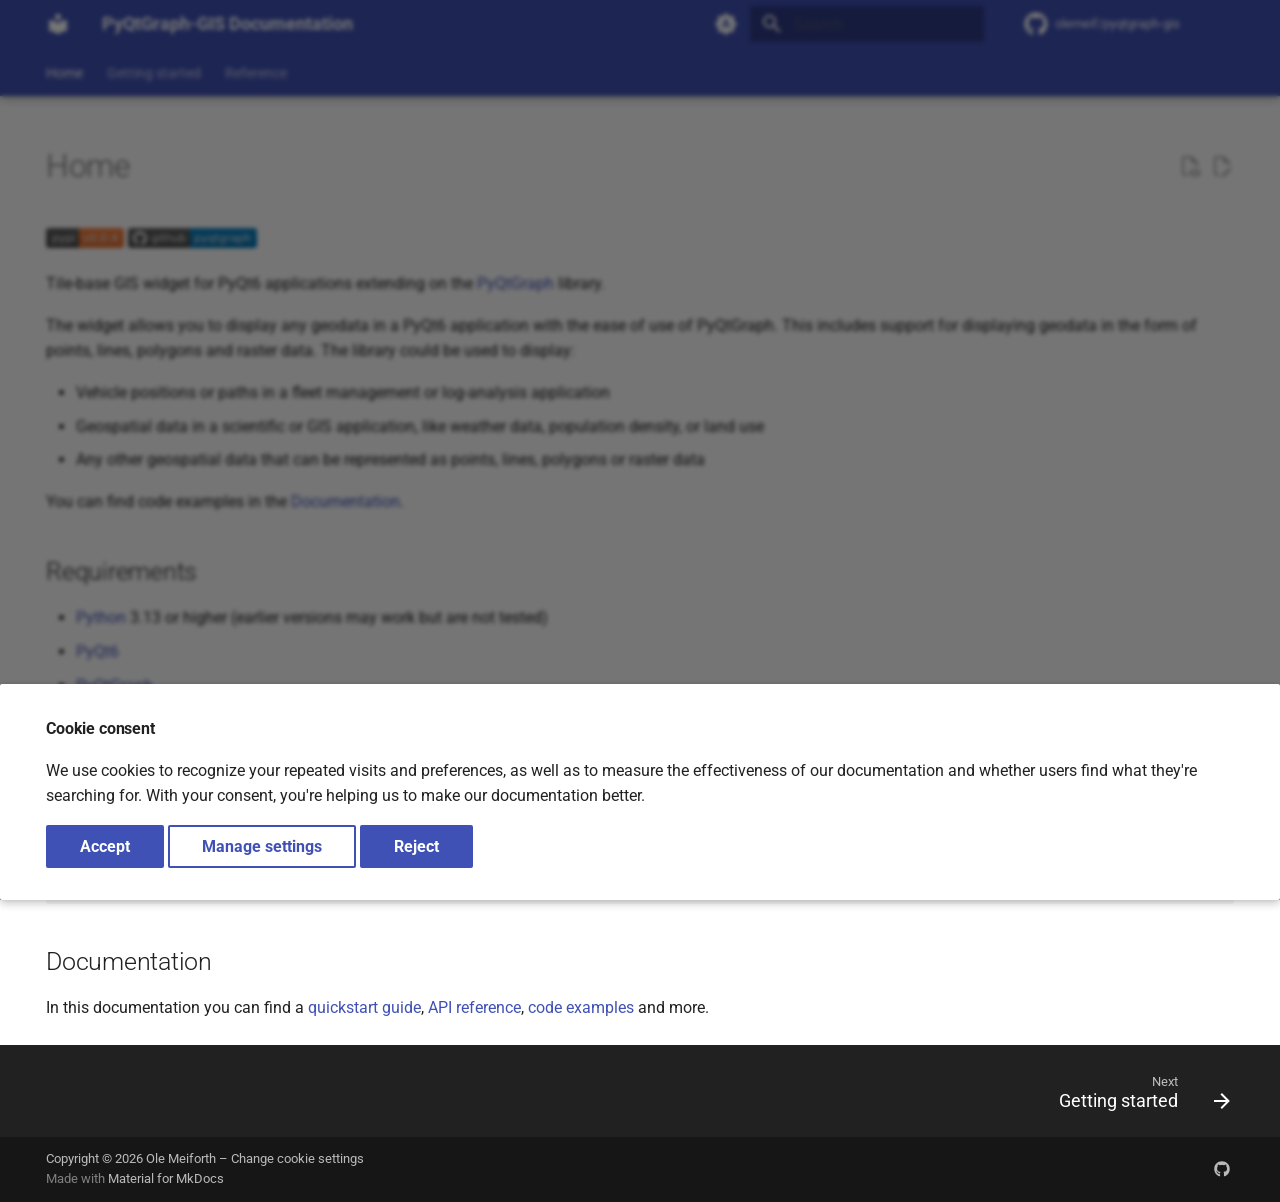
==== index.html @ 2fb93a49 "Deployed 7b2a3c8 with MkDocs version: 1.6.1" ====
<!doctype html>
<html lang="en" class="no-js">
  <head>
    
      <meta charset="utf-8">
      <meta name="viewport" content="width=device-width,initial-scale=1">
      
      
      
        <link rel="canonical" href="https://olemeif.github.io/pyqtgraph-gis/">
      
      
      
        <link rel="next" href="getting_started/">
      
      
        
      
      
      <link rel="icon" href="assets/images/favicon.png">
      <meta name="generator" content="mkdocs-1.6.1, mkdocs-material-9.7.5">
    
    
      
        <title>PyQtGraph-GIS Documentation</title>
      
    
    
      <link rel="stylesheet" href="assets/stylesheets/main.484c7ddc.min.css">
      
        
        <link rel="stylesheet" href="assets/stylesheets/palette.ab4e12ef.min.css">
      
      


    
    
      
    
    
      
        
        
        
        <link rel="stylesheet" href="assets/external/fonts.googleapis.com/css.49ea35f2.css">
        <style>:root{--md-text-font:"Roboto";--md-code-font:"Roboto Mono"}</style>
      
    
    
    <script>__md_scope=new URL(".",location),__md_hash=e=>[...e].reduce(((e,_)=>(e<<5)-e+_.charCodeAt(0)),0),__md_get=(e,_=localStorage,t=__md_scope)=>JSON.parse(_.getItem(t.pathname+"."+e)),__md_set=(e,_,t=localStorage,a=__md_scope)=>{try{t.setItem(a.pathname+"."+e,JSON.stringify(_))}catch(e){}}</script>
    
      

    
    
  </head>
  
  
    
    
      
    
    
    
    
    <body dir="ltr" data-md-color-scheme="default" data-md-color-primary="indigo" data-md-color-accent="indigo">
  
    
    <input class="md-toggle" data-md-toggle="drawer" type="checkbox" id="__drawer" autocomplete="off">
    <input class="md-toggle" data-md-toggle="search" type="checkbox" id="__search" autocomplete="off">
    <label class="md-overlay" for="__drawer"></label>
    <div data-md-component="skip">
      
        
        <a href="#home" class="md-skip">
          Skip to content
        </a>
      
    </div>
    <div data-md-component="announce">
      
    </div>
    
    
      

  

<header class="md-header md-header--shadow md-header--lifted" data-md-component="header">
  <nav class="md-header__inner md-grid" aria-label="Header">
    <a href="." title="PyQtGraph-GIS Documentation" class="md-header__button md-logo" aria-label="PyQtGraph-GIS Documentation" data-md-component="logo">
      
  
  <svg xmlns="http://www.w3.org/2000/svg" viewBox="0 0 24 24"><path d="M12 8a3 3 0 0 0 3-3 3 3 0 0 0-3-3 3 3 0 0 0-3 3 3 3 0 0 0 3 3m0 3.54C9.64 9.35 6.5 8 3 8v11c3.5 0 6.64 1.35 9 3.54 2.36-2.19 5.5-3.54 9-3.54V8c-3.5 0-6.64 1.35-9 3.54"/></svg>

    </a>
    <label class="md-header__button md-icon" for="__drawer">
      
      <svg xmlns="http://www.w3.org/2000/svg" viewBox="0 0 24 24"><path d="M3 6h18v2H3zm0 5h18v2H3zm0 5h18v2H3z"/></svg>
    </label>
    <div class="md-header__title" data-md-component="header-title">
      <div class="md-header__ellipsis">
        <div class="md-header__topic">
          <span class="md-ellipsis">
            PyQtGraph-GIS Documentation
          </span>
        </div>
        <div class="md-header__topic" data-md-component="header-topic">
          <span class="md-ellipsis">
            
              Home
            
          </span>
        </div>
      </div>
    </div>
    
      
        <form class="md-header__option" data-md-component="palette">
  
    
    
    
    <input class="md-option" data-md-color-media="(prefers-color-scheme)" data-md-color-scheme="default" data-md-color-primary="indigo" data-md-color-accent="indigo"  aria-label="Switch to light mode"  type="radio" name="__palette" id="__palette_0">
    
      <label class="md-header__button md-icon" title="Switch to light mode" for="__palette_1" hidden>
        <svg xmlns="http://www.w3.org/2000/svg" viewBox="0 0 24 24"><path d="m14.3 16-.7-2h-3.2l-.7 2H7.8L11 7h2l3.2 9zM20 8.69V4h-4.69L12 .69 8.69 4H4v4.69L.69 12 4 15.31V20h4.69L12 23.31 15.31 20H20v-4.69L23.31 12zm-9.15 3.96h2.3L12 9z"/></svg>
      </label>
    
  
    
    
    
    <input class="md-option" data-md-color-media="(prefers-color-scheme: light)" data-md-color-scheme="default" data-md-color-primary="indigo" data-md-color-accent="indigo"  aria-label="Switch to dark mode"  type="radio" name="__palette" id="__palette_1">
    
      <label class="md-header__button md-icon" title="Switch to dark mode" for="__palette_2" hidden>
        <svg xmlns="http://www.w3.org/2000/svg" viewBox="0 0 24 24"><path d="M12 8a4 4 0 0 0-4 4 4 4 0 0 0 4 4 4 4 0 0 0 4-4 4 4 0 0 0-4-4m0 10a6 6 0 0 1-6-6 6 6 0 0 1 6-6 6 6 0 0 1 6 6 6 6 0 0 1-6 6m8-9.31V4h-4.69L12 .69 8.69 4H4v4.69L.69 12 4 15.31V20h4.69L12 23.31 15.31 20H20v-4.69L23.31 12z"/></svg>
      </label>
    
  
    
    
    
    <input class="md-option" data-md-color-media="(prefers-color-scheme: dark)" data-md-color-scheme="slate" data-md-color-primary="indigo" data-md-color-accent="indigo"  aria-label="Switch to system preference"  type="radio" name="__palette" id="__palette_2">
    
      <label class="md-header__button md-icon" title="Switch to system preference" for="__palette_0" hidden>
        <svg xmlns="http://www.w3.org/2000/svg" viewBox="0 0 24 24"><path d="M12 18c-.89 0-1.74-.2-2.5-.55C11.56 16.5 13 14.42 13 12s-1.44-4.5-3.5-5.45C10.26 6.2 11.11 6 12 6a6 6 0 0 1 6 6 6 6 0 0 1-6 6m8-9.31V4h-4.69L12 .69 8.69 4H4v4.69L.69 12 4 15.31V20h4.69L12 23.31 15.31 20H20v-4.69L23.31 12z"/></svg>
      </label>
    
  
</form>
      
    
    
      <script>var palette=__md_get("__palette");if(palette&&palette.color){if("(prefers-color-scheme)"===palette.color.media){var media=matchMedia("(prefers-color-scheme: light)"),input=document.querySelector(media.matches?"[data-md-color-media='(prefers-color-scheme: light)']":"[data-md-color-media='(prefers-color-scheme: dark)']");palette.color.media=input.getAttribute("data-md-color-media"),palette.color.scheme=input.getAttribute("data-md-color-scheme"),palette.color.primary=input.getAttribute("data-md-color-primary"),palette.color.accent=input.getAttribute("data-md-color-accent")}for(var[key,value]of Object.entries(palette.color))document.body.setAttribute("data-md-color-"+key,value)}</script>
    
    
    
      
      
        <label class="md-header__button md-icon" for="__search">
          
          <svg xmlns="http://www.w3.org/2000/svg" viewBox="0 0 24 24"><path d="M9.5 3A6.5 6.5 0 0 1 16 9.5c0 1.61-.59 3.09-1.56 4.23l.27.27h.79l5 5-1.5 1.5-5-5v-.79l-.27-.27A6.52 6.52 0 0 1 9.5 16 6.5 6.5 0 0 1 3 9.5 6.5 6.5 0 0 1 9.5 3m0 2C7 5 5 7 5 9.5S7 14 9.5 14 14 12 14 9.5 12 5 9.5 5"/></svg>
        </label>
        <div class="md-search" data-md-component="search" role="dialog">
  <label class="md-search__overlay" for="__search"></label>
  <div class="md-search__inner" role="search">
    <form class="md-search__form" name="search">
      <input type="text" class="md-search__input" name="query" aria-label="Search" placeholder="Search" autocapitalize="off" autocorrect="off" autocomplete="off" spellcheck="false" data-md-component="search-query" required>
      <label class="md-search__icon md-icon" for="__search">
        
        <svg xmlns="http://www.w3.org/2000/svg" viewBox="0 0 24 24"><path d="M9.5 3A6.5 6.5 0 0 1 16 9.5c0 1.61-.59 3.09-1.56 4.23l.27.27h.79l5 5-1.5 1.5-5-5v-.79l-.27-.27A6.52 6.52 0 0 1 9.5 16 6.5 6.5 0 0 1 3 9.5 6.5 6.5 0 0 1 9.5 3m0 2C7 5 5 7 5 9.5S7 14 9.5 14 14 12 14 9.5 12 5 9.5 5"/></svg>
        
        <svg xmlns="http://www.w3.org/2000/svg" viewBox="0 0 24 24"><path d="M20 11v2H8l5.5 5.5-1.42 1.42L4.16 12l7.92-7.92L13.5 5.5 8 11z"/></svg>
      </label>
      <nav class="md-search__options" aria-label="Search">
        
          <a href="javascript:void(0)" class="md-search__icon md-icon" title="Share" aria-label="Share" data-clipboard data-clipboard-text="" data-md-component="search-share" tabindex="-1">
            
            <svg xmlns="http://www.w3.org/2000/svg" viewBox="0 0 24 24"><path d="M18 16.08c-.76 0-1.44.3-1.96.77L8.91 12.7c.05-.23.09-.46.09-.7s-.04-.47-.09-.7l7.05-4.11c.54.5 1.25.81 2.04.81a3 3 0 0 0 3-3 3 3 0 0 0-3-3 3 3 0 0 0-3 3c0 .24.04.47.09.7L8.04 9.81C7.5 9.31 6.79 9 6 9a3 3 0 0 0-3 3 3 3 0 0 0 3 3c.79 0 1.5-.31 2.04-.81l7.12 4.15c-.05.21-.08.43-.08.66 0 1.61 1.31 2.91 2.92 2.91s2.92-1.3 2.92-2.91A2.92 2.92 0 0 0 18 16.08"/></svg>
          </a>
        
        <button type="reset" class="md-search__icon md-icon" title="Clear" aria-label="Clear" tabindex="-1">
          
          <svg xmlns="http://www.w3.org/2000/svg" viewBox="0 0 24 24"><path d="M19 6.41 17.59 5 12 10.59 6.41 5 5 6.41 10.59 12 5 17.59 6.41 19 12 13.41 17.59 19 19 17.59 13.41 12z"/></svg>
        </button>
      </nav>
      
        <div class="md-search__suggest" data-md-component="search-suggest"></div>
      
    </form>
    <div class="md-search__output">
      <div class="md-search__scrollwrap" tabindex="0" data-md-scrollfix>
        <div class="md-search-result" data-md-component="search-result">
          <div class="md-search-result__meta">
            Initializing search
          </div>
          <ol class="md-search-result__list" role="presentation"></ol>
        </div>
      </div>
    </div>
  </div>
</div>
      
    
    
      <div class="md-header__source">
        <a href="https://github.com/olemeif/pyqtgraph-gis" title="Go to repository" class="md-source" data-md-component="source">
  <div class="md-source__icon md-icon">
    
    <svg xmlns="http://www.w3.org/2000/svg" viewBox="0 0 512 512"><!--! Font Awesome Free 7.1.0 by @fontawesome - https://fontawesome.com License - https://fontawesome.com/license/free (Icons: CC BY 4.0, Fonts: SIL OFL 1.1, Code: MIT License) Copyright 2025 Fonticons, Inc.--><path d="M173.9 397.4c0 2-2.3 3.6-5.2 3.6-3.3.3-5.6-1.3-5.6-3.6 0-2 2.3-3.6 5.2-3.6 3-.3 5.6 1.3 5.6 3.6m-31.1-4.5c-.7 2 1.3 4.3 4.3 4.9 2.6 1 5.6 0 6.2-2s-1.3-4.3-4.3-5.2c-2.6-.7-5.5.3-6.2 2.3m44.2-1.7c-2.9.7-4.9 2.6-4.6 4.9.3 2 2.9 3.3 5.9 2.6 2.9-.7 4.9-2.6 4.6-4.6-.3-1.9-3-3.2-5.9-2.9M252.8 8C114.1 8 8 113.3 8 252c0 110.9 69.8 205.8 169.5 239.2 12.8 2.3 17.3-5.6 17.3-12.1 0-6.2-.3-40.4-.3-61.4 0 0-70 15-84.7-29.8 0 0-11.4-29.1-27.8-36.6 0 0-22.9-15.7 1.6-15.4 0 0 24.9 2 38.6 25.8 21.9 38.6 58.6 27.5 72.9 20.9 2.3-16 8.8-27.1 16-33.7-55.9-6.2-112.3-14.3-112.3-110.5 0-27.5 7.6-41.3 23.6-58.9-2.6-6.5-11.1-33.3 2.6-67.9 20.9-6.5 69 27 69 27 20-5.6 41.5-8.5 62.8-8.5s42.8 2.9 62.8 8.5c0 0 48.1-33.6 69-27 13.7 34.7 5.2 61.4 2.6 67.9 16 17.7 25.8 31.5 25.8 58.9 0 96.5-58.9 104.2-114.8 110.5 9.2 7.9 17 22.9 17 46.4 0 33.7-.3 75.4-.3 83.6 0 6.5 4.6 14.4 17.3 12.1C436.2 457.8 504 362.9 504 252 504 113.3 391.5 8 252.8 8M105.2 352.9c-1.3 1-1 3.3.7 5.2 1.6 1.6 3.9 2.3 5.2 1 1.3-1 1-3.3-.7-5.2-1.6-1.6-3.9-2.3-5.2-1m-10.8-8.1c-.7 1.3.3 2.9 2.3 3.9 1.6 1 3.6.7 4.3-.7.7-1.3-.3-2.9-2.3-3.9-2-.6-3.6-.3-4.3.7m32.4 35.6c-1.6 1.3-1 4.3 1.3 6.2 2.3 2.3 5.2 2.6 6.5 1 1.3-1.3.7-4.3-1.3-6.2-2.2-2.3-5.2-2.6-6.5-1m-11.4-14.7c-1.6 1-1.6 3.6 0 5.9s4.3 3.3 5.6 2.3c1.6-1.3 1.6-3.9 0-6.2-1.4-2.3-4-3.3-5.6-2"/></svg>
  </div>
  <div class="md-source__repository">
    olemeif/pyqtgraph-gis
  </div>
</a>
      </div>
    
  </nav>
  
    
      
<nav class="md-tabs" aria-label="Tabs" data-md-component="tabs">
  <div class="md-grid">
    <ul class="md-tabs__list">
      
        
  
  
  
    
  
  
    <li class="md-tabs__item md-tabs__item--active">
      <a href="." class="md-tabs__link">
        
  
  
    
  
  Home

      </a>
    </li>
  

      
        
  
  
  
  
    
    
      <li class="md-tabs__item">
        <a href="getting_started/" class="md-tabs__link">
          
  
  
  Getting started

        </a>
      </li>
    
  

      
        
  
  
  
  
    
    
      <li class="md-tabs__item">
        <a href="reference/" class="md-tabs__link">
          
  
  
  Reference

        </a>
      </li>
    
  

      
    </ul>
  </div>
</nav>
    
  
</header>
    
    <div class="md-container" data-md-component="container">
      
      
        
      
      <main class="md-main" data-md-component="main">
        <div class="md-main__inner md-grid">
          
            
              
                
              
              <div class="md-sidebar md-sidebar--primary" data-md-component="sidebar" data-md-type="navigation" hidden>
                <div class="md-sidebar__scrollwrap">
                  <div class="md-sidebar__inner">
                    


  


  

<nav class="md-nav md-nav--primary md-nav--lifted md-nav--integrated" aria-label="Navigation" data-md-level="0">
  <label class="md-nav__title" for="__drawer">
    <a href="." title="PyQtGraph-GIS Documentation" class="md-nav__button md-logo" aria-label="PyQtGraph-GIS Documentation" data-md-component="logo">
      
  
  <svg xmlns="http://www.w3.org/2000/svg" viewBox="0 0 24 24"><path d="M12 8a3 3 0 0 0 3-3 3 3 0 0 0-3-3 3 3 0 0 0-3 3 3 3 0 0 0 3 3m0 3.54C9.64 9.35 6.5 8 3 8v11c3.5 0 6.64 1.35 9 3.54 2.36-2.19 5.5-3.54 9-3.54V8c-3.5 0-6.64 1.35-9 3.54"/></svg>

    </a>
    PyQtGraph-GIS Documentation
  </label>
  
    <div class="md-nav__source">
      <a href="https://github.com/olemeif/pyqtgraph-gis" title="Go to repository" class="md-source" data-md-component="source">
  <div class="md-source__icon md-icon">
    
    <svg xmlns="http://www.w3.org/2000/svg" viewBox="0 0 512 512"><!--! Font Awesome Free 7.1.0 by @fontawesome - https://fontawesome.com License - https://fontawesome.com/license/free (Icons: CC BY 4.0, Fonts: SIL OFL 1.1, Code: MIT License) Copyright 2025 Fonticons, Inc.--><path d="M173.9 397.4c0 2-2.3 3.6-5.2 3.6-3.3.3-5.6-1.3-5.6-3.6 0-2 2.3-3.6 5.2-3.6 3-.3 5.6 1.3 5.6 3.6m-31.1-4.5c-.7 2 1.3 4.3 4.3 4.9 2.6 1 5.6 0 6.2-2s-1.3-4.3-4.3-5.2c-2.6-.7-5.5.3-6.2 2.3m44.2-1.7c-2.9.7-4.9 2.6-4.6 4.9.3 2 2.9 3.3 5.9 2.6 2.9-.7 4.9-2.6 4.6-4.6-.3-1.9-3-3.2-5.9-2.9M252.8 8C114.1 8 8 113.3 8 252c0 110.9 69.8 205.8 169.5 239.2 12.8 2.3 17.3-5.6 17.3-12.1 0-6.2-.3-40.4-.3-61.4 0 0-70 15-84.7-29.8 0 0-11.4-29.1-27.8-36.6 0 0-22.9-15.7 1.6-15.4 0 0 24.9 2 38.6 25.8 21.9 38.6 58.6 27.5 72.9 20.9 2.3-16 8.8-27.1 16-33.7-55.9-6.2-112.3-14.3-112.3-110.5 0-27.5 7.6-41.3 23.6-58.9-2.6-6.5-11.1-33.3 2.6-67.9 20.9-6.5 69 27 69 27 20-5.6 41.5-8.5 62.8-8.5s42.8 2.9 62.8 8.5c0 0 48.1-33.6 69-27 13.7 34.7 5.2 61.4 2.6 67.9 16 17.7 25.8 31.5 25.8 58.9 0 96.5-58.9 104.2-114.8 110.5 9.2 7.9 17 22.9 17 46.4 0 33.7-.3 75.4-.3 83.6 0 6.5 4.6 14.4 17.3 12.1C436.2 457.8 504 362.9 504 252 504 113.3 391.5 8 252.8 8M105.2 352.9c-1.3 1-1 3.3.7 5.2 1.6 1.6 3.9 2.3 5.2 1 1.3-1 1-3.3-.7-5.2-1.6-1.6-3.9-2.3-5.2-1m-10.8-8.1c-.7 1.3.3 2.9 2.3 3.9 1.6 1 3.6.7 4.3-.7.7-1.3-.3-2.9-2.3-3.9-2-.6-3.6-.3-4.3.7m32.4 35.6c-1.6 1.3-1 4.3 1.3 6.2 2.3 2.3 5.2 2.6 6.5 1 1.3-1.3.7-4.3-1.3-6.2-2.2-2.3-5.2-2.6-6.5-1m-11.4-14.7c-1.6 1-1.6 3.6 0 5.9s4.3 3.3 5.6 2.3c1.6-1.3 1.6-3.9 0-6.2-1.4-2.3-4-3.3-5.6-2"/></svg>
  </div>
  <div class="md-source__repository">
    olemeif/pyqtgraph-gis
  </div>
</a>
    </div>
  
  <ul class="md-nav__list" data-md-scrollfix>
    
      
      
  
  
    
  
  
  
    <li class="md-nav__item md-nav__item--active">
      
      <input class="md-nav__toggle md-toggle" type="checkbox" id="__toc">
      
      
        
      
      
        <label class="md-nav__link md-nav__link--active" for="__toc">
          
  
  
  <span class="md-ellipsis">
    
  
    Home
  

    
  </span>
  
  

          <span class="md-nav__icon md-icon"></span>
        </label>
      
      <a href="." class="md-nav__link md-nav__link--active">
        
  
  
  <span class="md-ellipsis">
    
  
    Home
  

    
  </span>
  
  

      </a>
      
        

<nav class="md-nav md-nav--secondary" aria-label="Table of contents">
  
  
  
    
  
  
    <label class="md-nav__title" for="__toc">
      <span class="md-nav__icon md-icon"></span>
      Table of contents
    </label>
    <ul class="md-nav__list" data-md-component="toc" data-md-scrollfix>
      
        <li class="md-nav__item">
  <a href="#requirements" class="md-nav__link">
    <span class="md-ellipsis">
      
        Requirements
      
    </span>
  </a>
  
</li>
      
        <li class="md-nav__item">
  <a href="#installation" class="md-nav__link">
    <span class="md-ellipsis">
      
        Installation
      
    </span>
  </a>
  
</li>
      
        <li class="md-nav__item">
  <a href="#documentation" class="md-nav__link">
    <span class="md-ellipsis">
      
        Documentation
      
    </span>
  </a>
  
</li>
      
    </ul>
  
</nav>
      
    </li>
  

    
      
      
  
  
  
  
    
    
    
    
      
      
    
    
    <li class="md-nav__item md-nav__item--nested">
      
        
        
          
        
        <input class="md-nav__toggle md-toggle md-toggle--indeterminate" type="checkbox" id="__nav_2" >
        
          
          <label class="md-nav__link" for="__nav_2" id="__nav_2_label" tabindex="0">
            
  
  
  <span class="md-ellipsis">
    
  
    Getting started
  

    
  </span>
  
  

            <span class="md-nav__icon md-icon"></span>
          </label>
        
        <nav class="md-nav" data-md-level="1" aria-labelledby="__nav_2_label" aria-expanded="false">
          <label class="md-nav__title" for="__nav_2">
            <span class="md-nav__icon md-icon"></span>
            
  
    Getting started
  

          </label>
          <ul class="md-nav__list" data-md-scrollfix>
            
              
                
  
  
  
  
    <li class="md-nav__item">
      <a href="getting_started/" class="md-nav__link">
        
  
  
  <span class="md-ellipsis">
    
  
    Getting started
  

    
  </span>
  
  

      </a>
    </li>
  

              
            
              
                
  
  
  
  
    
    
    
    
      
      
    
    
    <li class="md-nav__item md-nav__item--nested">
      
        
        
          
        
        <input class="md-nav__toggle md-toggle md-toggle--indeterminate" type="checkbox" id="__nav_2_2" >
        
          
          <label class="md-nav__link" for="__nav_2_2" id="__nav_2_2_label" tabindex="0">
            
  
  
  <span class="md-ellipsis">
    
  
    Examples
  

    
  </span>
  
  

            <span class="md-nav__icon md-icon"></span>
          </label>
        
        <nav class="md-nav" data-md-level="2" aria-labelledby="__nav_2_2_label" aria-expanded="false">
          <label class="md-nav__title" for="__nav_2_2">
            <span class="md-nav__icon md-icon"></span>
            
  
    Examples
  

          </label>
          <ul class="md-nav__list" data-md-scrollfix>
            
              
                
  
  
  
  
    <li class="md-nav__item">
      <a href="getting_started/examples/" class="md-nav__link">
        
  
  
  <span class="md-ellipsis">
    
  
    Examples
  

    
  </span>
  
  

      </a>
    </li>
  

              
            
              
                
  
  
  
  
    <li class="md-nav__item">
      <a href="getting_started/examples/2d-array-heatmap/" class="md-nav__link">
        
  
  
  <span class="md-ellipsis">
    
  
    2D Array Heatmap
  

    
  </span>
  
  

      </a>
    </li>
  

              
            
              
                
  
  
  
  
    <li class="md-nav__item">
      <a href="getting_started/examples/gpx-viewer/" class="md-nav__link">
        
  
  
  <span class="md-ellipsis">
    
  
    GPX Viewer
  

    
  </span>
  
  

      </a>
    </li>
  

              
            
          </ul>
        </nav>
      
    </li>
  

              
            
          </ul>
        </nav>
      
    </li>
  

    
      
      
  
  
  
  
    
    
    
    
      
      
    
    
    <li class="md-nav__item md-nav__item--nested">
      
        
        
          
        
        <input class="md-nav__toggle md-toggle md-toggle--indeterminate" type="checkbox" id="__nav_3" >
        
          
          <label class="md-nav__link" for="__nav_3" id="__nav_3_label" tabindex="0">
            
  
  
  <span class="md-ellipsis">
    
  
    Reference
  

    
  </span>
  
  

            <span class="md-nav__icon md-icon"></span>
          </label>
        
        <nav class="md-nav" data-md-level="1" aria-labelledby="__nav_3_label" aria-expanded="false">
          <label class="md-nav__title" for="__nav_3">
            <span class="md-nav__icon md-icon"></span>
            
  
    Reference
  

          </label>
          <ul class="md-nav__list" data-md-scrollfix>
            
              
                
  
  
  
  
    <li class="md-nav__item">
      <a href="reference/" class="md-nav__link">
        
  
  
  <span class="md-ellipsis">
    
  
    API Reference
  

    
  </span>
  
  

      </a>
    </li>
  

              
            
              
                
  
  
  
  
    <li class="md-nav__item">
      <a href="reference/MapWidget/" class="md-nav__link">
        
  
  
  <span class="md-ellipsis">
    
  
    MapWidget
  

    
  </span>
  
  

      </a>
    </li>
  

              
            
              
                
  
  
  
  
    <li class="md-nav__item">
      <a href="reference/utils/" class="md-nav__link">
        
  
  
  <span class="md-ellipsis">
    
  
    Utils
  

    
  </span>
  
  

      </a>
    </li>
  

              
            
          </ul>
        </nav>
      
    </li>
  

    
  </ul>
</nav>
                  </div>
                </div>
              </div>
            
            
          
          
            <div class="md-content" data-md-component="content">
              
                

  



  


              
              <article class="md-content__inner md-typeset">
                
                  
  



  
    <a href="https://github.com/olemeif/pyqtgraph-gis/edit/main/docs/index.md" title="Edit this page" class="md-content__button md-icon" rel="edit">
      
      <svg xmlns="http://www.w3.org/2000/svg" viewBox="0 0 24 24"><path d="M10 20H6V4h7v5h5v3.1l2-2V8l-6-6H6c-1.1 0-2 .9-2 2v16c0 1.1.9 2 2 2h4zm10.2-7c.1 0 .3.1.4.2l1.3 1.3c.2.2.2.6 0 .8l-1 1-2.1-2.1 1-1c.1-.1.2-.2.4-.2m0 3.9L14.1 23H12v-2.1l6.1-6.1z"/></svg>
    </a>
  
  
    
      
    
    <a href="https://github.com/olemeif/pyqtgraph-gis/raw/main/docs/index.md" title="View source of this page" class="md-content__button md-icon">
      
      <svg xmlns="http://www.w3.org/2000/svg" viewBox="0 0 24 24"><path d="M17 18c.56 0 1 .44 1 1s-.44 1-1 1-1-.44-1-1 .44-1 1-1m0-3c-2.73 0-5.06 1.66-6 4 .94 2.34 3.27 4 6 4s5.06-1.66 6-4c-.94-2.34-3.27-4-6-4m0 6.5a2.5 2.5 0 0 1-2.5-2.5 2.5 2.5 0 0 1 2.5-2.5 2.5 2.5 0 0 1 2.5 2.5 2.5 2.5 0 0 1-2.5 2.5M9.27 20H6V4h7v5h5v4.07c.7.08 1.36.25 2 .49V8l-6-6H6a2 2 0 0 0-2 2v16a2 2 0 0 0 2 2h4.5a8.2 8.2 0 0 1-1.23-2"/></svg>
    </a>
  


<h1 id="home">Home</h1>
<p><a href="https://pypi.org/project/pyqtgraph-gis/"><img alt="PyPi" src="assets/external/img.shields.io/pypi/v/pyqtgraph-gis.svg"></a>
<a href="https://github.com/pyqtgraph/pyqtgraph"><img alt="pyqtgraph" src="assets/external/img.shields.io/badge/github-pyqtgraph-blue.4e42f246.svg"></a></p>
<p>Tile-base GIS widget for PyQt6 applications extending on the <a href="https://github.com/pyqtgraph/pyqtgraph/">PyQtGraph</a>
library.</p>
<p>The widget allows you to display any geodata in a PyQt6 application with the ease of use of PyQtGraph.
This includes support for displaying geodata in the form of points, lines, polygons and raster data.
The library could be used to display:</p>
<ul>
<li>Vehicle positions or paths in a fleet management or log-analysis application</li>
<li>Geospatial data in a scientific or GIS application, like weather data, population density, or land use</li>
<li>Any other geospatial data that can be represented as points, lines, polygons or raster data</li>
</ul>
<p>You can find code examples in the <a href="https://olemeif.github.io/pyqtgraph-gis/">Documentation</a>.</p>
<h2 id="requirements">Requirements</h2>
<ul>
<li><a href="https://www.python.org/">Python</a> 3.13 or higher (earlier versions may work but are not tested)</li>
<li><a href="https://www.riverbankcomputing.com/software/pyqt/">PyQt6</a></li>
<li><a href="https://www.pyqtgraph.org/">PyQtGraph</a></li>
<li><a href="https://requests.readthedocs.io/en/latest/">Requests</a></li>
</ul>
<h2 id="installation">Installation</h2>
<p>You can install the library using pip:</p>
<div class="language-bash highlight"><pre><span></span><code><span id="__span-0-1"><a id="__codelineno-0-1" name="__codelineno-0-1" href="#__codelineno-0-1"></a>pip<span class="w"> </span>install<span class="w"> </span>pyqtgraph-gis
</span></code></pre></div>
<h2 id="documentation">Documentation</h2>
<p>In this documentation you can find 
a <a href="getting_started/">quickstart guide</a>, <a href="reference/">API reference</a>,
<a href="getting_started/examples/">code examples</a> and more.</p>







  
  




  



                
              </article>
            </div>
          
          
<script>var target=document.getElementById(location.hash.slice(1));target&&target.name&&(target.checked=target.name.startsWith("__tabbed_"))</script>
        </div>
        
      </main>
      
        <footer class="md-footer">
  
    
      
        
      
      <nav class="md-footer__inner md-grid" aria-label="Footer" >
        
        
          
          <a href="getting_started/" class="md-footer__link md-footer__link--next" aria-label="Next: Getting started">
            <div class="md-footer__title">
              <span class="md-footer__direction">
                Next
              </span>
              <div class="md-ellipsis">
                Getting started
              </div>
            </div>
            <div class="md-footer__button md-icon">
              
              <svg xmlns="http://www.w3.org/2000/svg" viewBox="0 0 24 24"><path d="M4 11v2h12l-5.5 5.5 1.42 1.42L19.84 12l-7.92-7.92L10.5 5.5 16 11z"/></svg>
            </div>
          </a>
        
      </nav>
    
  
  <div class="md-footer-meta md-typeset">
    <div class="md-footer-meta__inner md-grid">
      <div class="md-copyright">
  
    <div class="md-copyright__highlight">
      Copyright &copy; 2026 Ole Meiforth – <a href="#__consent">Change cookie settings</a>

    </div>
  
  
    Made with
    <a href="https://squidfunk.github.io/mkdocs-material/" target="_blank" rel="noopener">
      Material for MkDocs
    </a>
  
</div>
      
        
<div class="md-social">
  
    
    
    
    
    <a href="https://github.com/olemeif/pyqtgraph-gis" target="_blank" rel="noopener" title="PyQtGraph-GIS on GitHub" class="md-social__link">
      <svg xmlns="http://www.w3.org/2000/svg" viewBox="0 0 512 512"><!--! Font Awesome Free 7.1.0 by @fontawesome - https://fontawesome.com License - https://fontawesome.com/license/free (Icons: CC BY 4.0, Fonts: SIL OFL 1.1, Code: MIT License) Copyright 2025 Fonticons, Inc.--><path d="M173.9 397.4c0 2-2.3 3.6-5.2 3.6-3.3.3-5.6-1.3-5.6-3.6 0-2 2.3-3.6 5.2-3.6 3-.3 5.6 1.3 5.6 3.6m-31.1-4.5c-.7 2 1.3 4.3 4.3 4.9 2.6 1 5.6 0 6.2-2s-1.3-4.3-4.3-5.2c-2.6-.7-5.5.3-6.2 2.3m44.2-1.7c-2.9.7-4.9 2.6-4.6 4.9.3 2 2.9 3.3 5.9 2.6 2.9-.7 4.9-2.6 4.6-4.6-.3-1.9-3-3.2-5.9-2.9M252.8 8C114.1 8 8 113.3 8 252c0 110.9 69.8 205.8 169.5 239.2 12.8 2.3 17.3-5.6 17.3-12.1 0-6.2-.3-40.4-.3-61.4 0 0-70 15-84.7-29.8 0 0-11.4-29.1-27.8-36.6 0 0-22.9-15.7 1.6-15.4 0 0 24.9 2 38.6 25.8 21.9 38.6 58.6 27.5 72.9 20.9 2.3-16 8.8-27.1 16-33.7-55.9-6.2-112.3-14.3-112.3-110.5 0-27.5 7.6-41.3 23.6-58.9-2.6-6.5-11.1-33.3 2.6-67.9 20.9-6.5 69 27 69 27 20-5.6 41.5-8.5 62.8-8.5s42.8 2.9 62.8 8.5c0 0 48.1-33.6 69-27 13.7 34.7 5.2 61.4 2.6 67.9 16 17.7 25.8 31.5 25.8 58.9 0 96.5-58.9 104.2-114.8 110.5 9.2 7.9 17 22.9 17 46.4 0 33.7-.3 75.4-.3 83.6 0 6.5 4.6 14.4 17.3 12.1C436.2 457.8 504 362.9 504 252 504 113.3 391.5 8 252.8 8M105.2 352.9c-1.3 1-1 3.3.7 5.2 1.6 1.6 3.9 2.3 5.2 1 1.3-1 1-3.3-.7-5.2-1.6-1.6-3.9-2.3-5.2-1m-10.8-8.1c-.7 1.3.3 2.9 2.3 3.9 1.6 1 3.6.7 4.3-.7.7-1.3-.3-2.9-2.3-3.9-2-.6-3.6-.3-4.3.7m32.4 35.6c-1.6 1.3-1 4.3 1.3 6.2 2.3 2.3 5.2 2.6 6.5 1 1.3-1.3.7-4.3-1.3-6.2-2.2-2.3-5.2-2.6-6.5-1m-11.4-14.7c-1.6 1-1.6 3.6 0 5.9s4.3 3.3 5.6 2.3c1.6-1.3 1.6-3.9 0-6.2-1.4-2.3-4-3.3-5.6-2"/></svg>
    </a>
  
</div>
      
    </div>
  </div>
</footer>
      
    </div>
    <div class="md-dialog" data-md-component="dialog">
      <div class="md-dialog__inner md-typeset"></div>
    </div>
    
      <div class="md-progress" data-md-component="progress" role="progressbar"></div>
    
    
      <div class="md-consent" data-md-component="consent" id="__consent" hidden>
        <div class="md-consent__overlay"></div>
        <aside class="md-consent__inner">
          <form class="md-consent__form md-grid md-typeset" name="consent">
            



<h4>Cookie consent</h4>
<p>We use cookies to recognize your repeated visits and preferences, as well as to measure the effectiveness of our documentation and whether users find what they're searching for. With your consent, you're helping us to make our documentation better.</p>
<input class="md-toggle" type="checkbox" id="__settings" >
<div class="md-consent__settings">
  <ul class="task-list">
    
    
      
    
    
      
        
  
  
    
    
  
  <li class="task-list-item">
    <label class="task-list-control">
      <input type="checkbox" name="github" checked>
      <span class="task-list-indicator"></span>
      GitHub
    </label>
  </li>

      
    
    
  </ul>
</div>
<div class="md-consent__controls">
  
    
      <button class="md-button md-button--primary">Accept</button>
    
    
    
  
    
    
    
      <label class="md-button" for="__settings">Manage settings</label>
    
  
    
    
      <button type="reset" class="md-button md-button--primary">Reject</button>
    
    
  
</div>
          </form>
        </aside>
      </div>
      <script>var consent=__md_get("__consent");if(consent)for(var input of document.forms.consent.elements)input.name&&(input.checked=consent[input.name]||!1);else"file:"!==location.protocol&&setTimeout((function(){document.querySelector("[data-md-component=consent]").hidden=!1}),250);var form=document.forms.consent;for(var action of["submit","reset"])form.addEventListener(action,(function(e){if(e.preventDefault(),"reset"===e.type)for(var n of document.forms.consent.elements)n.name&&(n.checked=!1);__md_set("__consent",Object.fromEntries(Array.from(new FormData(form).keys()).map((function(e){return[e,!0]})))),location.hash="",location.reload()}))</script>
    
    
      
      
      <script id="__config" type="application/json">{"annotate": null, "base": ".", "features": ["navigation.instant", "navigation.instant.progress", "navigation.tabs", "navigation.tabs.sticky", "navigation.path", "navigation.footer", "navigation.expand", "search.suggest", "search.highlight", "search.share", "header.autohide", "content.action.edit", "content.action.view", "content.code.copy", "content.code.select", "content.code.annotate", "toc.integrate"], "search": "assets/javascripts/workers/search.2c215733.min.js", "tags": null, "translations": {"clipboard.copied": "Copied to clipboard", "clipboard.copy": "Copy to clipboard", "search.result.more.one": "1 more on this page", "search.result.more.other": "# more on this page", "search.result.none": "No matching documents", "search.result.one": "1 matching document", "search.result.other": "# matching documents", "search.result.placeholder": "Type to start searching", "search.result.term.missing": "Missing", "select.version": "Select version"}, "version": null}</script>
    
    
      <script src="assets/javascripts/bundle.79ae519e.min.js"></script>
      
    
  </body>
</html>
---- assets/stylesheets/main.484c7ddc.min.css ----
@charset "UTF-8";html{-webkit-text-size-adjust:none;-moz-text-size-adjust:none;text-size-adjust:none;box-sizing:border-box}*,:after,:before{box-sizing:inherit}@media (prefers-reduced-motion){*,:after,:before{transition:none!important}}body{margin:0}a,button,input,label{-webkit-tap-highlight-color:transparent}a{color:inherit;text-decoration:none}hr{border:0;box-sizing:initial;display:block;height:.05rem;overflow:visible;padding:0}small{font-size:80%}sub,sup{line-height:1em}img{border-style:none}table{border-collapse:initial;border-spacing:0}td,th{font-weight:400;vertical-align:top}button{background:#0000;border:0;font-family:inherit;font-size:inherit;margin:0;padding:0}input{border:0;outline:none}:root{--md-primary-fg-color:#4051b5;--md-primary-fg-color--light:#5d6cc0;--md-primary-fg-color--dark:#303fa1;--md-primary-bg-color:#fff;--md-primary-bg-color--light:#ffffffb3;--md-accent-fg-color:#526cfe;--md-accent-fg-color--transparent:#526cfe1a;--md-accent-bg-color:#fff;--md-accent-bg-color--light:#ffffffb3}[data-md-color-scheme=default]{color-scheme:light}[data-md-color-scheme=default] img[src$="#gh-dark-mode-only"],[data-md-color-scheme=default] img[src$="#only-dark"]{display:none}:root,[data-md-color-scheme=default]{--md-hue:225deg;--md-default-fg-color:#000000de;--md-default-fg-color--light:#0000008a;--md-default-fg-color--lighter:#00000052;--md-default-fg-color--lightest:#00000012;--md-default-bg-color:#fff;--md-default-bg-color--light:#ffffffb3;--md-default-bg-color--lighter:#ffffff4d;--md-default-bg-color--lightest:#ffffff1f;--md-code-fg-color:#36464e;--md-code-bg-color:#f5f5f5;--md-code-bg-color--light:#f5f5f5b3;--md-code-bg-color--lighter:#f5f5f54d;--md-code-hl-color:#4287ff;--md-code-hl-color--light:#4287ff1a;--md-code-hl-number-color:#d52a2a;--md-code-hl-special-color:#db1457;--md-code-hl-function-color:#a846b9;--md-code-hl-constant-color:#6e59d9;--md-code-hl-keyword-color:#3f6ec6;--md-code-hl-string-color:#1c7d4d;--md-code-hl-name-color:var(--md-code-fg-color);--md-code-hl-operator-color:var(--md-default-fg-color--light);--md-code-hl-punctuation-color:var(--md-default-fg-color--light);--md-code-hl-comment-color:var(--md-default-fg-color--light);--md-code-hl-generic-color:var(--md-default-fg-color--light);--md-code-hl-variable-color:var(--md-default-fg-color--light);--md-typeset-color:var(--md-default-fg-color);--md-typeset-a-color:var(--md-primary-fg-color);--md-typeset-del-color:#f5503d26;--md-typeset-ins-color:#0bd57026;--md-typeset-kbd-color:#fafafa;--md-typeset-kbd-accent-color:#fff;--md-typeset-kbd-border-color:#b8b8b8;--md-typeset-mark-color:#ffff0080;--md-typeset-table-color:#0000001f;--md-typeset-table-color--light:rgba(0,0,0,.035);--md-admonition-fg-color:var(--md-default-fg-color);--md-admonition-bg-color:var(--md-default-bg-color);--md-warning-fg-color:#000000de;--md-warning-bg-color:#ff9;--md-footer-fg-color:#fff;--md-footer-fg-color--light:#ffffffb3;--md-footer-fg-color--lighter:#ffffff73;--md-footer-bg-color:#000000de;--md-footer-bg-color--dark:#00000052;--md-shadow-z1:0 0.2rem 0.5rem #0000000d,0 0 0.05rem #0000001a;--md-shadow-z2:0 0.2rem 0.5rem #0000001a,0 0 0.05rem #00000040;--md-shadow-z3:0 0.2rem 0.5rem #0003,0 0 0.05rem #00000059}.md-icon svg{fill:currentcolor;display:block;height:1.2rem;width:1.2rem}body{-webkit-font-smoothing:antialiased;-moz-osx-font-smoothing:grayscale;--md-text-font-family:var(--md-text-font,_),-apple-system,BlinkMacSystemFont,Helvetica,Arial,sans-serif;--md-code-font-family:var(--md-code-font,_),SFMono-Regular,Consolas,Menlo,monospace}aside,body,input{font-feature-settings:"kern","liga";color:var(--md-typeset-color);font-family:var(--md-text-font-family)}code,kbd,pre{font-feature-settings:"kern";font-family:var(--md-code-font-family)}:root{--md-typeset-table-sort-icon:url('data:image/svg+xml;charset=utf-8,<svg xmlns="http://www.w3.org/2000/svg" viewBox="0 0 24 24"><path d="m18 21-4-4h3V7h-3l4-4 4 4h-3v10h3M2 19v-2h10v2M2 13v-2h7v2M2 7V5h4v2z"/></svg>');--md-typeset-table-sort-icon--asc:url('data:image/svg+xml;charset=utf-8,<svg xmlns="http://www.w3.org/2000/svg" viewBox="0 0 24 24"><path d="M19 17h3l-4 4-4-4h3V3h2M2 17h10v2H2M6 5v2H2V5m0 6h7v2H2z"/></svg>');--md-typeset-table-sort-icon--desc:url('data:image/svg+xml;charset=utf-8,<svg xmlns="http://www.w3.org/2000/svg" viewBox="0 0 24 24"><path d="M19 7h3l-4-4-4 4h3v14h2M2 17h10v2H2M6 5v2H2V5m0 6h7v2H2z"/></svg>')}.md-typeset{-webkit-print-color-adjust:exact;color-adjust:exact;font-size:.8rem;line-height:1.6;overflow-wrap:break-word}@media print{.md-typeset{font-size:.68rem}}.md-typeset blockquote,.md-typeset dl,.md-typeset figure,.md-typeset ol,.md-typeset pre,.md-typeset ul{margin-bottom:1em;margin-top:1em}.md-typeset h1{color:var(--md-default-fg-color--light);font-size:2em;line-height:1.3;margin:0 0 1.25em}.md-typeset h1,.md-typeset h2{font-weight:300;letter-spacing:-.01em}.md-typeset h2{font-size:1.5625em;line-height:1.4;margin:1.6em 0 .64em}.md-typeset h3{font-size:1.25em;font-weight:400;letter-spacing:-.01em;line-height:1.5;margin:1.6em 0 .8em}.md-typeset h2+h3{margin-top:.8em}.md-typeset h4{font-weight:700;letter-spacing:-.01em;margin:1em 0}.md-typeset h5,.md-typeset h6{color:var(--md-default-fg-color--light);font-size:.8em;font-weight:700;letter-spacing:-.01em;margin:1.25em 0}.md-typeset h5{text-transform:uppercase}.md-typeset h5 code{text-transform:none}.md-typeset hr{border-bottom:.05rem solid var(--md-default-fg-color--lightest);display:flow-root;margin:1.5em 0}.md-typeset a{color:var(--md-typeset-a-color);word-break:break-word}.md-typeset a,.md-typeset a:before{transition:color 125ms}.md-typeset a:focus,.md-typeset a:hover{color:var(--md-accent-fg-color)}.md-typeset a:focus code,.md-typeset a:hover code{background-color:var(--md-accent-fg-color--transparent);color:var(--md-accent-fg-color)}.md-typeset a code{color:var(--md-typeset-a-color)}.md-typeset a.focus-visible{outline-color:var(--md-accent-fg-color);outline-offset:.2rem}.md-typeset code,.md-typeset kbd,.md-typeset pre{color:var(--md-code-fg-color);direction:ltr;font-variant-ligatures:none;transition:background-color 125ms}@media print{.md-typeset code,.md-typeset kbd,.md-typeset pre{white-space:pre-wrap}}.md-typeset code{background-color:var(--md-code-bg-color);border-radius:.1rem;-webkit-box-decoration-break:clone;box-decoration-break:clone;font-size:.85em;padding:0 .2941176471em;transition:color 125ms,background-color 125ms;word-break:break-word}.md-typeset code:not(.focus-visible){-webkit-tap-highlight-color:transparent;outline:none}.md-typeset pre{display:flow-root;line-height:1.4;position:relative}.md-typeset pre>code{-webkit-box-decoration-break:slice;box-decoration-break:slice;box-shadow:none;display:block;margin:0;outline-color:var(--md-accent-fg-color);overflow:auto;padding:.7720588235em 1.1764705882em;scrollbar-color:var(--md-default-fg-color--lighter) #0000;scrollbar-width:thin;touch-action:auto;word-break:normal}.md-typeset pre>code:hover{scrollbar-color:var(--md-accent-fg-color) #0000}.md-typeset pre>code::-webkit-scrollbar{height:.2rem;width:.2rem}.md-typeset pre>code::-webkit-scrollbar-thumb{background-color:var(--md-default-fg-color--lighter)}.md-typeset pre>code::-webkit-scrollbar-thumb:hover{background-color:var(--md-accent-fg-color)}.md-typeset kbd{background-color:var(--md-typeset-kbd-color);border-radius:.1rem;box-shadow:0 .1rem 0 .05rem var(--md-typeset-kbd-border-color),0 .1rem 0 var(--md-typeset-kbd-border-color),0 -.1rem .2rem var(--md-typeset-kbd-accent-color) inset;color:var(--md-default-fg-color);display:inline-block;font-size:.75em;padding:0 .6666666667em;vertical-align:text-top;word-break:break-word}.md-typeset mark{background-color:var(--md-typeset-mark-color);-webkit-box-decoration-break:clone;box-decoration-break:clone;color:inherit;word-break:break-word}.md-typeset abbr{cursor:help;text-decoration:none}.md-typeset [data-preview],.md-typeset abbr{border-bottom:.05rem dotted var(--md-default-fg-color--light)}.md-typeset small{opacity:.75}[dir=ltr] .md-typeset sub,[dir=ltr] .md-typeset sup{margin-left:.078125em}[dir=rtl] .md-typeset sub,[dir=rtl] .md-typeset sup{margin-right:.078125em}[dir=ltr] .md-typeset blockquote{padding-left:.6rem}[dir=rtl] .md-typeset blockquote{padding-right:.6rem}[dir=ltr] .md-typeset blockquote{border-left:.2rem solid var(--md-default-fg-color--lighter)}[dir=rtl] .md-typeset blockquote{border-right:.2rem solid var(--md-default-fg-color--lighter)}.md-typeset blockquote{color:var(--md-default-fg-color--light);margin-left:0;margin-right:0}.md-typeset ul{list-style-type:disc}.md-typeset ul[type]{list-style-type:revert-layer}[dir=ltr] .md-typeset ol,[dir=ltr] .md-typeset ul{margin-left:.625em}[dir=rtl] .md-typeset ol,[dir=rtl] .md-typeset ul{margin-right:.625em}.md-typeset ol,.md-typeset ul{padding:0}.md-typeset ol:not([hidden]),.md-typeset ul:not([hidden]){display:flow-root}.md-typeset ol ol,.md-typeset ul ol{list-style-type:lower-alpha}.md-typeset ol ol ol,.md-typeset ul ol ol{list-style-type:lower-roman}.md-typeset ol ol ol ol,.md-typeset ul ol ol ol{list-style-type:upper-alpha}.md-typeset ol ol ol ol ol,.md-typeset ul ol ol ol ol{list-style-type:upper-roman}.md-typeset ol[type],.md-typeset ul[type]{list-style-type:revert-layer}[dir=ltr] .md-typeset ol li,[dir=ltr] .md-typeset ul li{margin-left:1.25em}[dir=rtl] .md-typeset ol li,[dir=rtl] .md-typeset ul li{margin-right:1.25em}.md-typeset ol li,.md-typeset ul li{margin-bottom:.5em}.md-typeset ol li blockquote,.md-typeset ol li p,.md-typeset ul li blockquote,.md-typeset ul li p{margin:.5em 0}.md-typeset ol li:last-child,.md-typeset ul li:last-child{margin-bottom:0}[dir=ltr] .md-typeset ol li ol,[dir=ltr] .md-typeset ol li ul,[dir=ltr] .md-typeset ul li ol,[dir=ltr] .md-typeset ul li ul{margin-left:.625em}[dir=rtl] .md-typeset ol li ol,[dir=rtl] .md-typeset ol li ul,[dir=rtl] .md-typeset ul li ol,[dir=rtl] .md-typeset ul li ul{margin-right:.625em}.md-typeset ol li ol,.md-typeset ol li ul,.md-typeset ul li ol,.md-typeset ul li ul{margin-bottom:.5em;margin-top:.5em}[dir=ltr] .md-typeset dd{margin-left:1.875em}[dir=rtl] .md-typeset dd{margin-right:1.875em}.md-typeset dd{margin-bottom:1.5em;margin-top:1em}.md-typeset img,.md-typeset svg,.md-typeset video{height:auto;max-width:100%}.md-typeset img[align=left]{margin:1em 1em 1em 0}.md-typeset img[align=right]{margin:1em 0 1em 1em}.md-typeset img[align]:only-child{margin-top:0}.md-typeset figure{display:flow-root;margin:1em auto;max-width:100%;text-align:center;width:fit-content}.md-typeset figure img{display:block;margin:0 auto}.md-typeset figcaption{font-style:italic;margin:1em auto;max-width:24rem}.md-typeset iframe{max-width:100%}.md-typeset table:not([class]){background-color:var(--md-default-bg-color);border:.05rem solid var(--md-typeset-table-color);border-radius:.1rem;display:inline-block;font-size:.64rem;max-width:100%;overflow:auto;touch-action:auto}@media print{.md-typeset table:not([class]){display:table}}.md-typeset table:not([class])+*{margin-top:1.5em}.md-typeset table:not([class]) td>:first-child,.md-typeset table:not([class]) th>:first-child{margin-top:0}.md-typeset table:not([class]) td>:last-child,.md-typeset table:not([class]) th>:last-child{margin-bottom:0}.md-typeset table:not([class]) td:not([align]),.md-typeset table:not([class]) th:not([align]){text-align:left}[dir=rtl] .md-typeset table:not([class]) td:not([align]),[dir=rtl] .md-typeset table:not([class]) th:not([align]){text-align:right}.md-typeset table:not([class]) th{font-weight:700;min-width:5rem;padding:.9375em 1.25em;vertical-align:top}.md-typeset table:not([class]) td{border-top:.05rem solid var(--md-typeset-table-color);padding:.9375em 1.25em;vertical-align:top}.md-typeset table:not([class]) tbody tr{transition:background-color 125ms}.md-typeset table:not([class]) tbody tr:hover{background-color:var(--md-typeset-table-color--light);box-shadow:0 .05rem 0 var(--md-default-bg-color) inset}.md-typeset table:not([class]) a{word-break:normal}.md-typeset table th[role=columnheader]{cursor:pointer}[dir=ltr] .md-typeset table th[role=columnheader]:after{margin-left:.5em}[dir=rtl] .md-typeset table th[role=columnheader]:after{margin-right:.5em}.md-typeset table th[role=columnheader]:after{content:"";display:inline-block;height:1.2em;-webkit-mask-image:var(--md-typeset-table-sort-icon);mask-image:var(--md-typeset-table-sort-icon);-webkit-mask-repeat:no-repeat;mask-repeat:no-repeat;-webkit-mask-size:contain;mask-size:contain;transition:background-color 125ms;vertical-align:text-bottom;width:1.2em}.md-typeset table th[role=columnheader]:hover:after{background-color:var(--md-default-fg-color--lighter)}.md-typeset table th[role=columnheader][aria-sort=ascending]:after{background-color:var(--md-default-fg-color--light);-webkit-mask-image:var(--md-typeset-table-sort-icon--asc);mask-image:var(--md-typeset-table-sort-icon--asc)}.md-typeset table th[role=columnheader][aria-sort=descending]:after{background-color:var(--md-default-fg-color--light);-webkit-mask-image:var(--md-typeset-table-sort-icon--desc);mask-image:var(--md-typeset-table-sort-icon--desc)}.md-typeset__scrollwrap{margin:1em -.8rem;overflow-x:auto;touch-action:auto}.md-typeset__table{display:inline-block;margin-bottom:.5em;padding:0 .8rem}@media print{.md-typeset__table{display:block}}html .md-typeset__table table{display:table;margin:0;overflow:hidden;width:100%}@media screen and (max-width:44.984375em){.md-content__inner>pre{margin:1em -.8rem}.md-content__inner>pre code{border-radius:0}}.md-typeset .md-author{border-radius:100%;display:block;flex-shrink:0;height:1.6rem;overflow:hidden;position:relative;transition:color 125ms,transform 125ms;width:1.6rem}.md-typeset .md-author img{display:block}.md-typeset .md-author--more{background:var(--md-default-fg-color--lightest);color:var(--md-default-fg-color--lighter);font-size:.6rem;font-weight:700;line-height:1.6rem;text-align:center}.md-typeset .md-author--long{height:2.4rem;width:2.4rem}.md-typeset a.md-author{transform:scale(1)}.md-typeset a.md-author img{border-radius:100%;filter:grayscale(100%) opacity(75%);transition:filter 125ms}.md-typeset a.md-author:focus,.md-typeset a.md-author:hover{transform:scale(1.1);z-index:1}.md-typeset a.md-author:focus img,.md-typeset a.md-author:hover img{filter:grayscale(0)}.md-banner{background-color:var(--md-footer-bg-color);color:var(--md-footer-fg-color);overflow:auto}@media print{.md-banner{display:none}}.md-banner--warning{background-color:var(--md-warning-bg-color);color:var(--md-warning-fg-color)}.md-banner__inner{font-size:.7rem;margin:.6rem auto;padding:0 .8rem}[dir=ltr] .md-banner__button{float:right}[dir=rtl] .md-banner__button{float:left}.md-banner__button{color:inherit;cursor:pointer;transition:opacity .25s}.no-js .md-banner__button{display:none}.md-banner__button:hover{opacity:.7}html{font-size:125%;height:100%;overflow-x:hidden}@media screen and (min-width:100em){html{font-size:137.5%}}@media screen and (min-width:125em){html{font-size:150%}}body{background-color:var(--md-default-bg-color);display:flex;flex-direction:column;font-size:.5rem;min-height:100%;position:relative;width:100%}@media print{body{display:block}}@media screen and (max-width:59.984375em){body[data-md-scrolllock]{position:fixed}}.md-grid{margin-left:auto;margin-right:auto;max-width:61rem}.md-container{display:flex;flex-direction:column;flex-grow:1}@media print{.md-container{display:block}}.md-main{flex-grow:1}.md-main__inner{display:flex;height:100%;margin-top:1.5rem}.md-ellipsis{overflow:hidden;text-overflow:ellipsis}.md-toggle{display:none}.md-option{height:0;opacity:0;position:absolute;width:0}.md-option:checked+label:not([hidden]){display:block}.md-option.focus-visible+label{outline-color:var(--md-accent-fg-color);outline-style:auto}.md-skip{background-color:var(--md-default-fg-color);border-radius:.1rem;color:var(--md-default-bg-color);font-size:.64rem;margin:.5rem;opacity:0;outline-color:var(--md-accent-fg-color);padding:.3rem .5rem;position:fixed;transform:translateY(.4rem);z-index:-1}.md-skip:focus{opacity:1;transform:translateY(0);transition:transform .25s cubic-bezier(.4,0,.2,1),opacity 175ms 75ms;z-index:10}@page{margin:25mm}:root{--md-clipboard-icon:url('data:image/svg+xml;charset=utf-8,<svg xmlns="http://www.w3.org/2000/svg" viewBox="0 0 24 24"><path d="M19 21H8V7h11m0-2H8a2 2 0 0 0-2 2v14a2 2 0 0 0 2 2h11a2 2 0 0 0 2-2V7a2 2 0 0 0-2-2m-3-4H4a2 2 0 0 0-2 2v14h2V3h12z"/></svg>')}.md-clipboard{border-radius:.1rem;color:var(--md-default-fg-color--lightest);cursor:pointer;height:1.5em;outline-color:var(--md-accent-fg-color);outline-offset:.1rem;transition:color .25s;width:1.5em;z-index:1}@media print{.md-clipboard{display:none}}.md-clipboard:not(.focus-visible){-webkit-tap-highlight-color:transparent;outline:none}:hover>.md-clipboard{color:var(--md-default-fg-color--light)}.md-clipboard:focus,.md-clipboard:hover{color:var(--md-accent-fg-color)}.md-clipboard:after{background-color:currentcolor;content:"";display:block;height:1.125em;margin:0 auto;-webkit-mask-image:var(--md-clipboard-icon);mask-image:var(--md-clipboard-icon);-webkit-mask-position:center;mask-position:center;-webkit-mask-repeat:no-repeat;mask-repeat:no-repeat;-webkit-mask-size:contain;mask-size:contain;width:1.125em}.md-clipboard--inline{cursor:pointer}.md-clipboard--inline code{transition:color .25s,background-color .25s}.md-clipboard--inline:focus code,.md-clipboard--inline:hover code{background-color:var(--md-accent-fg-color--transparent);color:var(--md-accent-fg-color)}:root{--md-code-select-icon:url('data:image/svg+xml;charset=utf-8,<svg xmlns="http://www.w3.org/2000/svg" viewBox="0 0 24 24"><path d="M19 19h-4v2h4c1.1 0 2-.9 2-2v-4h-2m0-12h-4v2h4v4h2V5c0-1.1-.9-2-2-2M5 5h4V3H5c-1.1 0-2 .9-2 2v4h2m0 6H3v4c0 1.1.9 2 2 2h4v-2H5zm2-4h2v2H7zm4 0h2v2h-2zm4 0h2v2h-2zM7 7h2v2H7zm4 0h2v2h-2zm4 0h2v2h-2zm-8 8h2v2H7zm4 0h2v2h-2zm4 0h2v2h-2z"/></svg>');--md-code-copy-icon:url('data:image/svg+xml;charset=utf-8,<svg xmlns="http://www.w3.org/2000/svg" viewBox="0 0 24 24"><path d="M19 21H8V7h11m0-2H8a2 2 0 0 0-2 2v14a2 2 0 0 0 2 2h11a2 2 0 0 0 2-2V7a2 2 0 0 0-2-2m-3-4H4a2 2 0 0 0-2 2v14h2V3h12z"/></svg>')}.md-typeset .md-code__content{display:grid}.md-code__nav{background-color:var(--md-code-bg-color--lighter);border-radius:.1rem;display:flex;gap:.2rem;padding:.2rem;position:absolute;right:.25em;top:.25em;transition:background-color .25s;z-index:1}:hover>.md-code__nav{background-color:var(--md-code-bg-color--light)}.md-code__button{color:var(--md-default-fg-color--lightest);cursor:pointer;display:block;height:1.5em;outline-color:var(--md-accent-fg-color);outline-offset:.1rem;transition:color .25s;width:1.5em}:hover>*>.md-code__button{color:var(--md-default-fg-color--light)}.md-code__button.focus-visible,.md-code__button:hover{color:var(--md-accent-fg-color)}.md-code__button--active{color:var(--md-default-fg-color)!important}.md-code__button:after{background-color:currentcolor;content:"";display:block;height:1.125em;margin:0 auto;-webkit-mask-position:center;mask-position:center;-webkit-mask-repeat:no-repeat;mask-repeat:no-repeat;-webkit-mask-size:contain;mask-size:contain;width:1.125em}.md-code__button[data-md-type=select]:after{-webkit-mask-image:var(--md-code-select-icon);mask-image:var(--md-code-select-icon)}.md-code__button[data-md-type=copy]:after{-webkit-mask-image:var(--md-code-copy-icon);mask-image:var(--md-code-copy-icon)}@keyframes consent{0%{opacity:0;transform:translateY(100%)}to{opacity:1;transform:translateY(0)}}@keyframes overlay{0%{opacity:0}to{opacity:1}}.md-consent__overlay{animation:overlay .25s both;-webkit-backdrop-filter:blur(.1rem);backdrop-filter:blur(.1rem);background-color:#0000008a;height:100%;opacity:1;position:fixed;top:0;width:100%;z-index:5}.md-consent__inner{animation:consent .5s cubic-bezier(.1,.7,.1,1) both;background-color:var(--md-default-bg-color);border:0;border-radius:.1rem;bottom:0;box-shadow:0 0 .2rem #0000001a,0 .2rem .4rem #0003;max-height:100%;overflow:auto;padding:0;position:fixed;width:100%;z-index:5}.md-consent__form{padding:.8rem}.md-consent__settings{display:none;margin:1em 0}input:checked+.md-consent__settings{display:block}.md-consent__controls{margin-bottom:.8rem}.md-typeset .md-consent__controls .md-button{display:inline}@media screen and (max-width:44.984375em){.md-typeset .md-consent__controls .md-button{display:block;margin-top:.4rem;text-align:center;width:100%}}.md-consent label{cursor:pointer}.md-content{flex-grow:1;min-width:0}.md-content__inner{margin:0 .8rem 1.2rem;padding-top:.6rem}@media screen and (min-width:76.25em){[dir=ltr] .md-sidebar--primary:not([hidden])~.md-content>.md-content__inner{margin-left:1.2rem}[dir=ltr] .md-sidebar--secondary:not([hidden])~.md-content>.md-content__inner,[dir=rtl] .md-sidebar--primary:not([hidden])~.md-content>.md-content__inner{margin-right:1.2rem}[dir=rtl] .md-sidebar--secondary:not([hidden])~.md-content>.md-content__inner{margin-left:1.2rem}}.md-content__inner:before{content:"";display:block;height:.4rem}.md-content__inner>:last-child{margin-bottom:0}[dir=ltr] .md-content__button{float:right}[dir=rtl] .md-content__button{float:left}[dir=ltr] .md-content__button{margin-left:.4rem}[dir=rtl] .md-content__button{margin-right:.4rem}.md-content__button{margin:.4rem 0;padding:0}@media print{.md-content__button{display:none}}.md-typeset .md-content__button{color:var(--md-default-fg-color--lighter)}.md-content__button svg{display:inline;vertical-align:top}[dir=rtl] .md-content__button svg{transform:scaleX(-1)}[dir=ltr] .md-dialog{right:.8rem}[dir=rtl] .md-dialog{left:.8rem}.md-dialog{background-color:var(--md-default-fg-color);border-radius:.1rem;bottom:.8rem;box-shadow:var(--md-shadow-z3);min-width:11.1rem;opacity:0;padding:.4rem .6rem;pointer-events:none;position:fixed;transform:translateY(100%);transition:transform 0ms .4s,opacity .4s;z-index:4}@media print{.md-dialog{display:none}}.md-dialog--active{opacity:1;pointer-events:auto;transform:translateY(0);transition:transform .4s cubic-bezier(.075,.85,.175,1),opacity .4s}.md-dialog__inner{color:var(--md-default-bg-color);font-size:.7rem}.md-feedback{margin:2em 0 1em;text-align:center}.md-feedback fieldset{border:none;margin:0;padding:0}.md-feedback__title{font-weight:700;margin:1em auto}.md-feedback__inner{position:relative}.md-feedback__list{display:flex;flex-wrap:wrap;place-content:baseline center;position:relative}.md-feedback__list:hover .md-icon:not(:disabled){color:var(--md-default-fg-color--lighter)}:disabled .md-feedback__list{min-height:1.8rem}.md-feedback__icon{color:var(--md-default-fg-color--light);cursor:pointer;flex-shrink:0;margin:0 .1rem;transition:color 125ms}.md-feedback__icon:not(:disabled).md-icon:hover{color:var(--md-accent-fg-color)}.md-feedback__icon:disabled{color:var(--md-default-fg-color--lightest);pointer-events:none}.md-feedback__note{opacity:0;position:relative;transform:translateY(.4rem);transition:transform .4s cubic-bezier(.1,.7,.1,1),opacity .15s}.md-feedback__note>*{margin:0 auto;max-width:16rem}:disabled .md-feedback__note{opacity:1;transform:translateY(0)}@media print{.md-feedback{display:none}}.md-footer{background-color:var(--md-footer-bg-color);color:var(--md-footer-fg-color)}@media print{.md-footer{display:none}}.md-footer__inner{justify-content:space-between;overflow:auto;padding:.2rem}.md-footer__inner:not([hidden]){display:flex}.md-footer__link{align-items:end;display:flex;flex-grow:0.01;margin-bottom:.4rem;margin-top:1rem;max-width:100%;outline-color:var(--md-accent-fg-color);overflow:hidden;transition:opacity .25s}.md-footer__link:focus,.md-footer__link:hover{opacity:.7}[dir=rtl] .md-footer__link svg{transform:scaleX(-1)}@media screen and (max-width:44.984375em){.md-footer__link--prev{flex-shrink:0}.md-footer__link--prev .md-footer__title{display:none}}[dir=ltr] .md-footer__link--next{margin-left:auto}[dir=rtl] .md-footer__link--next{margin-right:auto}.md-footer__link--next{text-align:right}[dir=rtl] .md-footer__link--next{text-align:left}.md-footer__title{flex-grow:1;font-size:.9rem;margin-bottom:.7rem;max-width:calc(100% - 2.4rem);padding:0 1rem;white-space:nowrap}.md-footer__button{margin:.2rem;padding:.4rem}.md-footer__direction{font-size:.64rem;opacity:.7}.md-footer-meta{background-color:var(--md-footer-bg-color--dark)}.md-footer-meta__inner{display:flex;flex-wrap:wrap;justify-content:space-between;padding:.2rem}html .md-footer-meta.md-typeset a{color:var(--md-footer-fg-color--light)}html .md-footer-meta.md-typeset a:focus,html .md-footer-meta.md-typeset a:hover{color:var(--md-footer-fg-color)}.md-copyright{color:var(--md-footer-fg-color--lighter);font-size:.64rem;margin:auto .6rem;padding:.4rem 0;width:100%}@media screen and (min-width:45em){.md-copyright{width:auto}}.md-copyright__highlight{color:var(--md-footer-fg-color--light)}.md-social{display:inline-flex;gap:.2rem;margin:0 .4rem;padding:.2rem 0 .6rem}@media screen and (min-width:45em){.md-social{padding:.6rem 0}}.md-social__link{display:inline-block;height:1.6rem;text-align:center;width:1.6rem}.md-social__link:before{line-height:1.9}.md-social__link svg{fill:currentcolor;max-height:.8rem;vertical-align:-25%}.md-typeset .md-button{border:.1rem solid;border-radius:.1rem;color:var(--md-primary-fg-color);cursor:pointer;display:inline-block;font-weight:700;padding:.625em 2em;transition:color 125ms,background-color 125ms,border-color 125ms}.md-typeset .md-button--primary{background-color:var(--md-primary-fg-color);border-color:var(--md-primary-fg-color);color:var(--md-primary-bg-color)}.md-typeset .md-button:focus,.md-typeset .md-button:hover{background-color:var(--md-accent-fg-color);border-color:var(--md-accent-fg-color);color:var(--md-accent-bg-color)}[dir=ltr] .md-typeset .md-input{border-top-left-radius:.1rem}[dir=ltr] .md-typeset .md-input,[dir=rtl] .md-typeset .md-input{border-top-right-radius:.1rem}[dir=rtl] .md-typeset .md-input{border-top-left-radius:.1rem}.md-typeset .md-input{border-bottom:.1rem solid var(--md-default-fg-color--lighter);box-shadow:var(--md-shadow-z1);font-size:.8rem;height:1.8rem;padding:0 .6rem;transition:border .25s,box-shadow .25s}.md-typeset .md-input:focus,.md-typeset .md-input:hover{border-bottom-color:var(--md-accent-fg-color);box-shadow:var(--md-shadow-z2)}.md-typeset .md-input--stretch{width:100%}.md-header{background-color:var(--md-primary-fg-color);box-shadow:0 0 .2rem #0000,0 .2rem .4rem #0000;color:var(--md-primary-bg-color);display:block;left:0;position:sticky;right:0;top:0;z-index:4}@media print{.md-header{display:none}}.md-header[hidden]{transform:translateY(-100%);transition:transform .25s cubic-bezier(.8,0,.6,1),box-shadow .25s}.md-header--shadow{box-shadow:0 0 .2rem #0000001a,0 .2rem .4rem #0003;transition:transform .25s cubic-bezier(.1,.7,.1,1),box-shadow .25s}.md-header__inner{align-items:center;display:flex;padding:0 .2rem}.md-header__button{color:currentcolor;cursor:pointer;margin:.2rem;outline-color:var(--md-accent-fg-color);padding:.4rem;position:relative;transition:opacity .25s;vertical-align:middle;z-index:1}.md-header__button:hover{opacity:.7}.md-header__button:not([hidden]){display:inline-block}.md-header__button:not(.focus-visible){-webkit-tap-highlight-color:transparent;outline:none}.md-header__button.md-logo{margin:.2rem;padding:.4rem}@media screen and (max-width:76.234375em){.md-header__button.md-logo{display:none}}.md-header__button.md-logo img,.md-header__button.md-logo svg{fill:currentcolor;display:block;height:1.2rem;width:auto}@media screen and (min-width:60em){.md-header__button[for=__search]{display:none}}.no-js .md-header__button[for=__search]{display:none}[dir=rtl] .md-header__button[for=__search] svg{transform:scaleX(-1)}@media screen and (min-width:76.25em){.md-header__button[for=__drawer]{display:none}}.md-header__topic{display:flex;max-width:100%;position:absolute;transition:transform .4s cubic-bezier(.1,.7,.1,1),opacity .15s;white-space:nowrap}.md-header__topic+.md-header__topic{opacity:0;pointer-events:none;transform:translateX(1.25rem);transition:transform .4s cubic-bezier(1,.7,.1,.1),opacity .15s;z-index:-1}[dir=rtl] .md-header__topic+.md-header__topic{transform:translateX(-1.25rem)}.md-header__topic:first-child{font-weight:700}[dir=ltr] .md-header__title{margin-left:1rem;margin-right:.4rem}[dir=rtl] .md-header__title{margin-left:.4rem;margin-right:1rem}.md-header__title{flex-grow:1;font-size:.9rem;height:2.4rem;line-height:2.4rem}.md-header__title--active .md-header__topic{opacity:0;pointer-events:none;transform:translateX(-1.25rem);transition:transform .4s cubic-bezier(1,.7,.1,.1),opacity .15s;z-index:-1}[dir=rtl] .md-header__title--active .md-header__topic{transform:translateX(1.25rem)}.md-header__title--active .md-header__topic+.md-header__topic{opacity:1;pointer-events:auto;transform:translateX(0);transition:transform .4s cubic-bezier(.1,.7,.1,1),opacity .15s;z-index:0}.md-header__title>.md-header__ellipsis{height:100%;position:relative;width:100%}.md-header__option{display:flex;flex-shrink:0;max-width:100%;transition:max-width 0ms .25s,opacity .25s .25s;white-space:nowrap}[data-md-toggle=search]:checked~.md-header .md-header__option{max-width:0;opacity:0;transition:max-width 0ms,opacity 0ms}.md-header__option>input{bottom:0}.md-header__source{display:none}@media screen and (min-width:60em){[dir=ltr] .md-header__source{margin-left:1rem}[dir=rtl] .md-header__source{margin-right:1rem}.md-header__source{display:block;max-width:11.7rem;width:11.7rem}}@media screen and (min-width:76.25em){[dir=ltr] .md-header__source{margin-left:1.4rem}[dir=rtl] .md-header__source{margin-right:1.4rem}}.md-meta{color:var(--md-default-fg-color--light);font-size:.7rem;line-height:1.3}.md-meta__list{display:inline-flex;flex-wrap:wrap;list-style:none;margin:0;padding:0}.md-meta__item:not(:last-child):after{content:"·";margin-left:.2rem;margin-right:.2rem}.md-meta__link{color:var(--md-typeset-a-color)}.md-meta__link:focus,.md-meta__link:hover{color:var(--md-accent-fg-color)}.md-draft{background-color:#ff1744;border-radius:.125em;color:#fff;display:inline-block;font-weight:700;padding-left:.5714285714em;padding-right:.5714285714em}:root{--md-nav-icon--prev:url('data:image/svg+xml;charset=utf-8,<svg xmlns="http://www.w3.org/2000/svg" viewBox="0 0 24 24"><path d="M20 11v2H8l5.5 5.5-1.42 1.42L4.16 12l7.92-7.92L13.5 5.5 8 11z"/></svg>');--md-nav-icon--next:url('data:image/svg+xml;charset=utf-8,<svg xmlns="http://www.w3.org/2000/svg" viewBox="0 0 24 24"><path d="M8.59 16.58 13.17 12 8.59 7.41 10 6l6 6-6 6z"/></svg>');--md-toc-icon:url('data:image/svg+xml;charset=utf-8,<svg xmlns="http://www.w3.org/2000/svg" viewBox="0 0 24 24"><path d="M3 9h14V7H3zm0 4h14v-2H3zm0 4h14v-2H3zm16 0h2v-2h-2zm0-10v2h2V7zm0 6h2v-2h-2z"/></svg>')}.md-nav{font-size:.7rem;line-height:1.3}.md-nav__title{color:var(--md-default-fg-color--light);display:block;font-weight:700;overflow:hidden;padding:0 .6rem;text-overflow:ellipsis}.md-nav__title .md-nav__button{display:none}.md-nav__title .md-nav__button img{height:100%;width:auto}.md-nav__title .md-nav__button.md-logo img,.md-nav__title .md-nav__button.md-logo svg{fill:currentcolor;display:block;height:2.4rem;max-width:100%;object-fit:contain;width:auto}.md-nav__list{list-style:none;margin:0;padding:0}.md-nav__link{align-items:flex-start;display:flex;gap:.4rem;margin-top:.625em;scroll-snap-align:start;transition:color 125ms}.md-nav__link--passed,.md-nav__link--passed code{color:var(--md-default-fg-color--light)}.md-nav__item .md-nav__link--active,.md-nav__item .md-nav__link--active code{color:var(--md-typeset-a-color)}.md-nav__link .md-ellipsis{position:relative}.md-nav__link .md-ellipsis code{word-break:normal}[dir=ltr] .md-nav__link .md-icon:last-child{margin-left:auto}[dir=rtl] .md-nav__link .md-icon:last-child{margin-right:auto}.md-nav__link .md-typeset{font-size:.7rem;line-height:1.3}.md-nav__link svg{fill:currentcolor;flex-shrink:0;height:1.3em;position:relative}.md-nav__link[for]:focus,.md-nav__link[for]:hover,.md-nav__link[href]:focus,.md-nav__link[href]:hover{color:var(--md-accent-fg-color);cursor:pointer}.md-nav__link[for]:focus code,.md-nav__link[for]:hover code,.md-nav__link[href]:focus code,.md-nav__link[href]:hover code{background-color:var(--md-accent-fg-color--transparent);color:var(--md-accent-fg-color)}.md-nav__link.focus-visible{outline-color:var(--md-accent-fg-color);outline-offset:.2rem}.md-nav--primary .md-nav__link[for=__toc]{display:none}.md-nav--primary .md-nav__link[for=__toc] .md-icon:after{background-color:currentcolor;display:block;height:100%;-webkit-mask-image:var(--md-toc-icon);mask-image:var(--md-toc-icon);width:100%}.md-nav--primary .md-nav__link[for=__toc]~.md-nav{display:none}.md-nav__container>.md-nav__link{margin-top:0}.md-nav__container>.md-nav__link:first-child{flex-grow:1;min-width:0}.md-nav__icon{flex-shrink:0}.md-nav__source{display:none}@media screen and (max-width:76.234375em){.md-nav--primary,.md-nav--primary .md-nav{background-color:var(--md-default-bg-color);display:flex;flex-direction:column;height:100%;left:0;position:absolute;right:0;top:0;z-index:1}.md-nav--primary .md-nav__item,.md-nav--primary .md-nav__title{font-size:.8rem;line-height:1.5}.md-nav--primary .md-nav__title{background-color:var(--md-default-fg-color--lightest);color:var(--md-default-fg-color--light);cursor:pointer;height:5.6rem;line-height:2.4rem;padding:3rem .8rem .2rem;position:relative;white-space:nowrap}[dir=ltr] .md-nav--primary .md-nav__title .md-nav__icon{left:.4rem}[dir=rtl] .md-nav--primary .md-nav__title .md-nav__icon{right:.4rem}.md-nav--primary .md-nav__title .md-nav__icon{display:block;height:1.2rem;margin:.2rem;position:absolute;top:.4rem;width:1.2rem}.md-nav--primary .md-nav__title .md-nav__icon:after{background-color:currentcolor;content:"";display:block;height:100%;-webkit-mask-image:var(--md-nav-icon--prev);mask-image:var(--md-nav-icon--prev);-webkit-mask-position:center;mask-position:center;-webkit-mask-repeat:no-repeat;mask-repeat:no-repeat;-webkit-mask-size:contain;mask-size:contain;width:100%}.md-nav--primary .md-nav__title~.md-nav__list{background-color:var(--md-default-bg-color);box-shadow:0 .05rem 0 var(--md-default-fg-color--lightest) inset;overflow-y:auto;scroll-snap-type:y mandatory;touch-action:pan-y}.md-nav--primary .md-nav__title~.md-nav__list>:first-child{border-top:0}.md-nav--primary .md-nav__title[for=__drawer]{background-color:var(--md-primary-fg-color);color:var(--md-primary-bg-color);font-weight:700}.md-nav--primary .md-nav__title .md-logo{display:block;left:.2rem;margin:.2rem;padding:.4rem;position:absolute;right:.2rem;top:.2rem}.md-nav--primary .md-nav__list{flex:1}.md-nav--primary .md-nav__item{border-top:.05rem solid var(--md-default-fg-color--lightest)}.md-nav--primary .md-nav__item--active>.md-nav__link{color:var(--md-typeset-a-color)}.md-nav--primary .md-nav__item--active>.md-nav__link:focus,.md-nav--primary .md-nav__item--active>.md-nav__link:hover{color:var(--md-accent-fg-color)}.md-nav--primary .md-nav__link{margin-top:0;padding:.6rem .8rem}.md-nav--primary .md-nav__link svg{margin-top:.1em}.md-nav--primary .md-nav__link>.md-nav__link{padding:0}[dir=ltr] .md-nav--primary .md-nav__link .md-nav__icon{margin-right:-.2rem}[dir=rtl] .md-nav--primary .md-nav__link .md-nav__icon{margin-left:-.2rem}.md-nav--primary .md-nav__link .md-nav__icon{font-size:1.2rem;height:1.2rem;width:1.2rem}.md-nav--primary .md-nav__link .md-nav__icon:after{background-color:currentcolor;content:"";display:block;height:100%;-webkit-mask-image:var(--md-nav-icon--next);mask-image:var(--md-nav-icon--next);-webkit-mask-position:center;mask-position:center;-webkit-mask-repeat:no-repeat;mask-repeat:no-repeat;-webkit-mask-size:contain;mask-size:contain;width:100%}[dir=rtl] .md-nav--primary .md-nav__icon:after{transform:scale(-1)}.md-nav--primary .md-nav--secondary .md-nav{background-color:initial;position:static}[dir=ltr] .md-nav--primary .md-nav--secondary .md-nav .md-nav__link{padding-left:1.4rem}[dir=rtl] .md-nav--primary .md-nav--secondary .md-nav .md-nav__link{padding-right:1.4rem}[dir=ltr] .md-nav--primary .md-nav--secondary .md-nav .md-nav .md-nav__link{padding-left:2rem}[dir=rtl] .md-nav--primary .md-nav--secondary .md-nav .md-nav .md-nav__link{padding-right:2rem}[dir=ltr] .md-nav--primary .md-nav--secondary .md-nav .md-nav .md-nav .md-nav__link{padding-left:2.6rem}[dir=rtl] .md-nav--primary .md-nav--secondary .md-nav .md-nav .md-nav .md-nav__link{padding-right:2.6rem}[dir=ltr] .md-nav--primary .md-nav--secondary .md-nav .md-nav .md-nav .md-nav .md-nav__link{padding-left:3.2rem}[dir=rtl] .md-nav--primary .md-nav--secondary .md-nav .md-nav .md-nav .md-nav .md-nav__link{padding-right:3.2rem}.md-nav--secondary{background-color:initial}.md-nav__toggle~.md-nav{display:flex;opacity:0;transform:translateX(100%);transition:transform .25s cubic-bezier(.8,0,.6,1),opacity 125ms 50ms}[dir=rtl] .md-nav__toggle~.md-nav{transform:translateX(-100%)}.md-nav__toggle:checked~.md-nav{opacity:1;transform:translateX(0);transition:transform .25s cubic-bezier(.4,0,.2,1),opacity 125ms 125ms}.md-nav__toggle:checked~.md-nav>.md-nav__list{backface-visibility:hidden}}@media screen and (max-width:59.984375em){.md-nav--primary .md-nav__link[for=__toc]{display:flex}.md-nav--primary .md-nav__link[for=__toc] .md-icon:after{content:""}.md-nav--primary .md-nav__link[for=__toc]+.md-nav__link{display:none}.md-nav--primary .md-nav__link[for=__toc]~.md-nav{display:flex}.md-nav__source{background-color:var(--md-primary-fg-color--dark);color:var(--md-primary-bg-color);display:block;padding:0 .2rem}}@media screen and (min-width:60em) and (max-width:76.234375em){.md-nav--integrated .md-nav__link[for=__toc]{display:flex}.md-nav--integrated .md-nav__link[for=__toc] .md-icon:after{content:""}.md-nav--integrated .md-nav__link[for=__toc]+.md-nav__link{display:none}.md-nav--integrated .md-nav__link[for=__toc]~.md-nav{display:flex}}@media screen and (min-width:60em){.md-nav{margin-bottom:-.4rem}.md-nav--secondary .md-nav__title{background:var(--md-default-bg-color);box-shadow:0 0 .4rem .4rem var(--md-default-bg-color);position:sticky;top:0;z-index:1}.md-nav--secondary .md-nav__title[for=__toc]{scroll-snap-align:start}.md-nav--secondary .md-nav__title .md-nav__icon{display:none}[dir=ltr] .md-nav--secondary .md-nav__list{padding-left:.6rem}[dir=rtl] .md-nav--secondary .md-nav__list{padding-right:.6rem}.md-nav--secondary .md-nav__list{padding-bottom:.4rem}[dir=ltr] .md-nav--secondary .md-nav__item>.md-nav__link{margin-right:.4rem}[dir=rtl] .md-nav--secondary .md-nav__item>.md-nav__link{margin-left:.4rem}}@media screen and (min-width:76.25em){.md-nav{margin-bottom:-.4rem;transition:max-height .25s cubic-bezier(.86,0,.07,1)}.md-nav--primary .md-nav__title{background:var(--md-default-bg-color);box-shadow:0 0 .4rem .4rem var(--md-default-bg-color);position:sticky;top:0;z-index:1}.md-nav--primary .md-nav__title[for=__drawer]{scroll-snap-align:start}.md-nav--primary .md-nav__title .md-nav__icon{display:none}[dir=ltr] .md-nav--primary .md-nav__list{padding-left:.6rem}[dir=rtl] .md-nav--primary .md-nav__list{padding-right:.6rem}.md-nav--primary .md-nav__list{padding-bottom:.4rem}[dir=ltr] .md-nav--primary .md-nav__item>.md-nav__link{margin-right:.4rem}[dir=rtl] .md-nav--primary .md-nav__item>.md-nav__link{margin-left:.4rem}.md-nav__toggle~.md-nav{display:grid;grid-template-rows:minmax(.4rem,0fr);opacity:0;transition:grid-template-rows .25s cubic-bezier(.86,0,.07,1),opacity .25s,visibility 0ms .25s;visibility:collapse}.md-nav__toggle~.md-nav>.md-nav__list{overflow:hidden}.md-nav__toggle.md-toggle--indeterminate~.md-nav,.md-nav__toggle:checked~.md-nav{grid-template-rows:minmax(.4rem,1fr);opacity:1;transition:grid-template-rows .25s cubic-bezier(.86,0,.07,1),opacity .15s .1s,visibility 0ms;visibility:visible}.md-nav__toggle.md-toggle--indeterminate~.md-nav{transition:none}.md-nav__item--nested>.md-nav>.md-nav__title{display:none}.md-nav__item--section{display:block;margin:1.25em 0}.md-nav__item--section:last-child{margin-bottom:0}.md-nav__item--section>.md-nav__link{font-weight:700}.md-nav__item--section>.md-nav__link[for]{color:var(--md-default-fg-color--light)}.md-nav__item--section>.md-nav__link:not(.md-nav__container){pointer-events:none}.md-nav__item--section>.md-nav__link .md-icon,.md-nav__item--section>.md-nav__link>[for]{display:none}[dir=ltr] .md-nav__item--section>.md-nav{margin-left:-.6rem}[dir=rtl] .md-nav__item--section>.md-nav{margin-right:-.6rem}.md-nav__item--section>.md-nav{display:block;opacity:1;visibility:visible}.md-nav__item--section>.md-nav>.md-nav__list>.md-nav__item{padding:0}.md-nav__icon{border-radius:100%;height:.9rem;transition:background-color .25s;width:.9rem}.md-nav__icon:hover{background-color:var(--md-accent-fg-color--transparent)}.md-nav__icon:after{background-color:currentcolor;border-radius:100%;content:"";display:inline-block;height:100%;-webkit-mask-image:var(--md-nav-icon--next);mask-image:var(--md-nav-icon--next);-webkit-mask-position:center;mask-position:center;-webkit-mask-repeat:no-repeat;mask-repeat:no-repeat;-webkit-mask-size:contain;mask-size:contain;transition:transform .25s;vertical-align:-.1rem;width:100%}[dir=rtl] .md-nav__icon:after{transform:rotate(180deg)}.md-nav__item--nested .md-nav__toggle:checked~.md-nav__link .md-nav__icon:after,.md-nav__item--nested .md-toggle--indeterminate~.md-nav__link .md-nav__icon:after{transform:rotate(90deg)}.md-nav--lifted>.md-nav__list>.md-nav__item,.md-nav--lifted>.md-nav__title{display:none}.md-nav--lifted>.md-nav__list>.md-nav__item--active{display:block}.md-nav--lifted>.md-nav__list>.md-nav__item--active>.md-nav__link{background:var(--md-default-bg-color);box-shadow:0 0 .4rem .4rem var(--md-default-bg-color);margin-top:0;position:sticky;top:0;z-index:1}.md-nav--lifted>.md-nav__list>.md-nav__item--active>.md-nav__link:not(.md-nav__container){pointer-events:none}.md-nav--lifted>.md-nav__list>.md-nav__item--active.md-nav__item--section{margin:0}[dir=ltr] .md-nav--lifted>.md-nav__list>.md-nav__item>.md-nav:not(.md-nav--secondary){margin-left:-.6rem}[dir=rtl] .md-nav--lifted>.md-nav__list>.md-nav__item>.md-nav:not(.md-nav--secondary){margin-right:-.6rem}.md-nav--lifted>.md-nav__list>.md-nav__item>[for]{color:var(--md-default-fg-color--light)}.md-nav--lifted .md-nav[data-md-level="1"]{grid-template-rows:minmax(.4rem,1fr);opacity:1;visibility:visible}[dir=ltr] .md-nav--integrated>.md-nav__list>.md-nav__item--active .md-nav--secondary{border-left:.05rem solid var(--md-primary-fg-color)}[dir=rtl] .md-nav--integrated>.md-nav__list>.md-nav__item--active .md-nav--secondary{border-right:.05rem solid var(--md-primary-fg-color)}.md-nav--integrated>.md-nav__list>.md-nav__item--active .md-nav--secondary{display:block;margin-bottom:1.25em;opacity:1;visibility:visible}.md-nav--integrated>.md-nav__list>.md-nav__item--active .md-nav--secondary>.md-nav__list{overflow:visible;padding-bottom:0}.md-nav--integrated>.md-nav__list>.md-nav__item--active .md-nav--secondary>.md-nav__title{display:none}}.md-pagination{font-size:.8rem;font-weight:700;gap:.4rem}.md-pagination,.md-pagination>*{align-items:center;display:flex;justify-content:center}.md-pagination>*{border-radius:.2rem;height:1.8rem;min-width:1.8rem;text-align:center}.md-pagination__current{background-color:var(--md-default-fg-color--lightest);color:var(--md-default-fg-color--light)}.md-pagination__link{transition:color 125ms,background-color 125ms}.md-pagination__link:focus,.md-pagination__link:hover{background-color:var(--md-accent-fg-color--transparent);color:var(--md-accent-fg-color)}.md-pagination__link:focus svg,.md-pagination__link:hover svg{color:var(--md-accent-fg-color)}.md-pagination__link.focus-visible{outline-color:var(--md-accent-fg-color);outline-offset:.2rem}.md-pagination__link svg{fill:currentcolor;color:var(--md-default-fg-color--lighter);display:block;max-height:100%;width:1.2rem}:root{--md-path-icon:url('data:image/svg+xml;charset=utf-8,<svg xmlns="http://www.w3.org/2000/svg" viewBox="0 0 24 24"><path d="M8.59 16.58 13.17 12 8.59 7.41 10 6l6 6-6 6z"/></svg>')}.md-path{font-size:.7rem;margin:0 .8rem;overflow:auto;padding-top:1.2rem}.md-path:not([hidden]){display:block}@media screen and (min-width:76.25em){.md-path{margin:0 1.2rem}}.md-path__list{align-items:center;display:flex;gap:.2rem;list-style:none;margin:0;padding:0}.md-path__item:not(:first-child){display:inline-flex;gap:.2rem;white-space:nowrap}.md-path__item:not(:first-child):before{background-color:var(--md-default-fg-color--lighter);content:"";display:inline;height:.8rem;-webkit-mask-image:var(--md-path-icon);mask-image:var(--md-path-icon);width:.8rem}.md-path__link{align-items:center;color:var(--md-default-fg-color--light);display:flex}.md-path__link:focus,.md-path__link:hover{color:var(--md-accent-fg-color)}:root{--md-post-pin-icon:url('data:image/svg+xml;charset=utf-8,<svg xmlns="http://www.w3.org/2000/svg" viewBox="0 0 24 24"><path d="M16 12V4h1V2H7v2h1v8l-2 2v2h5.2v6h1.6v-6H18v-2z"/></svg>')}.md-post__back{border-bottom:.05rem solid var(--md-default-fg-color--lightest);margin-bottom:1.2rem;padding-bottom:1.2rem}@media screen and (max-width:76.234375em){.md-post__back{display:none}}[dir=rtl] .md-post__back svg{transform:scaleX(-1)}.md-post__authors{display:flex;flex-direction:column;gap:.6rem;margin:0 .6rem 1.2rem}.md-post .md-post__meta a{transition:color 125ms}.md-post .md-post__meta a:focus,.md-post .md-post__meta a:hover{color:var(--md-accent-fg-color)}.md-post__title{color:var(--md-default-fg-color--light);font-weight:700}.md-post--excerpt{margin-bottom:3.2rem}.md-post--excerpt .md-post__header{align-items:center;display:flex;gap:.6rem;min-height:1.6rem}.md-post--excerpt .md-post__authors{align-items:center;display:inline-flex;flex-direction:row;gap:.2rem;margin:0;min-height:2.4rem}[dir=ltr] .md-post--excerpt .md-post__meta .md-meta__list{margin-right:.4rem}[dir=rtl] .md-post--excerpt .md-post__meta .md-meta__list{margin-left:.4rem}.md-post--excerpt .md-post__content>:first-child{--md-scroll-margin:6rem;margin-top:0}.md-post>.md-nav--secondary{margin:1em 0}.md-pin{background:var(--md-default-fg-color--lightest);border-radius:1rem;margin-top:-.05rem;padding:.2rem}.md-pin:after{background-color:currentcolor;content:"";display:block;height:.6rem;margin:0 auto;-webkit-mask-image:var(--md-post-pin-icon);mask-image:var(--md-post-pin-icon);-webkit-mask-position:center;mask-position:center;-webkit-mask-repeat:no-repeat;mask-repeat:no-repeat;-webkit-mask-size:contain;mask-size:contain;width:.6rem}.md-profile{align-items:center;display:flex;font-size:.7rem;gap:.6rem;line-height:1.4;width:100%}.md-profile__description{flex-grow:1}.md-content--post{display:flex}@media screen and (max-width:76.234375em){.md-content--post{flex-flow:column-reverse}}.md-content--post>.md-content__inner{flex-grow:1;min-width:0}@media screen and (min-width:76.25em){[dir=ltr] .md-content--post>.md-content__inner{margin-left:1.2rem}[dir=rtl] .md-content--post>.md-content__inner{margin-right:1.2rem}}@media screen and (max-width:76.234375em){.md-sidebar.md-sidebar--post{padding:0;position:static;width:100%}.md-sidebar.md-sidebar--post .md-sidebar__scrollwrap{overflow:visible}.md-sidebar.md-sidebar--post .md-sidebar__inner{padding:0}.md-sidebar.md-sidebar--post .md-post__meta{margin-left:.6rem;margin-right:.6rem}.md-sidebar.md-sidebar--post .md-nav__item{border:none;display:inline}.md-sidebar.md-sidebar--post .md-nav__list{display:inline-flex;flex-wrap:wrap;gap:.6rem;padding-bottom:.6rem;padding-top:.6rem}.md-sidebar.md-sidebar--post .md-nav__link{padding:0}.md-sidebar.md-sidebar--post .md-nav{height:auto;margin-bottom:0;position:static}}:root{--md-progress-value:0;--md-progress-delay:400ms}.md-progress{background:var(--md-primary-bg-color);height:.075rem;opacity:min(clamp(0,var(--md-progress-value),1),clamp(0,100 - var(--md-progress-value),1));position:fixed;top:0;transform:scaleX(calc(var(--md-progress-value)*1%));transform-origin:left;transition:transform .5s cubic-bezier(.19,1,.22,1),opacity .25s var(--md-progress-delay);width:100%;z-index:4}:root{--md-search-result-icon:url('data:image/svg+xml;charset=utf-8,<svg xmlns="http://www.w3.org/2000/svg" viewBox="0 0 24 24"><path d="M14 2H6a2 2 0 0 0-2 2v16a2 2 0 0 0 2 2h7c-.41-.25-.8-.56-1.14-.9-.33-.33-.61-.7-.86-1.1H6V4h7v5h5v1.18c.71.16 1.39.43 2 .82V8zm6.31 16.9c1.33-2.11.69-4.9-1.4-6.22-2.11-1.33-4.91-.68-6.22 1.4-1.34 2.11-.69 4.89 1.4 6.22 1.46.93 3.32.93 4.79.02L22 23.39 23.39 22zm-3.81.1a2.5 2.5 0 0 1-2.5-2.5 2.5 2.5 0 0 1 2.5-2.5 2.5 2.5 0 0 1 2.5 2.5 2.5 2.5 0 0 1-2.5 2.5"/></svg>')}.md-search{position:relative}@media screen and (min-width:60em){.md-search{padding:.2rem 0}}.no-js .md-search{display:none}.md-search__overlay{opacity:0;z-index:1}@media screen and (max-width:59.984375em){[dir=ltr] .md-search__overlay{left:-2.2rem}[dir=rtl] .md-search__overlay{right:-2.2rem}.md-search__overlay{background-color:var(--md-default-bg-color);border-radius:1rem;height:2rem;overflow:hidden;pointer-events:none;position:absolute;top:-1rem;transform-origin:center;transition:transform .3s .1s,opacity .2s .2s;width:2rem}[data-md-toggle=search]:checked~.md-header .md-search__overlay{opacity:1;transition:transform .4s,opacity .1s}}@media screen and (min-width:60em){[dir=ltr] .md-search__overlay{left:0}[dir=rtl] .md-search__overlay{right:0}.md-search__overlay{background-color:#0000008a;cursor:pointer;height:0;position:fixed;top:0;transition:width 0ms .25s,height 0ms .25s,opacity .25s;width:0}[data-md-toggle=search]:checked~.md-header .md-search__overlay{height:200vh;opacity:1;transition:width 0ms,height 0ms,opacity .25s;width:100%}}@media screen and (max-width:29.984375em){[data-md-toggle=search]:checked~.md-header .md-search__overlay{transform:scale(45)}}@media screen and (min-width:30em) and (max-width:44.984375em){[data-md-toggle=search]:checked~.md-header .md-search__overlay{transform:scale(60)}}@media screen and (min-width:45em) and (max-width:59.984375em){[data-md-toggle=search]:checked~.md-header .md-search__overlay{transform:scale(75)}}.md-search__inner{backface-visibility:hidden}@media screen and (max-width:59.984375em){[dir=ltr] .md-search__inner{left:0}[dir=rtl] .md-search__inner{right:0}.md-search__inner{height:0;opacity:0;overflow:hidden;position:fixed;top:0;transform:translateX(5%);transition:width 0ms .3s,height 0ms .3s,transform .15s cubic-bezier(.4,0,.2,1) .15s,opacity .15s .15s;width:0;z-index:2}[dir=rtl] .md-search__inner{transform:translateX(-5%)}[data-md-toggle=search]:checked~.md-header .md-search__inner{height:100%;opacity:1;transform:translateX(0);transition:width 0ms 0ms,height 0ms 0ms,transform .15s cubic-bezier(.1,.7,.1,1) .15s,opacity .15s .15s;width:100%}}@media screen and (min-width:60em){[dir=ltr] .md-search__inner{float:right}[dir=rtl] .md-search__inner{float:left}.md-search__inner{padding:.1rem 0;position:relative;transition:width .25s cubic-bezier(.1,.7,.1,1);width:11.7rem}}@media screen and (min-width:60em) and (max-width:76.234375em){[data-md-toggle=search]:checked~.md-header .md-search__inner{width:23.4rem}}@media screen and (min-width:76.25em){[data-md-toggle=search]:checked~.md-header .md-search__inner{width:34.4rem}}.md-search__form{background-color:var(--md-default-bg-color);box-shadow:0 0 .6rem #0000;height:2.4rem;position:relative;transition:color .25s,background-color .25s;z-index:2}@media screen and (min-width:60em){.md-search__form{background-color:#00000042;border-radius:.1rem;height:1.8rem}.md-search__form:hover{background-color:#ffffff1f}}[data-md-toggle=search]:checked~.md-header .md-search__form{background-color:var(--md-default-bg-color);border-radius:.1rem .1rem 0 0;box-shadow:0 0 .6rem #00000012;color:var(--md-default-fg-color)}[dir=ltr] .md-search__input{padding-left:3.6rem;padding-right:2.2rem}[dir=rtl] .md-search__input{padding-left:2.2rem;padding-right:3.6rem}.md-search__input{background:#0000;font-size:.9rem;height:100%;position:relative;text-overflow:ellipsis;width:100%;z-index:2}.md-search__input::placeholder{transition:color .25s}.md-search__input::placeholder,.md-search__input~.md-search__icon{color:var(--md-default-fg-color--light)}.md-search__input::-ms-clear{display:none}@media screen and (max-width:59.984375em){.md-search__input{font-size:.9rem;height:2.4rem;width:100%}}@media screen and (min-width:60em){[dir=ltr] .md-search__input{padding-left:2.2rem}[dir=rtl] .md-search__input{padding-right:2.2rem}.md-search__input{color:inherit;font-size:.8rem}.md-search__input::placeholder{color:var(--md-primary-bg-color--light)}.md-search__input+.md-search__icon{color:var(--md-primary-bg-color)}[data-md-toggle=search]:checked~.md-header .md-search__input{text-overflow:clip}[data-md-toggle=search]:checked~.md-header .md-search__input+.md-search__icon{color:var(--md-default-fg-color--light)}[data-md-toggle=search]:checked~.md-header .md-search__input::placeholder{color:#0000}}.md-search__icon{cursor:pointer;display:inline-block;height:1.2rem;transition:color .25s,opacity .25s;width:1.2rem}.md-search__icon:hover{opacity:.7}[dir=ltr] .md-search__icon[for=__search]{left:.5rem}[dir=rtl] .md-search__icon[for=__search]{right:.5rem}.md-search__icon[for=__search]{position:absolute;top:.3rem;z-index:2}[dir=rtl] .md-search__icon[for=__search] svg{transform:scaleX(-1)}@media screen and (max-width:59.984375em){[dir=ltr] .md-search__icon[for=__search]{left:.8rem}[dir=rtl] .md-search__icon[for=__search]{right:.8rem}.md-search__icon[for=__search]{top:.6rem}.md-search__icon[for=__search] svg:first-child{display:none}}@media screen and (min-width:60em){.md-search__icon[for=__search]{pointer-events:none}.md-search__icon[for=__search] svg:last-child{display:none}}[dir=ltr] .md-search__options{right:.5rem}[dir=rtl] .md-search__options{left:.5rem}.md-search__options{pointer-events:none;position:absolute;top:.3rem;z-index:2}@media screen and (max-width:59.984375em){[dir=ltr] .md-search__options{right:.8rem}[dir=rtl] .md-search__options{left:.8rem}.md-search__options{top:.6rem}}[dir=ltr] .md-search__options>.md-icon{margin-left:.2rem}[dir=rtl] .md-search__options>.md-icon{margin-right:.2rem}.md-search__options>.md-icon{color:var(--md-default-fg-color--light);opacity:0;transform:scale(.75);transition:transform .15s cubic-bezier(.1,.7,.1,1),opacity .15s}.md-search__options>.md-icon:not(.focus-visible){-webkit-tap-highlight-color:transparent;outline:none}[data-md-toggle=search]:checked~.md-header .md-search__input:valid~.md-search__options>.md-icon{opacity:1;pointer-events:auto;transform:scale(1)}[data-md-toggle=search]:checked~.md-header .md-search__input:valid~.md-search__options>.md-icon:hover{opacity:.7}[dir=ltr] .md-search__suggest{padding-left:3.6rem;padding-right:2.2rem}[dir=rtl] .md-search__suggest{padding-left:2.2rem;padding-right:3.6rem}.md-search__suggest{align-items:center;color:var(--md-default-fg-color--lighter);display:flex;font-size:.9rem;height:100%;opacity:0;position:absolute;top:0;transition:opacity 50ms;white-space:nowrap;width:100%}@media screen and (min-width:60em){[dir=ltr] .md-search__suggest{padding-left:2.2rem}[dir=rtl] .md-search__suggest{padding-right:2.2rem}.md-search__suggest{font-size:.8rem}}[data-md-toggle=search]:checked~.md-header .md-search__suggest{opacity:1;transition:opacity .3s .1s}[dir=ltr] .md-search__output{border-bottom-left-radius:.1rem}[dir=ltr] .md-search__output,[dir=rtl] .md-search__output{border-bottom-right-radius:.1rem}[dir=rtl] .md-search__output{border-bottom-left-radius:.1rem}.md-search__output{overflow:hidden;position:absolute;width:100%;z-index:1}@media screen and (max-width:59.984375em){.md-search__output{bottom:0;top:2.4rem}}@media screen and (min-width:60em){.md-search__output{opacity:0;top:1.9rem;transition:opacity .4s}[data-md-toggle=search]:checked~.md-header .md-search__output{box-shadow:var(--md-shadow-z3);opacity:1}}.md-search__scrollwrap{backface-visibility:hidden;background-color:var(--md-default-bg-color);height:100%;overflow-y:auto;touch-action:pan-y}@media (-webkit-max-device-pixel-ratio:1),(max-resolution:1dppx){.md-search__scrollwrap{transform:translateZ(0)}}@media screen and (min-width:60em) and (max-width:76.234375em){.md-search__scrollwrap{width:23.4rem}}@media screen and (min-width:76.25em){.md-search__scrollwrap{width:34.4rem}}@media screen and (min-width:60em){.md-search__scrollwrap{max-height:0;scrollbar-color:var(--md-default-fg-color--lighter) #0000;scrollbar-width:thin}[data-md-toggle=search]:checked~.md-header .md-search__scrollwrap{max-height:75vh}.md-search__scrollwrap:hover{scrollbar-color:var(--md-accent-fg-color) #0000}.md-search__scrollwrap::-webkit-scrollbar{height:.2rem;width:.2rem}.md-search__scrollwrap::-webkit-scrollbar-thumb{background-color:var(--md-default-fg-color--lighter)}.md-search__scrollwrap::-webkit-scrollbar-thumb:hover{background-color:var(--md-accent-fg-color)}}.md-search-result{color:var(--md-default-fg-color);word-break:break-word}.md-search-result__meta{background-color:var(--md-default-fg-color--lightest);color:var(--md-default-fg-color--light);font-size:.64rem;line-height:1.8rem;padding:0 .8rem;scroll-snap-align:start}@media screen and (min-width:60em){[dir=ltr] .md-search-result__meta{padding-left:2.2rem}[dir=rtl] .md-search-result__meta{padding-right:2.2rem}}.md-search-result__list{list-style:none;margin:0;padding:0;-webkit-user-select:none;user-select:none}.md-search-result__item{box-shadow:0 -.05rem var(--md-default-fg-color--lightest)}.md-search-result__item:first-child{box-shadow:none}.md-search-result__link{display:block;outline:none;scroll-snap-align:start;transition:background-color .25s}.md-search-result__link:focus,.md-search-result__link:hover{background-color:var(--md-accent-fg-color--transparent)}.md-search-result__link:last-child p:last-child{margin-bottom:.6rem}.md-search-result__more>summary{cursor:pointer;display:block;outline:none;position:sticky;scroll-snap-align:start;top:0;z-index:1}.md-search-result__more>summary::marker{display:none}.md-search-result__more>summary::-webkit-details-marker{display:none}.md-search-result__more>summary>div{color:var(--md-typeset-a-color);font-size:.64rem;padding:.75em .8rem;transition:color .25s,background-color .25s}@media screen and (min-width:60em){[dir=ltr] .md-search-result__more>summary>div{padding-left:2.2rem}[dir=rtl] .md-search-result__more>summary>div{padding-right:2.2rem}}.md-search-result__more>summary:focus>div,.md-search-result__more>summary:hover>div{background-color:var(--md-accent-fg-color--transparent);color:var(--md-accent-fg-color)}.md-search-result__more[open]>summary{background-color:var(--md-default-bg-color)}.md-search-result__article{overflow:hidden;padding:0 .8rem;position:relative}@media screen and (min-width:60em){[dir=ltr] .md-search-result__article{padding-left:2.2rem}[dir=rtl] .md-search-result__article{padding-right:2.2rem}}[dir=ltr] .md-search-result__icon{left:0}[dir=rtl] .md-search-result__icon{right:0}.md-search-result__icon{color:var(--md-default-fg-color--light);height:1.2rem;margin:.5rem;position:absolute;width:1.2rem}@media screen and (max-width:59.984375em){.md-search-result__icon{display:none}}.md-search-result__icon:after{background-color:currentcolor;content:"";display:inline-block;height:100%;-webkit-mask-image:var(--md-search-result-icon);mask-image:var(--md-search-result-icon);-webkit-mask-position:center;mask-position:center;-webkit-mask-repeat:no-repeat;mask-repeat:no-repeat;-webkit-mask-size:contain;mask-size:contain;width:100%}[dir=rtl] .md-search-result__icon:after{transform:scaleX(-1)}.md-search-result .md-typeset{color:var(--md-default-fg-color--light);font-size:.64rem;line-height:1.6}.md-search-result .md-typeset h1{color:var(--md-default-fg-color);font-size:.8rem;font-weight:400;line-height:1.4;margin:.55rem 0}.md-search-result .md-typeset h1 mark{text-decoration:none}.md-search-result .md-typeset h2{color:var(--md-default-fg-color);font-size:.64rem;font-weight:700;line-height:1.6;margin:.5em 0}.md-search-result .md-typeset h2 mark{text-decoration:none}.md-search-result__terms{color:var(--md-default-fg-color);display:block;font-size:.64rem;font-style:italic;margin:.5em 0}.md-search-result mark{background-color:initial;color:var(--md-accent-fg-color);text-decoration:underline}.md-select{position:relative;z-index:1}.md-select__inner{background-color:var(--md-default-bg-color);border-radius:.1rem;box-shadow:var(--md-shadow-z2);color:var(--md-default-fg-color);left:50%;margin-top:.2rem;max-height:0;opacity:0;position:absolute;top:calc(100% - .2rem);transform:translate3d(-50%,.3rem,0);transition:transform .25s 375ms,opacity .25s .25s,max-height 0ms .5s}.md-select:focus-within .md-select__inner,.md-select:hover .md-select__inner{max-height:10rem;opacity:1;transform:translate3d(-50%,0,0);transition:transform .25s cubic-bezier(.1,.7,.1,1),opacity .25s,max-height 0ms}.md-select__inner:after{border-bottom:.2rem solid #0000;border-bottom-color:var(--md-default-bg-color);border-left:.2rem solid #0000;border-right:.2rem solid #0000;border-top:0;content:"";height:0;left:50%;margin-left:-.2rem;margin-top:-.2rem;position:absolute;top:0;width:0}.md-select__list{border-radius:.1rem;font-size:.8rem;list-style-type:none;margin:0;max-height:inherit;overflow:auto;padding:0}.md-select__item{line-height:1.8rem}[dir=ltr] .md-select__link{padding-left:.6rem;padding-right:1.2rem}[dir=rtl] .md-select__link{padding-left:1.2rem;padding-right:.6rem}.md-select__link{cursor:pointer;display:block;outline:none;scroll-snap-align:start;transition:background-color .25s,color .25s;width:100%}.md-select__link:focus,.md-select__link:hover{color:var(--md-accent-fg-color)}.md-select__link:focus{background-color:var(--md-default-fg-color--lightest)}.md-sidebar{align-self:flex-start;flex-shrink:0;padding:1.2rem 0;position:sticky;top:2.4rem;width:12.1rem}@media print{.md-sidebar{display:none}}@media screen and (max-width:76.234375em){[dir=ltr] .md-sidebar--primary{left:-12.1rem}[dir=rtl] .md-sidebar--primary{right:-12.1rem}.md-sidebar--primary{background-color:var(--md-default-bg-color);display:block;height:100%;position:fixed;top:0;transform:translateX(0);transition:transform .25s cubic-bezier(.4,0,.2,1),box-shadow .25s;width:12.1rem;z-index:5}[data-md-toggle=drawer]:checked~.md-container .md-sidebar--primary{box-shadow:var(--md-shadow-z3);transform:translateX(12.1rem)}[dir=rtl] [data-md-toggle=drawer]:checked~.md-container .md-sidebar--primary{transform:translateX(-12.1rem)}.md-sidebar--primary .md-sidebar__scrollwrap{bottom:0;left:0;margin:0;overflow:hidden;position:absolute;right:0;scroll-snap-type:none;top:0}}@media screen and (min-width:76.25em){.md-sidebar{height:0}.no-js .md-sidebar{height:auto}.md-header--lifted~.md-container .md-sidebar{top:4.8rem}}.md-sidebar--secondary{display:none;order:2}@media screen and (min-width:60em){.md-sidebar--secondary{height:0}.no-js .md-sidebar--secondary{height:auto}.md-sidebar--secondary:not([hidden]){display:block}.md-sidebar--secondary .md-sidebar__scrollwrap{touch-action:pan-y}}.md-sidebar__scrollwrap{backface-visibility:hidden;margin:0 .2rem;overflow-y:auto;scrollbar-color:var(--md-default-fg-color--lighter) #0000}@media screen and (min-width:60em){.md-sidebar__scrollwrap{scrollbar-gutter:stable;scrollbar-width:thin}}.md-sidebar__scrollwrap::-webkit-scrollbar{height:.2rem;width:.2rem}.md-sidebar__scrollwrap:focus-within,.md-sidebar__scrollwrap:hover{scrollbar-color:var(--md-accent-fg-color) #0000}.md-sidebar__scrollwrap:focus-within::-webkit-scrollbar-thumb,.md-sidebar__scrollwrap:hover::-webkit-scrollbar-thumb{background-color:var(--md-default-fg-color--lighter)}.md-sidebar__scrollwrap:focus-within::-webkit-scrollbar-thumb:hover,.md-sidebar__scrollwrap:hover::-webkit-scrollbar-thumb:hover{background-color:var(--md-accent-fg-color)}@supports selector(::-webkit-scrollbar){.md-sidebar__scrollwrap{scrollbar-gutter:auto}[dir=ltr] .md-sidebar__inner{padding-right:calc(100% - 11.5rem)}[dir=rtl] .md-sidebar__inner{padding-left:calc(100% - 11.5rem)}}@media screen and (max-width:76.234375em){.md-overlay{background-color:#0000008a;height:0;opacity:0;position:fixed;top:0;transition:width 0ms .25s,height 0ms .25s,opacity .25s;width:0;z-index:5}[data-md-toggle=drawer]:checked~.md-overlay{height:100%;opacity:1;transition:width 0ms,height 0ms,opacity .25s;width:100%}}@keyframes facts{0%{height:0}to{height:.65rem}}@keyframes fact{0%{opacity:0;transform:translateY(100%)}50%{opacity:0}to{opacity:1;transform:translateY(0)}}:root{--md-source-forks-icon:url('data:image/svg+xml;charset=utf-8,<svg xmlns="http://www.w3.org/2000/svg" viewBox="0 0 16 16"><path d="M5 5.372v.878c0 .414.336.75.75.75h4.5a.75.75 0 0 0 .75-.75v-.878a2.25 2.25 0 1 1 1.5 0v.878a2.25 2.25 0 0 1-2.25 2.25h-1.5v2.128a2.251 2.251 0 1 1-1.5 0V8.5h-1.5A2.25 2.25 0 0 1 3.5 6.25v-.878a2.25 2.25 0 1 1 1.5 0M5 3.25a.75.75 0 1 0-1.5 0 .75.75 0 0 0 1.5 0m6.75.75a.75.75 0 1 0 0-1.5.75.75 0 0 0 0 1.5m-3 8.75a.75.75 0 1 0-1.5 0 .75.75 0 0 0 1.5 0"/></svg>');--md-source-repositories-icon:url('data:image/svg+xml;charset=utf-8,<svg xmlns="http://www.w3.org/2000/svg" viewBox="0 0 16 16"><path d="M2 2.5A2.5 2.5 0 0 1 4.5 0h8.75a.75.75 0 0 1 .75.75v12.5a.75.75 0 0 1-.75.75h-2.5a.75.75 0 0 1 0-1.5h1.75v-2h-8a1 1 0 0 0-.714 1.7.75.75 0 1 1-1.072 1.05A2.5 2.5 0 0 1 2 11.5Zm10.5-1h-8a1 1 0 0 0-1 1v6.708A2.5 2.5 0 0 1 4.5 9h8ZM5 12.25a.25.25 0 0 1 .25-.25h3.5a.25.25 0 0 1 .25.25v3.25a.25.25 0 0 1-.4.2l-1.45-1.087a.25.25 0 0 0-.3 0L5.4 15.7a.25.25 0 0 1-.4-.2Z"/></svg>');--md-source-stars-icon:url('data:image/svg+xml;charset=utf-8,<svg xmlns="http://www.w3.org/2000/svg" viewBox="0 0 16 16"><path d="M8 .25a.75.75 0 0 1 .673.418l1.882 3.815 4.21.612a.75.75 0 0 1 .416 1.279l-3.046 2.97.719 4.192a.751.751 0 0 1-1.088.791L8 12.347l-3.766 1.98a.75.75 0 0 1-1.088-.79l.72-4.194L.818 6.374a.75.75 0 0 1 .416-1.28l4.21-.611L7.327.668A.75.75 0 0 1 8 .25m0 2.445L6.615 5.5a.75.75 0 0 1-.564.41l-3.097.45 2.24 2.184a.75.75 0 0 1 .216.664l-.528 3.084 2.769-1.456a.75.75 0 0 1 .698 0l2.77 1.456-.53-3.084a.75.75 0 0 1 .216-.664l2.24-2.183-3.096-.45a.75.75 0 0 1-.564-.41z"/></svg>');--md-source-version-icon:url('data:image/svg+xml;charset=utf-8,<svg xmlns="http://www.w3.org/2000/svg" viewBox="0 0 16 16"><path d="M1 7.775V2.75C1 1.784 1.784 1 2.75 1h5.025c.464 0 .91.184 1.238.513l6.25 6.25a1.75 1.75 0 0 1 0 2.474l-5.026 5.026a1.75 1.75 0 0 1-2.474 0l-6.25-6.25A1.75 1.75 0 0 1 1 7.775m1.5 0c0 .066.026.13.073.177l6.25 6.25a.25.25 0 0 0 .354 0l5.025-5.025a.25.25 0 0 0 0-.354l-6.25-6.25a.25.25 0 0 0-.177-.073H2.75a.25.25 0 0 0-.25.25ZM6 5a1 1 0 1 1 0 2 1 1 0 0 1 0-2"/></svg>')}.md-source{backface-visibility:hidden;display:block;font-size:.65rem;line-height:1.2;outline-color:var(--md-accent-fg-color);transition:opacity .25s;white-space:nowrap}.md-source:hover{opacity:.7}.md-source__icon{display:inline-block;height:2.4rem;vertical-align:middle;width:2rem}[dir=ltr] .md-source__icon svg{margin-left:.6rem}[dir=rtl] .md-source__icon svg{margin-right:.6rem}.md-source__icon svg{margin-top:.6rem}[dir=ltr] .md-source__icon+.md-source__repository{padding-left:2rem}[dir=rtl] .md-source__icon+.md-source__repository{padding-right:2rem}[dir=ltr] .md-source__icon+.md-source__repository{margin-left:-2rem}[dir=rtl] .md-source__icon+.md-source__repository{margin-right:-2rem}[dir=ltr] .md-source__repository{margin-left:.6rem}[dir=rtl] .md-source__repository{margin-right:.6rem}.md-source__repository{display:inline-block;max-width:calc(100% - 1.2rem);overflow:hidden;text-overflow:ellipsis;vertical-align:middle}.md-source__facts{display:flex;font-size:.55rem;gap:.4rem;list-style-type:none;margin:.1rem 0 0;opacity:.75;overflow:hidden;padding:0;width:100%}.md-source__repository--active .md-source__facts{animation:facts .25s ease-in}.md-source__fact{overflow:hidden;text-overflow:ellipsis}.md-source__repository--active .md-source__fact{animation:fact .4s ease-out}[dir=ltr] .md-source__fact:before{margin-right:.1rem}[dir=rtl] .md-source__fact:before{margin-left:.1rem}.md-source__fact:before{background-color:currentcolor;content:"";display:inline-block;height:.6rem;-webkit-mask-position:center;mask-position:center;-webkit-mask-repeat:no-repeat;mask-repeat:no-repeat;-webkit-mask-size:contain;mask-size:contain;vertical-align:text-top;width:.6rem}.md-source__fact:nth-child(1n+2){flex-shrink:0}.md-source__fact--version:before{-webkit-mask-image:var(--md-source-version-icon);mask-image:var(--md-source-version-icon)}.md-source__fact--stars:before{-webkit-mask-image:var(--md-source-stars-icon);mask-image:var(--md-source-stars-icon)}.md-source__fact--forks:before{-webkit-mask-image:var(--md-source-forks-icon);mask-image:var(--md-source-forks-icon)}.md-source__fact--repositories:before{-webkit-mask-image:var(--md-source-repositories-icon);mask-image:var(--md-source-repositories-icon)}.md-source-file{margin:1em 0}[dir=ltr] .md-source-file__fact{margin-right:.6rem}[dir=rtl] .md-source-file__fact{margin-left:.6rem}.md-source-file__fact{align-items:center;color:var(--md-default-fg-color--light);display:inline-flex;font-size:.68rem;gap:.3rem}.md-source-file__fact .md-icon{flex-shrink:0;margin-bottom:.05rem}[dir=ltr] .md-source-file__fact .md-author{float:left}[dir=rtl] .md-source-file__fact .md-author{float:right}.md-source-file__fact .md-author{margin-right:.2rem}.md-source-file__fact svg{width:.9rem}:root{--md-status:url('data:image/svg+xml;charset=utf-8,<svg xmlns="http://www.w3.org/2000/svg" viewBox="0 0 24 24"><path d="M11 9h2V7h-2m1 13c-4.41 0-8-3.59-8-8s3.59-8 8-8 8 3.59 8 8-3.59 8-8 8m0-18A10 10 0 0 0 2 12a10 10 0 0 0 10 10 10 10 0 0 0 10-10A10 10 0 0 0 12 2m-1 15h2v-6h-2z"/></svg>');--md-status--new:url('data:image/svg+xml;charset=utf-8,<svg xmlns="http://www.w3.org/2000/svg" viewBox="0 0 24 24"><path d="m23 12-2.44-2.78.34-3.68-3.61-.82-1.89-3.18L12 3 8.6 1.54 6.71 4.72l-3.61.81.34 3.68L1 12l2.44 2.78-.34 3.69 3.61.82 1.89 3.18L12 21l3.4 1.46 1.89-3.18 3.61-.82-.34-3.68zm-10 5h-2v-2h2zm0-4h-2V7h2z"/></svg>');--md-status--deprecated:url('data:image/svg+xml;charset=utf-8,<svg xmlns="http://www.w3.org/2000/svg" viewBox="0 0 24 24"><path d="M9 3v1H4v2h1v13a2 2 0 0 0 2 2h10a2 2 0 0 0 2-2V6h1V4h-5V3zm0 5h2v9H9zm4 0h2v9h-2z"/></svg>');--md-status--encrypted:url('data:image/svg+xml;charset=utf-8,<svg xmlns="http://www.w3.org/2000/svg" viewBox="0 0 24 24"><path d="M12 1 3 5v6c0 5.55 3.84 10.74 9 12 5.16-1.26 9-6.45 9-12V5zm0 6c1.4 0 2.8 1.1 2.8 2.5V11c.6 0 1.2.6 1.2 1.3v3.5c0 .6-.6 1.2-1.3 1.2H9.2c-.6 0-1.2-.6-1.2-1.3v-3.5c0-.6.6-1.2 1.2-1.2V9.5C9.2 8.1 10.6 7 12 7m0 1.2c-.8 0-1.5.5-1.5 1.3V11h3V9.5c0-.8-.7-1.3-1.5-1.3"/></svg>')}.md-status:after{background-color:var(--md-default-fg-color--light);content:"";display:inline-block;height:1.125em;-webkit-mask-image:var(--md-status);mask-image:var(--md-status);-webkit-mask-position:center;mask-position:center;-webkit-mask-repeat:no-repeat;mask-repeat:no-repeat;-webkit-mask-size:contain;mask-size:contain;vertical-align:text-bottom;width:1.125em}.md-status:hover:after{background-color:currentcolor}.md-status--new:after{-webkit-mask-image:var(--md-status--new);mask-image:var(--md-status--new)}.md-status--deprecated:after{-webkit-mask-image:var(--md-status--deprecated);mask-image:var(--md-status--deprecated)}.md-status--encrypted:after{-webkit-mask-image:var(--md-status--encrypted);mask-image:var(--md-status--encrypted)}.md-tabs{background-color:var(--md-primary-fg-color);color:var(--md-primary-bg-color);display:block;line-height:1.3;overflow:auto;width:100%;z-index:3}@media print{.md-tabs{display:none}}@media screen and (max-width:76.234375em){.md-tabs{display:none}}.md-tabs[hidden]{pointer-events:none}[dir=ltr] .md-tabs__list{margin-left:.2rem}[dir=rtl] .md-tabs__list{margin-right:.2rem}.md-tabs__list{contain:content;display:flex;list-style:none;margin:0;overflow:auto;padding:0;scrollbar-width:none;white-space:nowrap}.md-tabs__list::-webkit-scrollbar{display:none}.md-tabs__item{height:2.4rem;padding-left:.6rem;padding-right:.6rem}.md-tabs__item--active .md-tabs__link{color:inherit;opacity:1}.md-tabs__link{backface-visibility:hidden;display:flex;font-size:.7rem;margin-top:.8rem;opacity:.7;outline-color:var(--md-accent-fg-color);outline-offset:.2rem;transition:transform .4s cubic-bezier(.1,.7,.1,1),opacity .25s}.md-tabs__link:focus,.md-tabs__link:hover{color:inherit;opacity:1}[dir=ltr] .md-tabs__link svg{margin-right:.4rem}[dir=rtl] .md-tabs__link svg{margin-left:.4rem}.md-tabs__link svg{fill:currentcolor;height:1.3em}.md-tabs__item:nth-child(2) .md-tabs__link{transition-delay:20ms}.md-tabs__item:nth-child(3) .md-tabs__link{transition-delay:40ms}.md-tabs__item:nth-child(4) .md-tabs__link{transition-delay:60ms}.md-tabs__item:nth-child(5) .md-tabs__link{transition-delay:80ms}.md-tabs__item:nth-child(6) .md-tabs__link{transition-delay:.1s}.md-tabs__item:nth-child(7) .md-tabs__link{transition-delay:.12s}.md-tabs__item:nth-child(8) .md-tabs__link{transition-delay:.14s}.md-tabs__item:nth-child(9) .md-tabs__link{transition-delay:.16s}.md-tabs__item:nth-child(10) .md-tabs__link{transition-delay:.18s}.md-tabs__item:nth-child(11) .md-tabs__link{transition-delay:.2s}.md-tabs__item:nth-child(12) .md-tabs__link{transition-delay:.22s}.md-tabs__item:nth-child(13) .md-tabs__link{transition-delay:.24s}.md-tabs__item:nth-child(14) .md-tabs__link{transition-delay:.26s}.md-tabs__item:nth-child(15) .md-tabs__link{transition-delay:.28s}.md-tabs__item:nth-child(16) .md-tabs__link{transition-delay:.3s}.md-tabs[hidden] .md-tabs__link{opacity:0;transform:translateY(50%);transition:transform 0ms .1s,opacity .1s}:root{--md-tag-icon:url('data:image/svg+xml;charset=utf-8,<svg xmlns="http://www.w3.org/2000/svg" viewBox="0 0 24 24"><path d="m5.41 21 .71-4h-4l.35-2h4l1.06-6h-4l.35-2h4l.71-4h2l-.71 4h6l.71-4h2l-.71 4h4l-.35 2h-4l-1.06 6h4l-.35 2h-4l-.71 4h-2l.71-4h-6l-.71 4zM9.53 9l-1.06 6h6l1.06-6z"/></svg>')}.md-typeset .md-tags:not([hidden]){display:inline-flex;flex-wrap:wrap;gap:.5em;margin-bottom:.75em;margin-top:-.125em}.md-typeset .md-tag{align-items:center;background:var(--md-default-fg-color--lightest);border-radius:2.4rem;display:inline-flex;font-size:.64rem;font-size:min(.8em,.64rem);font-weight:700;gap:.5em;letter-spacing:normal;line-height:1.6;padding:.3125em .78125em}.md-typeset .md-tag[href]{-webkit-tap-highlight-color:transparent;color:inherit;outline:none;transition:color 125ms,background-color 125ms}.md-typeset .md-tag[href]:focus,.md-typeset .md-tag[href]:hover{background-color:var(--md-accent-fg-color);color:var(--md-accent-bg-color)}[id]>.md-typeset .md-tag{vertical-align:text-top}.md-typeset .md-tag-shadow{opacity:.5}.md-typeset .md-tag-icon:before{background-color:var(--md-default-fg-color--lighter);content:"";display:inline-block;height:1.2em;-webkit-mask-image:var(--md-tag-icon);mask-image:var(--md-tag-icon);-webkit-mask-position:center;mask-position:center;-webkit-mask-repeat:no-repeat;mask-repeat:no-repeat;-webkit-mask-size:contain;mask-size:contain;transition:background-color 125ms;vertical-align:text-bottom;width:1.2em}.md-typeset .md-tag-icon[href]:focus:before,.md-typeset .md-tag-icon[href]:hover:before{background-color:var(--md-accent-bg-color)}@keyframes pulse{0%{transform:scale(.95)}75%{transform:scale(1)}to{transform:scale(.95)}}:root{--md-annotation-bg-icon:url('data:image/svg+xml;charset=utf-8,<svg xmlns="http://www.w3.org/2000/svg" viewBox="0 0 24 24"><path d="M12 2A10 10 0 0 0 2 12a10 10 0 0 0 10 10 10 10 0 0 0 10-10A10 10 0 0 0 12 2"/></svg>');--md-annotation-icon:url('data:image/svg+xml;charset=utf-8,<svg xmlns="http://www.w3.org/2000/svg" viewBox="0 0 24 24"><path d="M17 13h-4v4h-2v-4H7v-2h4V7h2v4h4m-5-9A10 10 0 0 0 2 12a10 10 0 0 0 10 10 10 10 0 0 0 10-10A10 10 0 0 0 12 2"/></svg>')}.md-tooltip{backface-visibility:hidden;background-color:var(--md-default-bg-color);border-radius:.1rem;box-shadow:var(--md-shadow-z2);color:var(--md-default-fg-color);font-family:var(--md-text-font-family);left:clamp(var(--md-tooltip-0,0rem) + .8rem,var(--md-tooltip-x),100vw + var(--md-tooltip-0,0rem) + .8rem - var(--md-tooltip-width) - 2 * .8rem);max-width:calc(100vw - 1.6rem);opacity:0;position:absolute;top:var(--md-tooltip-y);transform:translateY(-.4rem);transition:transform 0ms .25s,opacity .25s,z-index .25s;width:var(--md-tooltip-width);z-index:0}.md-tooltip--active{opacity:1;transform:translateY(0);transition:transform .25s cubic-bezier(.1,.7,.1,1),opacity .25s,z-index 0ms;z-index:2}.md-tooltip--inline{font-weight:700;-webkit-user-select:none;user-select:none;width:auto}.md-tooltip--inline:not(.md-tooltip--active){transform:translateY(.2rem) scale(.9)}.md-tooltip--inline .md-tooltip__inner{font-size:.5rem;padding:.2rem .4rem}[hidden]+.md-tooltip--inline{display:none}.focus-visible>.md-tooltip,.md-tooltip:target{outline:var(--md-accent-fg-color) auto}.md-tooltip__inner{font-size:.64rem;padding:.8rem}.md-tooltip__inner.md-typeset>:first-child{margin-top:0}.md-tooltip__inner.md-typeset>:last-child{margin-bottom:0}.md-annotation{font-style:normal;font-weight:400;outline:none;text-align:initial;vertical-align:text-bottom;white-space:normal}[dir=rtl] .md-annotation{direction:rtl}code .md-annotation{font-family:var(--md-code-font-family);font-size:inherit}.md-annotation:not([hidden]){display:inline-block;line-height:1.25}.md-annotation__index{border-radius:.01px;cursor:pointer;display:inline-block;margin-left:.4ch;margin-right:.4ch;outline:none;overflow:hidden;position:relative;-webkit-user-select:none;user-select:none;vertical-align:text-top;z-index:0}.md-annotation .md-annotation__index{transition:z-index .25s}@media screen{.md-annotation__index{width:2.2ch}[data-md-visible]>.md-annotation__index{animation:pulse 2s infinite}.md-annotation__index:before{background:var(--md-default-bg-color);-webkit-mask-image:var(--md-annotation-bg-icon);mask-image:var(--md-annotation-bg-icon)}.md-annotation__index:after,.md-annotation__index:before{content:"";height:2.2ch;-webkit-mask-position:center;mask-position:center;-webkit-mask-repeat:no-repeat;mask-repeat:no-repeat;-webkit-mask-size:contain;mask-size:contain;position:absolute;top:-.1ch;width:2.2ch;z-index:-1}.md-annotation__index:after{background-color:var(--md-default-fg-color--lighter);-webkit-mask-image:var(--md-annotation-icon);mask-image:var(--md-annotation-icon);transform:scale(1.0001);transition:background-color .25s,transform .25s}.md-tooltip--active+.md-annotation__index:after{transform:rotate(45deg)}.md-tooltip--active+.md-annotation__index:after,:hover>.md-annotation__index:after{background-color:var(--md-accent-fg-color)}}.md-tooltip--active+.md-annotation__index{animation-play-state:paused;transition-duration:0ms;z-index:2}.md-annotation__index [data-md-annotation-id]{display:inline-block}@media print{.md-annotation__index [data-md-annotation-id]{background:var(--md-default-fg-color--lighter);border-radius:2ch;color:var(--md-default-bg-color);font-weight:700;padding:0 .6ch;white-space:nowrap}.md-annotation__index [data-md-annotation-id]:after{content:attr(data-md-annotation-id)}}.md-typeset .md-annotation-list{counter-reset:annotation;list-style:none!important}.md-typeset .md-annotation-list li{position:relative}[dir=ltr] .md-typeset .md-annotation-list li:before{left:-2.125em}[dir=rtl] .md-typeset .md-annotation-list li:before{right:-2.125em}.md-typeset .md-annotation-list li:before{background:var(--md-default-fg-color--lighter);border-radius:2ch;color:var(--md-default-bg-color);content:counter(annotation);counter-increment:annotation;font-size:.8875em;font-weight:700;height:2ch;line-height:1.25;min-width:2ch;padding:0 .6ch;position:absolute;text-align:center;top:.25em}:root{--md-tooltip-width:20rem;--md-tooltip-tail:0.3rem}.md-tooltip2{backface-visibility:hidden;color:var(--md-default-fg-color);font-family:var(--md-text-font-family);opacity:0;pointer-events:none;position:absolute;top:calc(var(--md-tooltip-host-y) + var(--md-tooltip-y));transform:translateY(-.4rem);transform-origin:calc(var(--md-tooltip-host-x) + var(--md-tooltip-x)) 0;transition:transform 0ms .25s,opacity .25s,z-index .25s;width:100%;z-index:0}.md-tooltip2:before{border-left:var(--md-tooltip-tail) solid #0000;border-right:var(--md-tooltip-tail) solid #0000;content:"";display:block;left:clamp(1.5 * .8rem,var(--md-tooltip-host-x) + var(--md-tooltip-x) - var(--md-tooltip-tail),100vw - 2 * var(--md-tooltip-tail) - 1.5 * .8rem);position:absolute;z-index:1}.md-tooltip2--top:before{border-top:var(--md-tooltip-tail) solid var(--md-default-bg-color);bottom:calc(var(--md-tooltip-tail)*-1 + .025rem);filter:drop-shadow(0 1px 0 hsla(0,0%,0%,.05))}.md-tooltip2--bottom:before{border-bottom:var(--md-tooltip-tail) solid var(--md-default-bg-color);filter:drop-shadow(0 -1px 0 hsla(0,0%,0%,.05));top:calc(var(--md-tooltip-tail)*-1 + .025rem)}.md-tooltip2--active{opacity:1;transform:translateY(0);transition:transform .4s cubic-bezier(0,1,.5,1),opacity .25s,z-index 0ms;z-index:2}.md-tooltip2__inner{scrollbar-gutter:stable;background-color:var(--md-default-bg-color);border-radius:.1rem;box-shadow:var(--md-shadow-z2);left:clamp(.8rem,var(--md-tooltip-host-x) - .8rem,100vw - var(--md-tooltip-width) - .8rem);max-height:40vh;max-width:calc(100vw - 1.6rem);position:relative;scrollbar-width:thin}.md-tooltip2__inner::-webkit-scrollbar{height:.2rem;width:.2rem}.md-tooltip2__inner::-webkit-scrollbar-thumb{background-color:var(--md-default-fg-color--lighter)}.md-tooltip2__inner::-webkit-scrollbar-thumb:hover{background-color:var(--md-accent-fg-color)}[role=dialog]>.md-tooltip2__inner{font-size:.64rem;overflow:auto;padding:0 .8rem;pointer-events:auto;width:var(--md-tooltip-width)}[role=dialog]>.md-tooltip2__inner:after,[role=dialog]>.md-tooltip2__inner:before{content:"";display:block;height:.8rem;position:sticky;width:100%;z-index:10}[role=dialog]>.md-tooltip2__inner:before{background:linear-gradient(var(--md-default-bg-color),#0000 75%);top:0}[role=dialog]>.md-tooltip2__inner:after{background:linear-gradient(#0000,var(--md-default-bg-color) 75%);bottom:0}[role=tooltip]>.md-tooltip2__inner{font-size:.5rem;font-weight:700;left:clamp(.8rem,var(--md-tooltip-host-x) + var(--md-tooltip-x) - var(--md-tooltip-width)/2,100vw - var(--md-tooltip-width) - .8rem);max-width:min(100vw - 2 * .8rem,400px);padding:.2rem .4rem;-webkit-user-select:none;user-select:none;width:fit-content}.md-tooltip2__inner.md-typeset>:first-child{margin-top:0}.md-tooltip2__inner.md-typeset>:last-child{margin-bottom:0}[dir=ltr] .md-top{margin-left:50%}[dir=rtl] .md-top{margin-right:50%}.md-top{background-color:var(--md-default-bg-color);border-radius:1.6rem;box-shadow:var(--md-shadow-z2);color:var(--md-default-fg-color--light);cursor:pointer;display:block;font-size:.7rem;outline:none;padding:.4rem .8rem;position:fixed;top:3.2rem;transform:translate(-50%);transition:color 125ms,background-color 125ms,transform 125ms cubic-bezier(.4,0,.2,1),opacity 125ms;z-index:2}@media print{.md-top{display:none}}[dir=rtl] .md-top{transform:translate(50%)}.md-top[hidden]{opacity:0;pointer-events:none;transform:translate(-50%,.2rem);transition-duration:0ms}[dir=rtl] .md-top[hidden]{transform:translate(50%,.2rem)}.md-top:focus,.md-top:hover{background-color:var(--md-accent-fg-color);color:var(--md-accent-bg-color)}.md-top svg{display:inline-block;vertical-align:-.5em}@keyframes hoverfix{0%{pointer-events:none}}:root{--md-version-icon:url('data:image/svg+xml;charset=utf-8,<svg xmlns="http://www.w3.org/2000/svg" viewBox="0 0 320 512"><!--! Font Awesome Free 7.1.0 by @fontawesome - https://fontawesome.com License - https://fontawesome.com/license/free (Icons: CC BY 4.0, Fonts: SIL OFL 1.1, Code: MIT License) Copyright 2025 Fonticons, Inc.--><path d="M140.3 376.8c12.6 10.2 31.1 9.5 42.8-2.2l128-128c9.2-9.2 11.9-22.9 6.9-34.9S301.4 192 288.5 192h-256c-12.9 0-24.6 7.8-29.6 19.8s-2.2 25.7 7 34.8l128 128z"/></svg>')}.md-version{flex-shrink:0;font-size:.8rem;height:2.4rem}[dir=ltr] .md-version__current{margin-left:1.4rem;margin-right:.4rem}[dir=rtl] .md-version__current{margin-left:.4rem;margin-right:1.4rem}.md-version__current{color:inherit;cursor:pointer;outline:none;position:relative;top:.05rem}[dir=ltr] .md-version__current:after{margin-left:.4rem}[dir=rtl] .md-version__current:after{margin-right:.4rem}.md-version__current:after{background-color:currentcolor;content:"";display:inline-block;height:.6rem;-webkit-mask-image:var(--md-version-icon);mask-image:var(--md-version-icon);-webkit-mask-position:center;mask-position:center;-webkit-mask-repeat:no-repeat;mask-repeat:no-repeat;-webkit-mask-size:contain;mask-size:contain;width:.4rem}.md-version__alias{margin-left:.3rem;opacity:.7}.md-version__list{background-color:var(--md-default-bg-color);border-radius:.1rem;box-shadow:var(--md-shadow-z2);color:var(--md-default-fg-color);list-style-type:none;margin:.2rem .8rem;max-height:0;opacity:0;overflow:auto;padding:0;position:absolute;scroll-snap-type:y mandatory;top:.15rem;transition:max-height 0ms .5s,opacity .25s .25s;z-index:3}.md-version:focus-within .md-version__list,.md-version:hover .md-version__list{max-height:10rem;opacity:1;transition:max-height 0ms,opacity .25s}@media (hover:none),(pointer:coarse){.md-version:hover .md-version__list{animation:hoverfix .25s forwards}.md-version:focus-within .md-version__list{animation:none}}.md-version__item{line-height:1.8rem}[dir=ltr] .md-version__link{padding-left:.6rem;padding-right:1.2rem}[dir=rtl] .md-version__link{padding-left:1.2rem;padding-right:.6rem}.md-version__link{cursor:pointer;display:block;outline:none;scroll-snap-align:start;transition:color .25s,background-color .25s;white-space:nowrap;width:100%}.md-version__link:focus,.md-version__link:hover{color:var(--md-accent-fg-color)}.md-version__link:focus{background-color:var(--md-default-fg-color--lightest)}:root{--md-admonition-icon--note:url('data:image/svg+xml;charset=utf-8,<svg xmlns="http://www.w3.org/2000/svg" viewBox="0 0 24 24"><path d="M12 2C6.47 2 2 6.47 2 12s4.47 10 10 10 10-4.47 10-10S17.53 2 12 2m3.1 5.07c.14 0 .28.05.4.16l1.27 1.27c.23.22.23.57 0 .78l-1 1-2.05-2.05 1-1c.1-.11.24-.16.38-.16m-1.97 1.74 2.06 2.06-6.06 6.06H7.07v-2.06z"/></svg>');--md-admonition-icon--abstract:url('data:image/svg+xml;charset=utf-8,<svg xmlns="http://www.w3.org/2000/svg" viewBox="0 0 24 24"><path d="M17 9H7V7h10m0 6H7v-2h10m-3 6H7v-2h7M12 3a1 1 0 0 1 1 1 1 1 0 0 1-1 1 1 1 0 0 1-1-1 1 1 0 0 1 1-1m7 0h-4.18C14.4 1.84 13.3 1 12 1s-2.4.84-2.82 2H5a2 2 0 0 0-2 2v14a2 2 0 0 0 2 2h14a2 2 0 0 0 2-2V5a2 2 0 0 0-2-2"/></svg>');--md-admonition-icon--info:url('data:image/svg+xml;charset=utf-8,<svg xmlns="http://www.w3.org/2000/svg" viewBox="0 0 24 24"><path d="M13 9h-2V7h2m0 10h-2v-6h2m-1-9A10 10 0 0 0 2 12a10 10 0 0 0 10 10 10 10 0 0 0 10-10A10 10 0 0 0 12 2"/></svg>');--md-admonition-icon--tip:url('data:image/svg+xml;charset=utf-8,<svg xmlns="http://www.w3.org/2000/svg" viewBox="0 0 24 24"><path d="M17.66 11.2c-.23-.3-.51-.56-.77-.82-.67-.6-1.43-1.03-2.07-1.66C13.33 7.26 13 4.85 13.95 3c-.95.23-1.78.75-2.49 1.32-2.59 2.08-3.61 5.75-2.39 8.9.04.1.08.2.08.33 0 .22-.15.42-.35.5-.23.1-.47.04-.66-.12a.6.6 0 0 1-.14-.17c-1.13-1.43-1.31-3.48-.55-5.12C5.78 10 4.87 12.3 5 14.47c.06.5.12 1 .29 1.5.14.6.41 1.2.71 1.73 1.08 1.73 2.95 2.97 4.96 3.22 2.14.27 4.43-.12 6.07-1.6 1.83-1.66 2.47-4.32 1.53-6.6l-.13-.26c-.21-.46-.77-1.26-.77-1.26m-3.16 6.3c-.28.24-.74.5-1.1.6-1.12.4-2.24-.16-2.9-.82 1.19-.28 1.9-1.16 2.11-2.05.17-.8-.15-1.46-.28-2.23-.12-.74-.1-1.37.17-2.06.19.38.39.76.63 1.06.77 1 1.98 1.44 2.24 2.8.04.14.06.28.06.43.03.82-.33 1.72-.93 2.27"/></svg>');--md-admonition-icon--success:url('data:image/svg+xml;charset=utf-8,<svg xmlns="http://www.w3.org/2000/svg" viewBox="0 0 24 24"><path d="M21 7 9 19l-5.5-5.5 1.41-1.41L9 16.17 19.59 5.59z"/></svg>');--md-admonition-icon--question:url('data:image/svg+xml;charset=utf-8,<svg xmlns="http://www.w3.org/2000/svg" viewBox="0 0 24 24"><path d="m15.07 11.25-.9.92C13.45 12.89 13 13.5 13 15h-2v-.5c0-1.11.45-2.11 1.17-2.83l1.24-1.26c.37-.36.59-.86.59-1.41a2 2 0 0 0-2-2 2 2 0 0 0-2 2H8a4 4 0 0 1 4-4 4 4 0 0 1 4 4 3.2 3.2 0 0 1-.93 2.25M13 19h-2v-2h2M12 2A10 10 0 0 0 2 12a10 10 0 0 0 10 10 10 10 0 0 0 10-10c0-5.53-4.5-10-10-10"/></svg>');--md-admonition-icon--warning:url('data:image/svg+xml;charset=utf-8,<svg xmlns="http://www.w3.org/2000/svg" viewBox="0 0 24 24"><path d="M13 14h-2V9h2m0 9h-2v-2h2M1 21h22L12 2z"/></svg>');--md-admonition-icon--failure:url('data:image/svg+xml;charset=utf-8,<svg xmlns="http://www.w3.org/2000/svg" viewBox="0 0 24 24"><path d="M19 6.41 17.59 5 12 10.59 6.41 5 5 6.41 10.59 12 5 17.59 6.41 19 12 13.41 17.59 19 19 17.59 13.41 12z"/></svg>');--md-admonition-icon--danger:url('data:image/svg+xml;charset=utf-8,<svg xmlns="http://www.w3.org/2000/svg" viewBox="0 0 24 24"><path d="m11.5 20 4.86-9.73H13V4l-5 9.73h3.5zM12 2c2.75 0 5.1 1 7.05 2.95S22 9.25 22 12s-1 5.1-2.95 7.05S14.75 22 12 22s-5.1-1-7.05-2.95S2 14.75 2 12s1-5.1 2.95-7.05S9.25 2 12 2"/></svg>');--md-admonition-icon--bug:url('data:image/svg+xml;charset=utf-8,<svg xmlns="http://www.w3.org/2000/svg" viewBox="0 0 24 24"><path d="M11 13h2v1h-2zm10-8v6c0 5.5-3.8 10.7-9 12-5.2-1.3-9-6.5-9-12V5l9-4zm-4 5h-2.2c-.2-.6-.6-1.1-1.1-1.5l1.2-1.2-.7-.7L12.8 8H12c-.2 0-.5 0-.7.1L9.9 6.6l-.8.8 1.2 1.2c-.5.3-.9.8-1.1 1.4H7v1h2v1H7v1h2v1H7v1h2.2c.4 1.2 1.5 2 2.8 2s2.4-.8 2.8-2H17v-1h-2v-1h2v-1h-2v-1h2zm-6 2h2v-1h-2z"/></svg>');--md-admonition-icon--example:url('data:image/svg+xml;charset=utf-8,<svg xmlns="http://www.w3.org/2000/svg" viewBox="0 0 24 24"><path d="M7 2v2h1v14a4 4 0 0 0 4 4 4 4 0 0 0 4-4V4h1V2zm4 14c-.6 0-1-.4-1-1s.4-1 1-1 1 .4 1 1-.4 1-1 1m2-4c-.6 0-1-.4-1-1s.4-1 1-1 1 .4 1 1-.4 1-1 1m1-5h-4V4h4z"/></svg>');--md-admonition-icon--quote:url('data:image/svg+xml;charset=utf-8,<svg xmlns="http://www.w3.org/2000/svg" viewBox="0 0 24 24"><path d="M14 17h3l2-4V7h-6v6h3M6 17h3l2-4V7H5v6h3z"/></svg>')}.md-typeset .admonition,.md-typeset details{background-color:var(--md-admonition-bg-color);border:.075rem solid #448aff;border-radius:.2rem;box-shadow:var(--md-shadow-z1);color:var(--md-admonition-fg-color);display:flow-root;font-size:.64rem;margin:1.5625em 0;padding:0 .6rem;page-break-inside:avoid;transition:box-shadow 125ms}@media print{.md-typeset .admonition,.md-typeset details{box-shadow:none}}.md-typeset .admonition:focus-within,.md-typeset details:focus-within{box-shadow:0 0 0 .2rem #448aff1a}.md-typeset .admonition>*,.md-typeset details>*{box-sizing:border-box}.md-typeset .admonition .admonition,.md-typeset .admonition details,.md-typeset details .admonition,.md-typeset details details{margin-bottom:1em;margin-top:1em}.md-typeset .admonition .md-typeset__scrollwrap,.md-typeset details .md-typeset__scrollwrap{margin:1em -.6rem}.md-typeset .admonition .md-typeset__table,.md-typeset details .md-typeset__table{padding:0 .6rem}.md-typeset .admonition>.tabbed-set:only-child,.md-typeset details>.tabbed-set:only-child{margin-top:0}html .md-typeset .admonition>:last-child,html .md-typeset details>:last-child{margin-bottom:.6rem}[dir=ltr] .md-typeset .admonition-title,[dir=ltr] .md-typeset summary{padding-left:2rem;padding-right:.6rem}[dir=rtl] .md-typeset .admonition-title,[dir=rtl] .md-typeset summary{padding-left:.6rem;padding-right:2rem}[dir=ltr] .md-typeset .admonition-title,[dir=ltr] .md-typeset summary{border-left-width:.2rem}[dir=rtl] .md-typeset .admonition-title,[dir=rtl] .md-typeset summary{border-right-width:.2rem}[dir=ltr] .md-typeset .admonition-title,[dir=ltr] .md-typeset summary{border-top-left-radius:.1rem}[dir=ltr] .md-typeset .admonition-title,[dir=ltr] .md-typeset summary,[dir=rtl] .md-typeset .admonition-title,[dir=rtl] .md-typeset summary{border-top-right-radius:.1rem}[dir=rtl] .md-typeset .admonition-title,[dir=rtl] .md-typeset summary{border-top-left-radius:.1rem}.md-typeset .admonition-title,.md-typeset summary{background-color:#448aff1a;border:none;font-weight:700;margin:0 -.6rem;padding-bottom:.4rem;padding-top:.4rem;position:relative}html .md-typeset .admonition-title:last-child,html .md-typeset summary:last-child{margin-bottom:0}[dir=ltr] .md-typeset .admonition-title:before,[dir=ltr] .md-typeset summary:before{left:.6rem}[dir=rtl] .md-typeset .admonition-title:before,[dir=rtl] .md-typeset summary:before{right:.6rem}.md-typeset .admonition-title:before,.md-typeset summary:before{background-color:#448aff;content:"";height:1rem;-webkit-mask-image:var(--md-admonition-icon--note);mask-image:var(--md-admonition-icon--note);-webkit-mask-position:center;mask-position:center;-webkit-mask-repeat:no-repeat;mask-repeat:no-repeat;-webkit-mask-size:contain;mask-size:contain;position:absolute;top:.625em;width:1rem}.md-typeset .admonition-title code,.md-typeset summary code{box-shadow:0 0 0 .05rem var(--md-default-fg-color--lightest)}.md-typeset .admonition.note,.md-typeset details.note{border-color:#448aff}.md-typeset .admonition.note:focus-within,.md-typeset details.note:focus-within{box-shadow:0 0 0 .2rem #448aff1a}.md-typeset .note>.admonition-title,.md-typeset .note>summary{background-color:#448aff1a}.md-typeset .note>.admonition-title:before,.md-typeset .note>summary:before{background-color:#448aff;-webkit-mask-image:var(--md-admonition-icon--note);mask-image:var(--md-admonition-icon--note)}.md-typeset .note>.admonition-title:after,.md-typeset .note>summary:after{color:#448aff}.md-typeset .admonition.abstract,.md-typeset details.abstract{border-color:#00b0ff}.md-typeset .admonition.abstract:focus-within,.md-typeset details.abstract:focus-within{box-shadow:0 0 0 .2rem #00b0ff1a}.md-typeset .abstract>.admonition-title,.md-typeset .abstract>summary{background-color:#00b0ff1a}.md-typeset .abstract>.admonition-title:before,.md-typeset .abstract>summary:before{background-color:#00b0ff;-webkit-mask-image:var(--md-admonition-icon--abstract);mask-image:var(--md-admonition-icon--abstract)}.md-typeset .abstract>.admonition-title:after,.md-typeset .abstract>summary:after{color:#00b0ff}.md-typeset .admonition.info,.md-typeset details.info{border-color:#00b8d4}.md-typeset .admonition.info:focus-within,.md-typeset details.info:focus-within{box-shadow:0 0 0 .2rem #00b8d41a}.md-typeset .info>.admonition-title,.md-typeset .info>summary{background-color:#00b8d41a}.md-typeset .info>.admonition-title:before,.md-typeset .info>summary:before{background-color:#00b8d4;-webkit-mask-image:var(--md-admonition-icon--info);mask-image:var(--md-admonition-icon--info)}.md-typeset .info>.admonition-title:after,.md-typeset .info>summary:after{color:#00b8d4}.md-typeset .admonition.tip,.md-typeset details.tip{border-color:#00bfa5}.md-typeset .admonition.tip:focus-within,.md-typeset details.tip:focus-within{box-shadow:0 0 0 .2rem #00bfa51a}.md-typeset .tip>.admonition-title,.md-typeset .tip>summary{background-color:#00bfa51a}.md-typeset .tip>.admonition-title:before,.md-typeset .tip>summary:before{background-color:#00bfa5;-webkit-mask-image:var(--md-admonition-icon--tip);mask-image:var(--md-admonition-icon--tip)}.md-typeset .tip>.admonition-title:after,.md-typeset .tip>summary:after{color:#00bfa5}.md-typeset .admonition.success,.md-typeset details.success{border-color:#00c853}.md-typeset .admonition.success:focus-within,.md-typeset details.success:focus-within{box-shadow:0 0 0 .2rem #00c8531a}.md-typeset .success>.admonition-title,.md-typeset .success>summary{background-color:#00c8531a}.md-typeset .success>.admonition-title:before,.md-typeset .success>summary:before{background-color:#00c853;-webkit-mask-image:var(--md-admonition-icon--success);mask-image:var(--md-admonition-icon--success)}.md-typeset .success>.admonition-title:after,.md-typeset .success>summary:after{color:#00c853}.md-typeset .admonition.question,.md-typeset details.question{border-color:#64dd17}.md-typeset .admonition.question:focus-within,.md-typeset details.question:focus-within{box-shadow:0 0 0 .2rem #64dd171a}.md-typeset .question>.admonition-title,.md-typeset .question>summary{background-color:#64dd171a}.md-typeset .question>.admonition-title:before,.md-typeset .question>summary:before{background-color:#64dd17;-webkit-mask-image:var(--md-admonition-icon--question);mask-image:var(--md-admonition-icon--question)}.md-typeset .question>.admonition-title:after,.md-typeset .question>summary:after{color:#64dd17}.md-typeset .admonition.warning,.md-typeset details.warning{border-color:#ff9100}.md-typeset .admonition.warning:focus-within,.md-typeset details.warning:focus-within{box-shadow:0 0 0 .2rem #ff91001a}.md-typeset .warning>.admonition-title,.md-typeset .warning>summary{background-color:#ff91001a}.md-typeset .warning>.admonition-title:before,.md-typeset .warning>summary:before{background-color:#ff9100;-webkit-mask-image:var(--md-admonition-icon--warning);mask-image:var(--md-admonition-icon--warning)}.md-typeset .warning>.admonition-title:after,.md-typeset .warning>summary:after{color:#ff9100}.md-typeset .admonition.failure,.md-typeset details.failure{border-color:#ff5252}.md-typeset .admonition.failure:focus-within,.md-typeset details.failure:focus-within{box-shadow:0 0 0 .2rem #ff52521a}.md-typeset .failure>.admonition-title,.md-typeset .failure>summary{background-color:#ff52521a}.md-typeset .failure>.admonition-title:before,.md-typeset .failure>summary:before{background-color:#ff5252;-webkit-mask-image:var(--md-admonition-icon--failure);mask-image:var(--md-admonition-icon--failure)}.md-typeset .failure>.admonition-title:after,.md-typeset .failure>summary:after{color:#ff5252}.md-typeset .admonition.danger,.md-typeset details.danger{border-color:#ff1744}.md-typeset .admonition.danger:focus-within,.md-typeset details.danger:focus-within{box-shadow:0 0 0 .2rem #ff17441a}.md-typeset .danger>.admonition-title,.md-typeset .danger>summary{background-color:#ff17441a}.md-typeset .danger>.admonition-title:before,.md-typeset .danger>summary:before{background-color:#ff1744;-webkit-mask-image:var(--md-admonition-icon--danger);mask-image:var(--md-admonition-icon--danger)}.md-typeset .danger>.admonition-title:after,.md-typeset .danger>summary:after{color:#ff1744}.md-typeset .admonition.bug,.md-typeset details.bug{border-color:#f50057}.md-typeset .admonition.bug:focus-within,.md-typeset details.bug:focus-within{box-shadow:0 0 0 .2rem #f500571a}.md-typeset .bug>.admonition-title,.md-typeset .bug>summary{background-color:#f500571a}.md-typeset .bug>.admonition-title:before,.md-typeset .bug>summary:before{background-color:#f50057;-webkit-mask-image:var(--md-admonition-icon--bug);mask-image:var(--md-admonition-icon--bug)}.md-typeset .bug>.admonition-title:after,.md-typeset .bug>summary:after{color:#f50057}.md-typeset .admonition.example,.md-typeset details.example{border-color:#7c4dff}.md-typeset .admonition.example:focus-within,.md-typeset details.example:focus-within{box-shadow:0 0 0 .2rem #7c4dff1a}.md-typeset .example>.admonition-title,.md-typeset .example>summary{background-color:#7c4dff1a}.md-typeset .example>.admonition-title:before,.md-typeset .example>summary:before{background-color:#7c4dff;-webkit-mask-image:var(--md-admonition-icon--example);mask-image:var(--md-admonition-icon--example)}.md-typeset .example>.admonition-title:after,.md-typeset .example>summary:after{color:#7c4dff}.md-typeset .admonition.quote,.md-typeset details.quote{border-color:#9e9e9e}.md-typeset .admonition.quote:focus-within,.md-typeset details.quote:focus-within{box-shadow:0 0 0 .2rem #9e9e9e1a}.md-typeset .quote>.admonition-title,.md-typeset .quote>summary{background-color:#9e9e9e1a}.md-typeset .quote>.admonition-title:before,.md-typeset .quote>summary:before{background-color:#9e9e9e;-webkit-mask-image:var(--md-admonition-icon--quote);mask-image:var(--md-admonition-icon--quote)}.md-typeset .quote>.admonition-title:after,.md-typeset .quote>summary:after{color:#9e9e9e}:root{--md-footnotes-icon:url('data:image/svg+xml;charset=utf-8,<svg xmlns="http://www.w3.org/2000/svg" viewBox="0 0 24 24"><path d="M19 7v4H5.83l3.58-3.59L8 6l-6 6 6 6 1.41-1.42L5.83 13H21V7z"/></svg>')}.md-typeset .footnote{color:var(--md-default-fg-color--light);font-size:.64rem}[dir=ltr] .md-typeset .footnote>ol{margin-left:0}[dir=rtl] .md-typeset .footnote>ol{margin-right:0}.md-typeset .footnote>ol>li{transition:color 125ms}.md-typeset .footnote>ol>li:target{color:var(--md-default-fg-color)}.md-typeset .footnote>ol>li:focus-within .footnote-backref{opacity:1;transform:translateX(0);transition:none}.md-typeset .footnote>ol>li:hover .footnote-backref,.md-typeset .footnote>ol>li:target .footnote-backref{opacity:1;transform:translateX(0)}.md-typeset .footnote>ol>li>:first-child{margin-top:0}.md-typeset .footnote-ref{font-size:.75em;font-weight:700}html .md-typeset .footnote-ref{outline-offset:.1rem}.md-typeset [id^="fnref:"]:target>.footnote-ref{outline:auto}.md-typeset .footnote-backref{color:var(--md-typeset-a-color);display:inline-block;font-size:0;opacity:0;transform:translateX(.25rem);transition:color .25s,transform .25s .25s,opacity 125ms .25s;vertical-align:text-bottom}@media print{.md-typeset .footnote-backref{color:var(--md-typeset-a-color);opacity:1;transform:translateX(0)}}[dir=rtl] .md-typeset .footnote-backref{transform:translateX(-.25rem)}.md-typeset .footnote-backref:hover{color:var(--md-accent-fg-color)}.md-typeset .footnote-backref:before{background-color:currentcolor;content:"";display:inline-block;height:.8rem;-webkit-mask-image:var(--md-footnotes-icon);mask-image:var(--md-footnotes-icon);-webkit-mask-position:center;mask-position:center;-webkit-mask-repeat:no-repeat;mask-repeat:no-repeat;-webkit-mask-size:contain;mask-size:contain;width:.8rem}[dir=rtl] .md-typeset .footnote-backref:before{transform:scaleX(-1)}[dir=ltr] .md-typeset .headerlink{margin-left:.5rem}[dir=rtl] .md-typeset .headerlink{margin-right:.5rem}.md-typeset .headerlink{color:var(--md-default-fg-color--lighter);display:inline-block;opacity:0;transition:color .25s,opacity 125ms}@media print{.md-typeset .headerlink{display:none}}.md-typeset .headerlink:focus,.md-typeset :hover>.headerlink,.md-typeset :target>.headerlink{opacity:1;transition:color .25s,opacity 125ms}.md-typeset .headerlink:focus,.md-typeset .headerlink:hover,.md-typeset :target>.headerlink{color:var(--md-accent-fg-color)}.md-typeset :target{--md-scroll-margin:3.6rem;--md-scroll-offset:0rem;scroll-margin-top:calc(var(--md-scroll-margin) - var(--md-scroll-offset))}@media screen and (min-width:76.25em){.md-header--lifted~.md-container .md-typeset :target{--md-scroll-margin:6rem}}.md-typeset h1:target,.md-typeset h2:target,.md-typeset h3:target{--md-scroll-offset:0.2rem}.md-typeset h4:target{--md-scroll-offset:0.15rem}.md-typeset div.arithmatex{overflow:auto}@media screen and (max-width:44.984375em){.md-typeset div.arithmatex{margin:0 -.8rem}.md-typeset div.arithmatex>*{width:min-content}}.md-typeset div.arithmatex>*{margin-left:auto!important;margin-right:auto!important;padding:0 .8rem;touch-action:auto}.md-typeset div.arithmatex>* mjx-container{margin:0!important}.md-typeset div.arithmatex mjx-assistive-mml{height:0}.md-typeset .katex-html svg{max-width:revert}.md-typeset del.critic{background-color:var(--md-typeset-del-color)}.md-typeset del.critic,.md-typeset ins.critic{-webkit-box-decoration-break:clone;box-decoration-break:clone}.md-typeset ins.critic{background-color:var(--md-typeset-ins-color)}.md-typeset .critic.comment{-webkit-box-decoration-break:clone;box-decoration-break:clone;color:var(--md-code-hl-comment-color)}.md-typeset .critic.comment:before{content:"/* "}.md-typeset .critic.comment:after{content:" */"}.md-typeset .critic.block{box-shadow:none;display:block;margin:1em 0;overflow:auto;padding-left:.8rem;padding-right:.8rem}.md-typeset .critic.block>:first-child{margin-top:.5em}.md-typeset .critic.block>:last-child{margin-bottom:.5em}:root{--md-details-icon:url('data:image/svg+xml;charset=utf-8,<svg xmlns="http://www.w3.org/2000/svg" viewBox="0 0 24 24"><path d="M8.59 16.58 13.17 12 8.59 7.41 10 6l6 6-6 6z"/></svg>')}.md-typeset details{display:flow-root;overflow:visible;padding-top:0}.md-typeset details[open]>summary:after{transform:rotate(90deg)}.md-typeset details:not([open]){box-shadow:none;padding-bottom:0}.md-typeset details:not([open])>summary{border-radius:.1rem}[dir=ltr] .md-typeset summary{padding-right:1.8rem}[dir=rtl] .md-typeset summary{padding-left:1.8rem}[dir=ltr] .md-typeset summary{border-top-left-radius:.1rem}[dir=ltr] .md-typeset summary,[dir=rtl] .md-typeset summary{border-top-right-radius:.1rem}[dir=rtl] .md-typeset summary{border-top-left-radius:.1rem}.md-typeset summary{cursor:pointer;display:block;min-height:1rem;overflow:hidden}.md-typeset summary.focus-visible{outline-color:var(--md-accent-fg-color);outline-offset:.2rem}.md-typeset summary:not(.focus-visible){-webkit-tap-highlight-color:transparent;outline:none}[dir=ltr] .md-typeset summary:after{right:.4rem}[dir=rtl] .md-typeset summary:after{left:.4rem}.md-typeset summary:after{background-color:currentcolor;content:"";height:1rem;-webkit-mask-image:var(--md-details-icon);mask-image:var(--md-details-icon);-webkit-mask-position:center;mask-position:center;-webkit-mask-repeat:no-repeat;mask-repeat:no-repeat;-webkit-mask-size:contain;mask-size:contain;position:absolute;top:.625em;transform:rotate(0deg);transition:transform .25s;width:1rem}[dir=rtl] .md-typeset summary:after{transform:rotate(180deg)}.md-typeset summary::marker{display:none}.md-typeset summary::-webkit-details-marker{display:none}.md-typeset .emojione,.md-typeset .gemoji,.md-typeset .twemoji{--md-icon-size:1.125em;display:inline-flex;height:var(--md-icon-size);vertical-align:text-top}.md-typeset .emojione svg,.md-typeset .gemoji svg,.md-typeset .twemoji svg{fill:currentcolor;max-height:100%;width:var(--md-icon-size)}.md-typeset .lg,.md-typeset .xl,.md-typeset .xxl,.md-typeset .xxxl{vertical-align:text-bottom}.md-typeset .middle{vertical-align:middle}.md-typeset .lg{--md-icon-size:1.5em}.md-typeset .xl{--md-icon-size:2.25em}.md-typeset .xxl{--md-icon-size:3em}.md-typeset .xxxl{--md-icon-size:4em}.highlight .o,.highlight .ow{color:var(--md-code-hl-operator-color)}.highlight .p{color:var(--md-code-hl-punctuation-color)}.highlight .cpf,.highlight .l,.highlight .s,.highlight .s1,.highlight .s2,.highlight .sb,.highlight .sc,.highlight .si,.highlight .ss{color:var(--md-code-hl-string-color)}.highlight .cp,.highlight .se,.highlight .sh,.highlight .sr,.highlight .sx{color:var(--md-code-hl-special-color)}.highlight .il,.highlight .m,.highlight .mb,.highlight .mf,.highlight .mh,.highlight .mi,.highlight .mo{color:var(--md-code-hl-number-color)}.highlight .k,.highlight .kd,.highlight .kn,.highlight .kp,.highlight .kr,.highlight .kt{color:var(--md-code-hl-keyword-color)}.highlight .kc,.highlight .n{color:var(--md-code-hl-name-color)}.highlight .bp,.highlight .nb,.highlight .no{color:var(--md-code-hl-constant-color)}.highlight .nc,.highlight .ne,.highlight .nf,.highlight .nn{color:var(--md-code-hl-function-color)}.highlight .nd,.highlight .ni,.highlight .nl,.highlight .nt{color:var(--md-code-hl-keyword-color)}.highlight .c,.highlight .c1,.highlight .ch,.highlight .cm,.highlight .cs,.highlight .sd{color:var(--md-code-hl-comment-color)}.highlight .na,.highlight .nv,.highlight .vc,.highlight .vg,.highlight .vi{color:var(--md-code-hl-variable-color)}.highlight .ge,.highlight .gh,.highlight .go,.highlight .gp,.highlight .gr,.highlight .gs,.highlight .gt,.highlight .gu{color:var(--md-code-hl-generic-color)}.highlight .gd,.highlight .gi{border-radius:.1rem;margin:0 -.125em;padding:0 .125em}.highlight .gd{background-color:var(--md-typeset-del-color)}.highlight .gi{background-color:var(--md-typeset-ins-color)}.highlight .hll{background-color:var(--md-code-hl-color--light);box-shadow:2px 0 0 0 var(--md-code-hl-color) inset;display:block;margin:0 -1.1764705882em;padding:0 1.1764705882em}.highlight span.filename{background-color:var(--md-code-bg-color);border-bottom:.05rem solid var(--md-default-fg-color--lightest);border-top-left-radius:.1rem;border-top-right-radius:.1rem;display:flow-root;font-size:.85em;font-weight:700;margin-top:1em;padding:.6617647059em 1.1764705882em;position:relative}.highlight span.filename+pre{margin-top:0}.highlight span.filename+pre>code{border-top-left-radius:0;border-top-right-radius:0}.highlight [data-linenos]:before{background-color:var(--md-code-bg-color);box-shadow:-.05rem 0 var(--md-default-fg-color--lightest) inset;color:var(--md-default-fg-color--light);content:attr(data-linenos);float:left;left:-1.1764705882em;margin-left:-1.1764705882em;margin-right:1.1764705882em;padding-left:1.1764705882em;position:sticky;-webkit-user-select:none;user-select:none;z-index:3}.highlight code a[id]{position:absolute;visibility:hidden}.highlight code[data-md-copying]{display:initial}.highlight code[data-md-copying] .hll{display:contents}.highlight code[data-md-copying] .md-annotation{display:none}.highlighttable{display:flow-root}.highlighttable tbody,.highlighttable td{display:block;padding:0}.highlighttable tr{display:flex}.highlighttable pre{margin:0}.highlighttable th.filename{flex-grow:1;padding:0;text-align:left}.highlighttable th.filename span.filename{margin-top:0}.highlighttable .linenos{background-color:var(--md-code-bg-color);border-bottom-left-radius:.1rem;border-top-left-radius:.1rem;font-size:.85em;padding:.7720588235em 0 .7720588235em 1.1764705882em;-webkit-user-select:none;user-select:none}.highlighttable .linenodiv{box-shadow:-.05rem 0 var(--md-default-fg-color--lightest) inset}.highlighttable .linenodiv pre{color:var(--md-default-fg-color--light);text-align:right}.highlighttable .linenodiv span[class]{padding-right:.5882352941em}.highlighttable .code{flex:1;min-width:0}.linenodiv a{color:inherit}.md-typeset .highlighttable{direction:ltr;margin:1em 0}.md-typeset .highlighttable>tbody>tr>.code>div>pre>code{border-bottom-left-radius:0;border-top-left-radius:0}.md-typeset .highlight+.result{border:.05rem solid var(--md-code-bg-color);border-bottom-left-radius:.1rem;border-bottom-right-radius:.1rem;border-top-width:.1rem;margin-top:-1.125em;overflow:visible;padding:0 1em}.md-typeset .highlight+.result:after{clear:both;content:"";display:block}@media screen and (max-width:44.984375em){.md-content__inner>.highlight{margin:1em -.8rem}.md-content__inner>.highlight>.filename,.md-content__inner>.highlight>.highlighttable>tbody>tr>.code>div>pre>code,.md-content__inner>.highlight>.highlighttable>tbody>tr>.filename span.filename,.md-content__inner>.highlight>.highlighttable>tbody>tr>.linenos,.md-content__inner>.highlight>pre>code{border-radius:0}.md-content__inner>.highlight+.result{border-left-width:0;border-radius:0;border-right-width:0;margin-left:-.8rem;margin-right:-.8rem}}.md-typeset .keys kbd:after,.md-typeset .keys kbd:before{-moz-osx-font-smoothing:initial;-webkit-font-smoothing:initial;color:inherit;margin:0;position:relative}.md-typeset .keys span{color:var(--md-default-fg-color--light);padding:0 .2em}.md-typeset .keys .key-alt:before,.md-typeset .keys .key-left-alt:before,.md-typeset .keys .key-right-alt:before{content:"⎇";padding-right:.4em}.md-typeset .keys .key-command:before,.md-typeset .keys .key-left-command:before,.md-typeset .keys .key-right-command:before{content:"⌘";padding-right:.4em}.md-typeset .keys .key-control:before,.md-typeset .keys .key-left-control:before,.md-typeset .keys .key-right-control:before{content:"⌃";padding-right:.4em}.md-typeset .keys .key-left-meta:before,.md-typeset .keys .key-meta:before,.md-typeset .keys .key-right-meta:before{content:"◆";padding-right:.4em}.md-typeset .keys .key-left-option:before,.md-typeset .keys .key-option:before,.md-typeset .keys .key-right-option:before{content:"⌥";padding-right:.4em}.md-typeset .keys .key-left-shift:before,.md-typeset .keys .key-right-shift:before,.md-typeset .keys .key-shift:before{content:"⇧";padding-right:.4em}.md-typeset .keys .key-left-super:before,.md-typeset .keys .key-right-super:before,.md-typeset .keys .key-super:before{content:"❖";padding-right:.4em}.md-typeset .keys .key-left-windows:before,.md-typeset .keys .key-right-windows:before,.md-typeset .keys .key-windows:before{content:"⊞";padding-right:.4em}.md-typeset .keys .key-arrow-down:before{content:"↓";padding-right:.4em}.md-typeset .keys .key-arrow-left:before{content:"←";padding-right:.4em}.md-typeset .keys .key-arrow-right:before{content:"→";padding-right:.4em}.md-typeset .keys .key-arrow-up:before{content:"↑";padding-right:.4em}.md-typeset .keys .key-backspace:before{content:"⌫";padding-right:.4em}.md-typeset .keys .key-backtab:before{content:"⇤";padding-right:.4em}.md-typeset .keys .key-caps-lock:before{content:"⇪";padding-right:.4em}.md-typeset .keys .key-clear:before{content:"⌧";padding-right:.4em}.md-typeset .keys .key-context-menu:before{content:"☰";padding-right:.4em}.md-typeset .keys .key-delete:before{content:"⌦";padding-right:.4em}.md-typeset .keys .key-eject:before{content:"⏏";padding-right:.4em}.md-typeset .keys .key-end:before{content:"⤓";padding-right:.4em}.md-typeset .keys .key-escape:before{content:"⎋";padding-right:.4em}.md-typeset .keys .key-home:before{content:"⤒";padding-right:.4em}.md-typeset .keys .key-insert:before{content:"⎀";padding-right:.4em}.md-typeset .keys .key-page-down:before{content:"⇟";padding-right:.4em}.md-typeset .keys .key-page-up:before{content:"⇞";padding-right:.4em}.md-typeset .keys .key-print-screen:before{content:"⎙";padding-right:.4em}.md-typeset .keys .key-tab:after{content:"⇥";padding-left:.4em}.md-typeset .keys .key-num-enter:after{content:"⌤";padding-left:.4em}.md-typeset .keys .key-enter:after{content:"⏎";padding-left:.4em}:root{--md-tabbed-icon--prev:url('data:image/svg+xml;charset=utf-8,<svg xmlns="http://www.w3.org/2000/svg" viewBox="0 0 24 24"><path d="M15.41 16.58 10.83 12l4.58-4.59L14 6l-6 6 6 6z"/></svg>');--md-tabbed-icon--next:url('data:image/svg+xml;charset=utf-8,<svg xmlns="http://www.w3.org/2000/svg" viewBox="0 0 24 24"><path d="M8.59 16.58 13.17 12 8.59 7.41 10 6l6 6-6 6z"/></svg>')}.md-typeset .tabbed-set{border-radius:.1rem;display:flex;flex-flow:column wrap;margin:1em 0;position:relative}.md-typeset .tabbed-set>input{height:0;opacity:0;position:absolute;width:0}.md-typeset .tabbed-set>input:target{--md-scroll-offset:0.625em}.md-typeset .tabbed-set>input.focus-visible~.tabbed-labels:before{background-color:var(--md-accent-fg-color)}.md-typeset .tabbed-labels{-ms-overflow-style:none;box-shadow:0 -.05rem var(--md-default-fg-color--lightest) inset;display:flex;max-width:100%;overflow:auto;scrollbar-width:none}@media print{.md-typeset .tabbed-labels{display:contents}}@media screen{.js .md-typeset .tabbed-labels{position:relative}.js .md-typeset .tabbed-labels:before{background:var(--md-default-fg-color);bottom:0;content:"";display:block;height:2px;left:0;position:absolute;transform:translateX(var(--md-indicator-x));transition:width 225ms,background-color .25s,transform .25s;transition-timing-function:cubic-bezier(.4,0,.2,1);width:var(--md-indicator-width)}}.md-typeset .tabbed-labels::-webkit-scrollbar{display:none}.md-typeset .tabbed-labels>label{border-bottom:.1rem solid #0000;border-radius:.1rem .1rem 0 0;color:var(--md-default-fg-color--light);cursor:pointer;flex-shrink:0;font-size:.64rem;font-weight:700;padding:.78125em 1.25em .625em;scroll-margin-inline-start:1rem;transition:background-color .25s,color .25s;white-space:nowrap;width:auto}@media print{.md-typeset .tabbed-labels>label:first-child{order:1}.md-typeset .tabbed-labels>label:nth-child(2){order:2}.md-typeset .tabbed-labels>label:nth-child(3){order:3}.md-typeset .tabbed-labels>label:nth-child(4){order:4}.md-typeset .tabbed-labels>label:nth-child(5){order:5}.md-typeset .tabbed-labels>label:nth-child(6){order:6}.md-typeset .tabbed-labels>label:nth-child(7){order:7}.md-typeset .tabbed-labels>label:nth-child(8){order:8}.md-typeset .tabbed-labels>label:nth-child(9){order:9}.md-typeset .tabbed-labels>label:nth-child(10){order:10}.md-typeset .tabbed-labels>label:nth-child(11){order:11}.md-typeset .tabbed-labels>label:nth-child(12){order:12}.md-typeset .tabbed-labels>label:nth-child(13){order:13}.md-typeset .tabbed-labels>label:nth-child(14){order:14}.md-typeset .tabbed-labels>label:nth-child(15){order:15}.md-typeset .tabbed-labels>label:nth-child(16){order:16}.md-typeset .tabbed-labels>label:nth-child(17){order:17}.md-typeset .tabbed-labels>label:nth-child(18){order:18}.md-typeset .tabbed-labels>label:nth-child(19){order:19}.md-typeset .tabbed-labels>label:nth-child(20){order:20}}.md-typeset .tabbed-labels>label:hover{color:var(--md-default-fg-color)}.md-typeset .tabbed-labels>label>[href]:first-child{color:inherit}.md-typeset .tabbed-labels--linked>label{padding:0}.md-typeset .tabbed-labels--linked>label>a{display:block;padding:.78125em 1.25em .625em}.md-typeset .tabbed-content{width:100%}@media print{.md-typeset .tabbed-content{display:contents}}.md-typeset .tabbed-block{display:none}@media print{.md-typeset .tabbed-block{display:block}.md-typeset .tabbed-block:first-child{order:1}.md-typeset .tabbed-block:nth-child(2){order:2}.md-typeset .tabbed-block:nth-child(3){order:3}.md-typeset .tabbed-block:nth-child(4){order:4}.md-typeset .tabbed-block:nth-child(5){order:5}.md-typeset .tabbed-block:nth-child(6){order:6}.md-typeset .tabbed-block:nth-child(7){order:7}.md-typeset .tabbed-block:nth-child(8){order:8}.md-typeset .tabbed-block:nth-child(9){order:9}.md-typeset .tabbed-block:nth-child(10){order:10}.md-typeset .tabbed-block:nth-child(11){order:11}.md-typeset .tabbed-block:nth-child(12){order:12}.md-typeset .tabbed-block:nth-child(13){order:13}.md-typeset .tabbed-block:nth-child(14){order:14}.md-typeset .tabbed-block:nth-child(15){order:15}.md-typeset .tabbed-block:nth-child(16){order:16}.md-typeset .tabbed-block:nth-child(17){order:17}.md-typeset .tabbed-block:nth-child(18){order:18}.md-typeset .tabbed-block:nth-child(19){order:19}.md-typeset .tabbed-block:nth-child(20){order:20}}.md-typeset .tabbed-block>.highlight:first-child>pre,.md-typeset .tabbed-block>pre:first-child{margin:0}.md-typeset .tabbed-block>.highlight:first-child>pre>code,.md-typeset .tabbed-block>pre:first-child>code{border-top-left-radius:0;border-top-right-radius:0}.md-typeset .tabbed-block>.highlight:first-child>.filename{border-top-left-radius:0;border-top-right-radius:0;margin:0}.md-typeset .tabbed-block>.highlight:first-child>.highlighttable{margin:0}.md-typeset .tabbed-block>.highlight:first-child>.highlighttable>tbody>tr>.filename span.filename,.md-typeset .tabbed-block>.highlight:first-child>.highlighttable>tbody>tr>.linenos{border-top-left-radius:0;border-top-right-radius:0;margin:0}.md-typeset .tabbed-block>.highlight:first-child>.highlighttable>tbody>tr>.code>div>pre>code{border-top-left-radius:0;border-top-right-radius:0}.md-typeset .tabbed-block>.highlight:first-child+.result{margin-top:-.125em}.md-typeset .tabbed-block>.tabbed-set{margin:0}.md-typeset .tabbed-button{align-self:center;border-radius:100%;color:var(--md-default-fg-color--light);cursor:pointer;display:block;height:.9rem;margin-top:.1rem;pointer-events:auto;transition:background-color .25s;width:.9rem}.md-typeset .tabbed-button:hover{background-color:var(--md-accent-fg-color--transparent);color:var(--md-accent-fg-color)}.md-typeset .tabbed-button:after{background-color:currentcolor;content:"";display:block;height:100%;-webkit-mask-image:var(--md-tabbed-icon--prev);mask-image:var(--md-tabbed-icon--prev);-webkit-mask-position:center;mask-position:center;-webkit-mask-repeat:no-repeat;mask-repeat:no-repeat;-webkit-mask-size:contain;mask-size:contain;transition:background-color .25s,transform .25s;width:100%}.md-typeset .tabbed-control{background:linear-gradient(to right,var(--md-default-bg-color) 60%,#0000);display:flex;height:1.9rem;justify-content:start;pointer-events:none;position:absolute;transition:opacity 125ms;width:1.2rem}[dir=rtl] .md-typeset .tabbed-control{transform:rotate(180deg)}.md-typeset .tabbed-control[hidden]{opacity:0}.md-typeset .tabbed-control--next{background:linear-gradient(to left,var(--md-default-bg-color) 60%,#0000);justify-content:end;right:0}.md-typeset .tabbed-control--next .tabbed-button:after{-webkit-mask-image:var(--md-tabbed-icon--next);mask-image:var(--md-tabbed-icon--next)}@media screen and (max-width:44.984375em){[dir=ltr] .md-content__inner>.tabbed-set .tabbed-labels{padding-left:.8rem}[dir=rtl] .md-content__inner>.tabbed-set .tabbed-labels{padding-right:.8rem}.md-content__inner>.tabbed-set .tabbed-labels{margin:0 -.8rem;max-width:100vw;scroll-padding-inline-start:.8rem}[dir=ltr] .md-content__inner>.tabbed-set .tabbed-labels:after{padding-right:.8rem}[dir=rtl] .md-content__inner>.tabbed-set .tabbed-labels:after{padding-left:.8rem}.md-content__inner>.tabbed-set .tabbed-labels:after{content:""}[dir=ltr] .md-content__inner>.tabbed-set .tabbed-labels~.tabbed-control--prev{padding-left:.8rem}[dir=rtl] .md-content__inner>.tabbed-set .tabbed-labels~.tabbed-control--prev{padding-right:.8rem}[dir=ltr] .md-content__inner>.tabbed-set .tabbed-labels~.tabbed-control--prev{margin-left:-.8rem}[dir=rtl] .md-content__inner>.tabbed-set .tabbed-labels~.tabbed-control--prev{margin-right:-.8rem}.md-content__inner>.tabbed-set .tabbed-labels~.tabbed-control--prev{width:2rem}[dir=ltr] .md-content__inner>.tabbed-set .tabbed-labels~.tabbed-control--next{padding-right:.8rem}[dir=rtl] .md-content__inner>.tabbed-set .tabbed-labels~.tabbed-control--next{padding-left:.8rem}[dir=ltr] .md-content__inner>.tabbed-set .tabbed-labels~.tabbed-control--next{margin-right:-.8rem}[dir=rtl] .md-content__inner>.tabbed-set .tabbed-labels~.tabbed-control--next{margin-left:-.8rem}.md-content__inner>.tabbed-set .tabbed-labels~.tabbed-control--next{width:2rem}}@media screen{.md-typeset .tabbed-set>input:first-child:checked~.tabbed-labels>:first-child,.md-typeset .tabbed-set>input:nth-child(10):checked~.tabbed-labels>:nth-child(10),.md-typeset .tabbed-set>input:nth-child(11):checked~.tabbed-labels>:nth-child(11),.md-typeset .tabbed-set>input:nth-child(12):checked~.tabbed-labels>:nth-child(12),.md-typeset .tabbed-set>input:nth-child(13):checked~.tabbed-labels>:nth-child(13),.md-typeset .tabbed-set>input:nth-child(14):checked~.tabbed-labels>:nth-child(14),.md-typeset .tabbed-set>input:nth-child(15):checked~.tabbed-labels>:nth-child(15),.md-typeset .tabbed-set>input:nth-child(16):checked~.tabbed-labels>:nth-child(16),.md-typeset .tabbed-set>input:nth-child(17):checked~.tabbed-labels>:nth-child(17),.md-typeset .tabbed-set>input:nth-child(18):checked~.tabbed-labels>:nth-child(18),.md-typeset .tabbed-set>input:nth-child(19):checked~.tabbed-labels>:nth-child(19),.md-typeset .tabbed-set>input:nth-child(2):checked~.tabbed-labels>:nth-child(2),.md-typeset .tabbed-set>input:nth-child(20):checked~.tabbed-labels>:nth-child(20),.md-typeset .tabbed-set>input:nth-child(3):checked~.tabbed-labels>:nth-child(3),.md-typeset .tabbed-set>input:nth-child(4):checked~.tabbed-labels>:nth-child(4),.md-typeset .tabbed-set>input:nth-child(5):checked~.tabbed-labels>:nth-child(5),.md-typeset .tabbed-set>input:nth-child(6):checked~.tabbed-labels>:nth-child(6),.md-typeset .tabbed-set>input:nth-child(7):checked~.tabbed-labels>:nth-child(7),.md-typeset .tabbed-set>input:nth-child(8):checked~.tabbed-labels>:nth-child(8),.md-typeset .tabbed-set>input:nth-child(9):checked~.tabbed-labels>:nth-child(9){color:var(--md-default-fg-color)}.md-typeset .no-js .tabbed-set>input:first-child:checked~.tabbed-labels>:first-child,.md-typeset .no-js .tabbed-set>input:nth-child(10):checked~.tabbed-labels>:nth-child(10),.md-typeset .no-js .tabbed-set>input:nth-child(11):checked~.tabbed-labels>:nth-child(11),.md-typeset .no-js .tabbed-set>input:nth-child(12):checked~.tabbed-labels>:nth-child(12),.md-typeset .no-js .tabbed-set>input:nth-child(13):checked~.tabbed-labels>:nth-child(13),.md-typeset .no-js .tabbed-set>input:nth-child(14):checked~.tabbed-labels>:nth-child(14),.md-typeset .no-js .tabbed-set>input:nth-child(15):checked~.tabbed-labels>:nth-child(15),.md-typeset .no-js .tabbed-set>input:nth-child(16):checked~.tabbed-labels>:nth-child(16),.md-typeset .no-js .tabbed-set>input:nth-child(17):checked~.tabbed-labels>:nth-child(17),.md-typeset .no-js .tabbed-set>input:nth-child(18):checked~.tabbed-labels>:nth-child(18),.md-typeset .no-js .tabbed-set>input:nth-child(19):checked~.tabbed-labels>:nth-child(19),.md-typeset .no-js .tabbed-set>input:nth-child(2):checked~.tabbed-labels>:nth-child(2),.md-typeset .no-js .tabbed-set>input:nth-child(20):checked~.tabbed-labels>:nth-child(20),.md-typeset .no-js .tabbed-set>input:nth-child(3):checked~.tabbed-labels>:nth-child(3),.md-typeset .no-js .tabbed-set>input:nth-child(4):checked~.tabbed-labels>:nth-child(4),.md-typeset .no-js .tabbed-set>input:nth-child(5):checked~.tabbed-labels>:nth-child(5),.md-typeset .no-js .tabbed-set>input:nth-child(6):checked~.tabbed-labels>:nth-child(6),.md-typeset .no-js .tabbed-set>input:nth-child(7):checked~.tabbed-labels>:nth-child(7),.md-typeset .no-js .tabbed-set>input:nth-child(8):checked~.tabbed-labels>:nth-child(8),.md-typeset .no-js .tabbed-set>input:nth-child(9):checked~.tabbed-labels>:nth-child(9),.md-typeset [role=dialog] .tabbed-set>input:first-child:checked~.tabbed-labels>:first-child,.md-typeset [role=dialog] .tabbed-set>input:nth-child(10):checked~.tabbed-labels>:nth-child(10),.md-typeset [role=dialog] .tabbed-set>input:nth-child(11):checked~.tabbed-labels>:nth-child(11),.md-typeset [role=dialog] .tabbed-set>input:nth-child(12):checked~.tabbed-labels>:nth-child(12),.md-typeset [role=dialog] .tabbed-set>input:nth-child(13):checked~.tabbed-labels>:nth-child(13),.md-typeset [role=dialog] .tabbed-set>input:nth-child(14):checked~.tabbed-labels>:nth-child(14),.md-typeset [role=dialog] .tabbed-set>input:nth-child(15):checked~.tabbed-labels>:nth-child(15),.md-typeset [role=dialog] .tabbed-set>input:nth-child(16):checked~.tabbed-labels>:nth-child(16),.md-typeset [role=dialog] .tabbed-set>input:nth-child(17):checked~.tabbed-labels>:nth-child(17),.md-typeset [role=dialog] .tabbed-set>input:nth-child(18):checked~.tabbed-labels>:nth-child(18),.md-typeset [role=dialog] .tabbed-set>input:nth-child(19):checked~.tabbed-labels>:nth-child(19),.md-typeset [role=dialog] .tabbed-set>input:nth-child(2):checked~.tabbed-labels>:nth-child(2),.md-typeset [role=dialog] .tabbed-set>input:nth-child(20):checked~.tabbed-labels>:nth-child(20),.md-typeset [role=dialog] .tabbed-set>input:nth-child(3):checked~.tabbed-labels>:nth-child(3),.md-typeset [role=dialog] .tabbed-set>input:nth-child(4):checked~.tabbed-labels>:nth-child(4),.md-typeset [role=dialog] .tabbed-set>input:nth-child(5):checked~.tabbed-labels>:nth-child(5),.md-typeset [role=dialog] .tabbed-set>input:nth-child(6):checked~.tabbed-labels>:nth-child(6),.md-typeset [role=dialog] .tabbed-set>input:nth-child(7):checked~.tabbed-labels>:nth-child(7),.md-typeset [role=dialog] .tabbed-set>input:nth-child(8):checked~.tabbed-labels>:nth-child(8),.md-typeset [role=dialog] .tabbed-set>input:nth-child(9):checked~.tabbed-labels>:nth-child(9),.no-js .md-typeset .tabbed-set>input:first-child:checked~.tabbed-labels>:first-child,.no-js .md-typeset .tabbed-set>input:nth-child(10):checked~.tabbed-labels>:nth-child(10),.no-js .md-typeset .tabbed-set>input:nth-child(11):checked~.tabbed-labels>:nth-child(11),.no-js .md-typeset .tabbed-set>input:nth-child(12):checked~.tabbed-labels>:nth-child(12),.no-js .md-typeset .tabbed-set>input:nth-child(13):checked~.tabbed-labels>:nth-child(13),.no-js .md-typeset .tabbed-set>input:nth-child(14):checked~.tabbed-labels>:nth-child(14),.no-js .md-typeset .tabbed-set>input:nth-child(15):checked~.tabbed-labels>:nth-child(15),.no-js .md-typeset .tabbed-set>input:nth-child(16):checked~.tabbed-labels>:nth-child(16),.no-js .md-typeset .tabbed-set>input:nth-child(17):checked~.tabbed-labels>:nth-child(17),.no-js .md-typeset .tabbed-set>input:nth-child(18):checked~.tabbed-labels>:nth-child(18),.no-js .md-typeset .tabbed-set>input:nth-child(19):checked~.tabbed-labels>:nth-child(19),.no-js .md-typeset .tabbed-set>input:nth-child(2):checked~.tabbed-labels>:nth-child(2),.no-js .md-typeset .tabbed-set>input:nth-child(20):checked~.tabbed-labels>:nth-child(20),.no-js .md-typeset .tabbed-set>input:nth-child(3):checked~.tabbed-labels>:nth-child(3),.no-js .md-typeset .tabbed-set>input:nth-child(4):checked~.tabbed-labels>:nth-child(4),.no-js .md-typeset .tabbed-set>input:nth-child(5):checked~.tabbed-labels>:nth-child(5),.no-js .md-typeset .tabbed-set>input:nth-child(6):checked~.tabbed-labels>:nth-child(6),.no-js .md-typeset .tabbed-set>input:nth-child(7):checked~.tabbed-labels>:nth-child(7),.no-js .md-typeset .tabbed-set>input:nth-child(8):checked~.tabbed-labels>:nth-child(8),.no-js .md-typeset .tabbed-set>input:nth-child(9):checked~.tabbed-labels>:nth-child(9),[role=dialog] .md-typeset .tabbed-set>input:first-child:checked~.tabbed-labels>:first-child,[role=dialog] .md-typeset .tabbed-set>input:nth-child(10):checked~.tabbed-labels>:nth-child(10),[role=dialog] .md-typeset .tabbed-set>input:nth-child(11):checked~.tabbed-labels>:nth-child(11),[role=dialog] .md-typeset .tabbed-set>input:nth-child(12):checked~.tabbed-labels>:nth-child(12),[role=dialog] .md-typeset .tabbed-set>input:nth-child(13):checked~.tabbed-labels>:nth-child(13),[role=dialog] .md-typeset .tabbed-set>input:nth-child(14):checked~.tabbed-labels>:nth-child(14),[role=dialog] .md-typeset .tabbed-set>input:nth-child(15):checked~.tabbed-labels>:nth-child(15),[role=dialog] .md-typeset .tabbed-set>input:nth-child(16):checked~.tabbed-labels>:nth-child(16),[role=dialog] .md-typeset .tabbed-set>input:nth-child(17):checked~.tabbed-labels>:nth-child(17),[role=dialog] .md-typeset .tabbed-set>input:nth-child(18):checked~.tabbed-labels>:nth-child(18),[role=dialog] .md-typeset .tabbed-set>input:nth-child(19):checked~.tabbed-labels>:nth-child(19),[role=dialog] .md-typeset .tabbed-set>input:nth-child(2):checked~.tabbed-labels>:nth-child(2),[role=dialog] .md-typeset .tabbed-set>input:nth-child(20):checked~.tabbed-labels>:nth-child(20),[role=dialog] .md-typeset .tabbed-set>input:nth-child(3):checked~.tabbed-labels>:nth-child(3),[role=dialog] .md-typeset .tabbed-set>input:nth-child(4):checked~.tabbed-labels>:nth-child(4),[role=dialog] .md-typeset .tabbed-set>input:nth-child(5):checked~.tabbed-labels>:nth-child(5),[role=dialog] .md-typeset .tabbed-set>input:nth-child(6):checked~.tabbed-labels>:nth-child(6),[role=dialog] .md-typeset .tabbed-set>input:nth-child(7):checked~.tabbed-labels>:nth-child(7),[role=dialog] .md-typeset .tabbed-set>input:nth-child(8):checked~.tabbed-labels>:nth-child(8),[role=dialog] .md-typeset .tabbed-set>input:nth-child(9):checked~.tabbed-labels>:nth-child(9){border-color:var(--md-default-fg-color)}}.md-typeset .tabbed-set>input:first-child.focus-visible~.tabbed-labels>:first-child,.md-typeset .tabbed-set>input:nth-child(10).focus-visible~.tabbed-labels>:nth-child(10),.md-typeset .tabbed-set>input:nth-child(11).focus-visible~.tabbed-labels>:nth-child(11),.md-typeset .tabbed-set>input:nth-child(12).focus-visible~.tabbed-labels>:nth-child(12),.md-typeset .tabbed-set>input:nth-child(13).focus-visible~.tabbed-labels>:nth-child(13),.md-typeset .tabbed-set>input:nth-child(14).focus-visible~.tabbed-labels>:nth-child(14),.md-typeset .tabbed-set>input:nth-child(15).focus-visible~.tabbed-labels>:nth-child(15),.md-typeset .tabbed-set>input:nth-child(16).focus-visible~.tabbed-labels>:nth-child(16),.md-typeset .tabbed-set>input:nth-child(17).focus-visible~.tabbed-labels>:nth-child(17),.md-typeset .tabbed-set>input:nth-child(18).focus-visible~.tabbed-labels>:nth-child(18),.md-typeset .tabbed-set>input:nth-child(19).focus-visible~.tabbed-labels>:nth-child(19),.md-typeset .tabbed-set>input:nth-child(2).focus-visible~.tabbed-labels>:nth-child(2),.md-typeset .tabbed-set>input:nth-child(20).focus-visible~.tabbed-labels>:nth-child(20),.md-typeset .tabbed-set>input:nth-child(3).focus-visible~.tabbed-labels>:nth-child(3),.md-typeset .tabbed-set>input:nth-child(4).focus-visible~.tabbed-labels>:nth-child(4),.md-typeset .tabbed-set>input:nth-child(5).focus-visible~.tabbed-labels>:nth-child(5),.md-typeset .tabbed-set>input:nth-child(6).focus-visible~.tabbed-labels>:nth-child(6),.md-typeset .tabbed-set>input:nth-child(7).focus-visible~.tabbed-labels>:nth-child(7),.md-typeset .tabbed-set>input:nth-child(8).focus-visible~.tabbed-labels>:nth-child(8),.md-typeset .tabbed-set>input:nth-child(9).focus-visible~.tabbed-labels>:nth-child(9){color:var(--md-accent-fg-color)}.md-typeset .tabbed-set>input:first-child:checked~.tabbed-content>:first-child,.md-typeset .tabbed-set>input:nth-child(10):checked~.tabbed-content>:nth-child(10),.md-typeset .tabbed-set>input:nth-child(11):checked~.tabbed-content>:nth-child(11),.md-typeset .tabbed-set>input:nth-child(12):checked~.tabbed-content>:nth-child(12),.md-typeset .tabbed-set>input:nth-child(13):checked~.tabbed-content>:nth-child(13),.md-typeset .tabbed-set>input:nth-child(14):checked~.tabbed-content>:nth-child(14),.md-typeset .tabbed-set>input:nth-child(15):checked~.tabbed-content>:nth-child(15),.md-typeset .tabbed-set>input:nth-child(16):checked~.tabbed-content>:nth-child(16),.md-typeset .tabbed-set>input:nth-child(17):checked~.tabbed-content>:nth-child(17),.md-typeset .tabbed-set>input:nth-child(18):checked~.tabbed-content>:nth-child(18),.md-typeset .tabbed-set>input:nth-child(19):checked~.tabbed-content>:nth-child(19),.md-typeset .tabbed-set>input:nth-child(2):checked~.tabbed-content>:nth-child(2),.md-typeset .tabbed-set>input:nth-child(20):checked~.tabbed-content>:nth-child(20),.md-typeset .tabbed-set>input:nth-child(3):checked~.tabbed-content>:nth-child(3),.md-typeset .tabbed-set>input:nth-child(4):checked~.tabbed-content>:nth-child(4),.md-typeset .tabbed-set>input:nth-child(5):checked~.tabbed-content>:nth-child(5),.md-typeset .tabbed-set>input:nth-child(6):checked~.tabbed-content>:nth-child(6),.md-typeset .tabbed-set>input:nth-child(7):checked~.tabbed-content>:nth-child(7),.md-typeset .tabbed-set>input:nth-child(8):checked~.tabbed-content>:nth-child(8),.md-typeset .tabbed-set>input:nth-child(9):checked~.tabbed-content>:nth-child(9){display:block}:root{--md-tasklist-icon:url('data:image/svg+xml;charset=utf-8,<svg xmlns="http://www.w3.org/2000/svg" viewBox="0 0 24 24"><path d="M1 12C1 5.925 5.925 1 12 1s11 4.925 11 11-4.925 11-11 11S1 18.075 1 12m16.28-2.72a.75.75 0 0 0-.018-1.042.75.75 0 0 0-1.042-.018l-5.97 5.97-2.47-2.47a.75.75 0 0 0-1.042.018.75.75 0 0 0-.018 1.042l3 3a.75.75 0 0 0 1.06 0Z"/></svg>');--md-tasklist-icon--checked:url('data:image/svg+xml;charset=utf-8,<svg xmlns="http://www.w3.org/2000/svg" viewBox="0 0 24 24"><path d="M1 12C1 5.925 5.925 1 12 1s11 4.925 11 11-4.925 11-11 11S1 18.075 1 12m16.28-2.72a.75.75 0 0 0-.018-1.042.75.75 0 0 0-1.042-.018l-5.97 5.97-2.47-2.47a.75.75 0 0 0-1.042.018.75.75 0 0 0-.018 1.042l3 3a.75.75 0 0 0 1.06 0Z"/></svg>')}.md-typeset .task-list-item{list-style-type:none;position:relative}[dir=ltr] .md-typeset .task-list-item [type=checkbox]{left:-2em}[dir=rtl] .md-typeset .task-list-item [type=checkbox]{right:-2em}.md-typeset .task-list-item [type=checkbox]{position:absolute;top:.45em}.md-typeset .task-list-control [type=checkbox]{opacity:0;z-index:-1}[dir=ltr] .md-typeset .task-list-indicator:before{left:-1.5em}[dir=rtl] .md-typeset .task-list-indicator:before{right:-1.5em}.md-typeset .task-list-indicator:before{background-color:var(--md-default-fg-color--lightest);content:"";height:1.25em;-webkit-mask-image:var(--md-tasklist-icon);mask-image:var(--md-tasklist-icon);-webkit-mask-position:center;mask-position:center;-webkit-mask-repeat:no-repeat;mask-repeat:no-repeat;-webkit-mask-size:contain;mask-size:contain;position:absolute;top:.15em;width:1.25em}.md-typeset [type=checkbox]:checked+.task-list-indicator:before{background-color:#00e676;-webkit-mask-image:var(--md-tasklist-icon--checked);mask-image:var(--md-tasklist-icon--checked)}@media print{.giscus,[id=__comments]{display:none}}:root>*{--md-mermaid-font-family:var(--md-text-font-family),sans-serif;--md-mermaid-edge-color:var(--md-code-fg-color);--md-mermaid-node-bg-color:var(--md-accent-fg-color--transparent);--md-mermaid-node-fg-color:var(--md-accent-fg-color);--md-mermaid-label-bg-color:var(--md-default-bg-color);--md-mermaid-label-fg-color:var(--md-code-fg-color);--md-mermaid-sequence-actor-bg-color:var(--md-mermaid-label-bg-color);--md-mermaid-sequence-actor-fg-color:var(--md-mermaid-label-fg-color);--md-mermaid-sequence-actor-border-color:var(--md-mermaid-node-fg-color);--md-mermaid-sequence-actor-line-color:var(--md-default-fg-color--lighter);--md-mermaid-sequence-actorman-bg-color:var(--md-mermaid-label-bg-color);--md-mermaid-sequence-actorman-line-color:var(--md-mermaid-node-fg-color);--md-mermaid-sequence-box-bg-color:var(--md-mermaid-node-bg-color);--md-mermaid-sequence-box-fg-color:var(--md-mermaid-edge-color);--md-mermaid-sequence-label-bg-color:var(--md-mermaid-node-bg-color);--md-mermaid-sequence-label-fg-color:var(--md-mermaid-node-fg-color);--md-mermaid-sequence-loop-bg-color:var(--md-mermaid-node-bg-color);--md-mermaid-sequence-loop-fg-color:var(--md-mermaid-edge-color);--md-mermaid-sequence-loop-border-color:var(--md-mermaid-node-fg-color);--md-mermaid-sequence-message-fg-color:var(--md-mermaid-edge-color);--md-mermaid-sequence-message-line-color:var(--md-mermaid-edge-color);--md-mermaid-sequence-note-bg-color:var(--md-mermaid-label-bg-color);--md-mermaid-sequence-note-fg-color:var(--md-mermaid-edge-color);--md-mermaid-sequence-note-border-color:var(--md-mermaid-label-fg-color);--md-mermaid-sequence-number-bg-color:var(--md-mermaid-node-fg-color);--md-mermaid-sequence-number-fg-color:var(--md-accent-bg-color)}.mermaid{line-height:normal;margin:1em 0}.md-typeset .grid{grid-gap:.4rem;display:grid;grid-template-columns:repeat(auto-fit,minmax(min(100%,16rem),1fr));margin:1em 0}.md-typeset .grid.cards>ol,.md-typeset .grid.cards>ul{display:contents}.md-typeset .grid.cards>ol>li,.md-typeset .grid.cards>ul>li,.md-typeset .grid>.card{border:.05rem solid var(--md-default-fg-color--lightest);border-radius:.1rem;display:block;margin:0;padding:.8rem;transition:border .25s,box-shadow .25s}.md-typeset .grid.cards>ol>li:focus-within,.md-typeset .grid.cards>ol>li:hover,.md-typeset .grid.cards>ul>li:focus-within,.md-typeset .grid.cards>ul>li:hover,.md-typeset .grid>.card:focus-within,.md-typeset .grid>.card:hover{border-color:#0000;box-shadow:var(--md-shadow-z2)}.md-typeset .grid.cards>ol>li>hr,.md-typeset .grid.cards>ul>li>hr,.md-typeset .grid>.card>hr{margin-bottom:1em;margin-top:1em}.md-typeset .grid.cards>ol>li>:first-child,.md-typeset .grid.cards>ul>li>:first-child,.md-typeset .grid>.card>:first-child{margin-top:0}.md-typeset .grid.cards>ol>li>:last-child,.md-typeset .grid.cards>ul>li>:last-child,.md-typeset .grid>.card>:last-child{margin-bottom:0}.md-typeset .grid>*,.md-typeset .grid>.admonition,.md-typeset .grid>.highlight>*,.md-typeset .grid>.highlighttable,.md-typeset .grid>.md-typeset details,.md-typeset .grid>details,.md-typeset .grid>pre{margin-bottom:0;margin-top:0}.md-typeset .grid>.highlight>pre:only-child,.md-typeset .grid>.highlight>pre>code,.md-typeset .grid>.highlighttable,.md-typeset .grid>.highlighttable>tbody,.md-typeset .grid>.highlighttable>tbody>tr,.md-typeset .grid>.highlighttable>tbody>tr>.code,.md-typeset .grid>.highlighttable>tbody>tr>.code>.highlight,.md-typeset .grid>.highlighttable>tbody>tr>.code>.highlight>pre,.md-typeset .grid>.highlighttable>tbody>tr>.code>.highlight>pre>code{height:100%}.md-typeset .grid>.tabbed-set{margin-bottom:0;margin-top:0}@media screen and (min-width:45em){[dir=ltr] .md-typeset .inline{float:left}[dir=rtl] .md-typeset .inline{float:right}[dir=ltr] .md-typeset .inline{margin-right:.8rem}[dir=rtl] .md-typeset .inline{margin-left:.8rem}.md-typeset .inline{margin-bottom:.8rem;margin-top:0;width:11.7rem}[dir=ltr] .md-typeset .inline.end{float:right}[dir=rtl] .md-typeset .inline.end{float:left}[dir=ltr] .md-typeset .inline.end{margin-left:.8rem;margin-right:0}[dir=rtl] .md-typeset .inline.end{margin-left:0;margin-right:.8rem}}
---- assets/stylesheets/palette.ab4e12ef.min.css ----
@media screen{[data-md-color-scheme=slate]{--md-default-fg-color:hsla(var(--md-hue),15%,90%,0.82);--md-default-fg-color--light:hsla(var(--md-hue),15%,90%,0.56);--md-default-fg-color--lighter:hsla(var(--md-hue),15%,90%,0.32);--md-default-fg-color--lightest:hsla(var(--md-hue),15%,90%,0.12);--md-default-bg-color:hsla(var(--md-hue),15%,14%,1);--md-default-bg-color--light:hsla(var(--md-hue),15%,14%,0.54);--md-default-bg-color--lighter:hsla(var(--md-hue),15%,14%,0.26);--md-default-bg-color--lightest:hsla(var(--md-hue),15%,14%,0.07);--md-code-fg-color:hsla(var(--md-hue),18%,86%,0.82);--md-code-bg-color:hsla(var(--md-hue),15%,18%,1);--md-code-bg-color--light:hsla(var(--md-hue),15%,18%,0.9);--md-code-bg-color--lighter:hsla(var(--md-hue),15%,18%,0.54);--md-code-hl-color:#2977ff;--md-code-hl-color--light:#2977ff1a;--md-code-hl-number-color:#e6695b;--md-code-hl-special-color:#f06090;--md-code-hl-function-color:#c973d9;--md-code-hl-constant-color:#9383e2;--md-code-hl-keyword-color:#6791e0;--md-code-hl-string-color:#2fb170;--md-code-hl-name-color:var(--md-code-fg-color);--md-code-hl-operator-color:var(--md-default-fg-color--light);--md-code-hl-punctuation-color:var(--md-default-fg-color--light);--md-code-hl-comment-color:var(--md-default-fg-color--light);--md-code-hl-generic-color:var(--md-default-fg-color--light);--md-code-hl-variable-color:var(--md-default-fg-color--light);--md-typeset-color:var(--md-default-fg-color);--md-typeset-a-color:var(--md-primary-fg-color);--md-typeset-kbd-color:hsla(var(--md-hue),15%,90%,0.12);--md-typeset-kbd-accent-color:hsla(var(--md-hue),15%,90%,0.2);--md-typeset-kbd-border-color:hsla(var(--md-hue),15%,14%,1);--md-typeset-mark-color:#4287ff4d;--md-typeset-table-color:hsla(var(--md-hue),15%,95%,0.12);--md-typeset-table-color--light:hsla(var(--md-hue),15%,95%,0.035);--md-admonition-fg-color:var(--md-default-fg-color);--md-admonition-bg-color:var(--md-default-bg-color);--md-footer-bg-color:hsla(var(--md-hue),15%,10%,0.87);--md-footer-bg-color--dark:hsla(var(--md-hue),15%,8%,1);--md-shadow-z1:0 0.2rem 0.5rem #0000000d,0 0 0.05rem #0000001a;--md-shadow-z2:0 0.2rem 0.5rem #00000040,0 0 0.05rem #00000040;--md-shadow-z3:0 0.2rem 0.5rem #0006,0 0 0.05rem #00000059;color-scheme:dark}[data-md-color-scheme=slate] img[src$="#gh-light-mode-only"],[data-md-color-scheme=slate] img[src$="#only-light"]{display:none}[data-md-color-scheme=slate][data-md-color-primary=pink]{--md-typeset-a-color:#ed5487}[data-md-color-scheme=slate][data-md-color-primary=purple]{--md-typeset-a-color:#c46fd3}[data-md-color-scheme=slate][data-md-color-primary=deep-purple]{--md-typeset-a-color:#a47bea}[data-md-color-scheme=slate][data-md-color-primary=indigo]{--md-typeset-a-color:#5488e8}[data-md-color-scheme=slate][data-md-color-primary=teal]{--md-typeset-a-color:#00ccb8}[data-md-color-scheme=slate][data-md-color-primary=green]{--md-typeset-a-color:#71c174}[data-md-color-scheme=slate][data-md-color-primary=deep-orange]{--md-typeset-a-color:#ff764d}[data-md-color-scheme=slate][data-md-color-primary=brown]{--md-typeset-a-color:#c1775c}[data-md-color-scheme=slate][data-md-color-primary=black],[data-md-color-scheme=slate][data-md-color-primary=blue-grey],[data-md-color-scheme=slate][data-md-color-primary=grey],[data-md-color-scheme=slate][data-md-color-primary=white]{--md-typeset-a-color:#5e8bde}[data-md-color-switching] *,[data-md-color-switching] :after,[data-md-color-switching] :before{transition-duration:0ms!important}}[data-md-color-accent=red]{--md-accent-fg-color:#ff1947;--md-accent-fg-color--transparent:#ff19471a;--md-accent-bg-color:#fff;--md-accent-bg-color--light:#ffffffb3}[data-md-color-accent=pink]{--md-accent-fg-color:#f50056;--md-accent-fg-color--transparent:#f500561a;--md-accent-bg-color:#fff;--md-accent-bg-color--light:#ffffffb3}[data-md-color-accent=purple]{--md-accent-fg-color:#df41fb;--md-accent-fg-color--transparent:#df41fb1a;--md-accent-bg-color:#fff;--md-accent-bg-color--light:#ffffffb3}[data-md-color-accent=deep-purple]{--md-accent-fg-color:#7c4dff;--md-accent-fg-color--transparent:#7c4dff1a;--md-accent-bg-color:#fff;--md-accent-bg-color--light:#ffffffb3}[data-md-color-accent=indigo]{--md-accent-fg-color:#526cfe;--md-accent-fg-color--transparent:#526cfe1a;--md-accent-bg-color:#fff;--md-accent-bg-color--light:#ffffffb3}[data-md-color-accent=blue]{--md-accent-fg-color:#4287ff;--md-accent-fg-color--transparent:#4287ff1a;--md-accent-bg-color:#fff;--md-accent-bg-color--light:#ffffffb3}[data-md-color-accent=light-blue]{--md-accent-fg-color:#0091eb;--md-accent-fg-color--transparent:#0091eb1a;--md-accent-bg-color:#fff;--md-accent-bg-color--light:#ffffffb3}[data-md-color-accent=cyan]{--md-accent-fg-color:#00bad6;--md-accent-fg-color--transparent:#00bad61a;--md-accent-bg-color:#fff;--md-accent-bg-color--light:#ffffffb3}[data-md-color-accent=teal]{--md-accent-fg-color:#00bda4;--md-accent-fg-color--transparent:#00bda41a;--md-accent-bg-color:#fff;--md-accent-bg-color--light:#ffffffb3}[data-md-color-accent=green]{--md-accent-fg-color:#00c753;--md-accent-fg-color--transparent:#00c7531a;--md-accent-bg-color:#fff;--md-accent-bg-color--light:#ffffffb3}[data-md-color-accent=light-green]{--md-accent-fg-color:#63de17;--md-accent-fg-color--transparent:#63de171a;--md-accent-bg-color:#fff;--md-accent-bg-color--light:#ffffffb3}[data-md-color-accent=lime]{--md-accent-fg-color:#b0eb00;--md-accent-fg-color--transparent:#b0eb001a;--md-accent-bg-color:#000000de;--md-accent-bg-color--light:#0000008a}[data-md-color-accent=yellow]{--md-accent-fg-color:#ffd500;--md-accent-fg-color--transparent:#ffd5001a;--md-accent-bg-color:#000000de;--md-accent-bg-color--light:#0000008a}[data-md-color-accent=amber]{--md-accent-fg-color:#fa0;--md-accent-fg-color--transparent:#ffaa001a;--md-accent-bg-color:#000000de;--md-accent-bg-color--light:#0000008a}[data-md-color-accent=orange]{--md-accent-fg-color:#ff9100;--md-accent-fg-color--transparent:#ff91001a;--md-accent-bg-color:#000000de;--md-accent-bg-color--light:#0000008a}[data-md-color-accent=deep-orange]{--md-accent-fg-color:#ff6e42;--md-accent-fg-color--transparent:#ff6e421a;--md-accent-bg-color:#fff;--md-accent-bg-color--light:#ffffffb3}[data-md-color-primary=red]{--md-primary-fg-color:#ef5552;--md-primary-fg-color--light:#e57171;--md-primary-fg-color--dark:#e53734;--md-primary-bg-color:#fff;--md-primary-bg-color--light:#ffffffb3}[data-md-color-primary=pink]{--md-primary-fg-color:#e92063;--md-primary-fg-color--light:#ec417a;--md-primary-fg-color--dark:#c3185d;--md-primary-bg-color:#fff;--md-primary-bg-color--light:#ffffffb3}[data-md-color-primary=purple]{--md-primary-fg-color:#ab47bd;--md-primary-fg-color--light:#bb69c9;--md-primary-fg-color--dark:#8c24a8;--md-primary-bg-color:#fff;--md-primary-bg-color--light:#ffffffb3}[data-md-color-primary=deep-purple]{--md-primary-fg-color:#7e56c2;--md-primary-fg-color--light:#9574cd;--md-primary-fg-color--dark:#673ab6;--md-primary-bg-color:#fff;--md-primary-bg-color--light:#ffffffb3}[data-md-color-primary=indigo]{--md-primary-fg-color:#4051b5;--md-primary-fg-color--light:#5d6cc0;--md-primary-fg-color--dark:#303fa1;--md-primary-bg-color:#fff;--md-primary-bg-color--light:#ffffffb3}[data-md-color-primary=blue]{--md-primary-fg-color:#2094f3;--md-primary-fg-color--light:#42a5f5;--md-primary-fg-color--dark:#1975d2;--md-primary-bg-color:#fff;--md-primary-bg-color--light:#ffffffb3}[data-md-color-primary=light-blue]{--md-primary-fg-color:#02a6f2;--md-primary-fg-color--light:#28b5f6;--md-primary-fg-color--dark:#0287cf;--md-primary-bg-color:#fff;--md-primary-bg-color--light:#ffffffb3}[data-md-color-primary=cyan]{--md-primary-fg-color:#00bdd6;--md-primary-fg-color--light:#25c5da;--md-primary-fg-color--dark:#0097a8;--md-primary-bg-color:#fff;--md-primary-bg-color--light:#ffffffb3}[data-md-color-primary=teal]{--md-primary-fg-color:#009485;--md-primary-fg-color--light:#26a699;--md-primary-fg-color--dark:#007a6c;--md-primary-bg-color:#fff;--md-primary-bg-color--light:#ffffffb3}[data-md-color-primary=green]{--md-primary-fg-color:#4cae4f;--md-primary-fg-color--light:#68bb6c;--md-primary-fg-color--dark:#398e3d;--md-primary-bg-color:#fff;--md-primary-bg-color--light:#ffffffb3}[data-md-color-primary=light-green]{--md-primary-fg-color:#8bc34b;--md-primary-fg-color--light:#9ccc66;--md-primary-fg-color--dark:#689f38;--md-primary-bg-color:#fff;--md-primary-bg-color--light:#ffffffb3}[data-md-color-primary=lime]{--md-primary-fg-color:#cbdc38;--md-primary-fg-color--light:#d3e156;--md-primary-fg-color--dark:#b0b52c;--md-primary-bg-color:#000000de;--md-primary-bg-color--light:#0000008a}[data-md-color-primary=yellow]{--md-primary-fg-color:#ffec3d;--md-primary-fg-color--light:#ffee57;--md-primary-fg-color--dark:#fbc02d;--md-primary-bg-color:#000000de;--md-primary-bg-color--light:#0000008a}[data-md-color-primary=amber]{--md-primary-fg-color:#ffc105;--md-primary-fg-color--light:#ffc929;--md-primary-fg-color--dark:#ffa200;--md-primary-bg-color:#000000de;--md-primary-bg-color--light:#0000008a}[data-md-color-primary=orange]{--md-primary-fg-color:#ffa724;--md-primary-fg-color--light:#ffa724;--md-primary-fg-color--dark:#fa8900;--md-primary-bg-color:#000000de;--md-primary-bg-color--light:#0000008a}[data-md-color-primary=deep-orange]{--md-primary-fg-color:#ff6e42;--md-primary-fg-color--light:#ff8a66;--md-primary-fg-color--dark:#f4511f;--md-primary-bg-color:#fff;--md-primary-bg-color--light:#ffffffb3}[data-md-color-primary=brown]{--md-primary-fg-color:#795649;--md-primary-fg-color--light:#8d6e62;--md-primary-fg-color--dark:#5d4037;--md-primary-bg-color:#fff;--md-primary-bg-color--light:#ffffffb3}[data-md-color-primary=grey]{--md-primary-fg-color:#757575;--md-primary-fg-color--light:#9e9e9e;--md-primary-fg-color--dark:#616161;--md-primary-bg-color:#fff;--md-primary-bg-color--light:#ffffffb3;--md-typeset-a-color:#4051b5}[data-md-color-primary=blue-grey]{--md-primary-fg-color:#546d78;--md-primary-fg-color--light:#607c8a;--md-primary-fg-color--dark:#455a63;--md-primary-bg-color:#fff;--md-primary-bg-color--light:#ffffffb3;--md-typeset-a-color:#4051b5}[data-md-color-primary=light-green]:not([data-md-color-scheme=slate]){--md-typeset-a-color:#72ad2e}[data-md-color-primary=lime]:not([data-md-color-scheme=slate]){--md-typeset-a-color:#8b990a}[data-md-color-primary=yellow]:not([data-md-color-scheme=slate]){--md-typeset-a-color:#b8a500}[data-md-color-primary=amber]:not([data-md-color-scheme=slate]){--md-typeset-a-color:#d19d00}[data-md-color-primary=orange]:not([data-md-color-scheme=slate]){--md-typeset-a-color:#e68a00}[data-md-color-primary=white]{--md-primary-fg-color:hsla(var(--md-hue),0%,100%,1);--md-primary-fg-color--light:hsla(var(--md-hue),0%,100%,0.7);--md-primary-fg-color--dark:hsla(var(--md-hue),0%,0%,0.07);--md-primary-bg-color:hsla(var(--md-hue),0%,0%,0.87);--md-primary-bg-color--light:hsla(var(--md-hue),0%,0%,0.54);--md-typeset-a-color:#4051b5}[data-md-color-primary=white] .md-button{color:var(--md-typeset-a-color)}[data-md-color-primary=white] .md-button--primary{background-color:var(--md-typeset-a-color);border-color:var(--md-typeset-a-color);color:hsla(var(--md-hue),0%,100%,1)}@media screen and (min-width:60em){[data-md-color-primary=white] .md-search__form{background-color:hsla(var(--md-hue),0%,0%,.07)}[data-md-color-primary=white] .md-search__form:hover{background-color:hsla(var(--md-hue),0%,0%,.32)}[data-md-color-primary=white] .md-search__input+.md-search__icon{color:hsla(var(--md-hue),0%,0%,.87)}}@media screen and (min-width:76.25em){[data-md-color-primary=white] .md-tabs{border-bottom:.05rem solid #00000012}}[data-md-color-primary=black]{--md-primary-fg-color:hsla(var(--md-hue),15%,9%,1);--md-primary-fg-color--light:hsla(var(--md-hue),15%,9%,0.54);--md-primary-fg-color--dark:hsla(var(--md-hue),15%,9%,1);--md-primary-bg-color:hsla(var(--md-hue),15%,100%,1);--md-primary-bg-color--light:hsla(var(--md-hue),15%,100%,0.7);--md-typeset-a-color:#4051b5}[data-md-color-primary=black] .md-button{color:var(--md-typeset-a-color)}[data-md-color-primary=black] .md-button--primary{background-color:var(--md-typeset-a-color);border-color:var(--md-typeset-a-color);color:hsla(var(--md-hue),0%,100%,1)}[data-md-color-primary=black] .md-header{background-color:hsla(var(--md-hue),15%,9%,1)}@media screen and (max-width:59.984375em){[data-md-color-primary=black] .md-nav__source{background-color:hsla(var(--md-hue),15%,11%,.87)}}@media screen and (max-width:76.234375em){html [data-md-color-primary=black] .md-nav--primary .md-nav__title[for=__drawer]{background-color:hsla(var(--md-hue),15%,9%,1)}}@media screen and (min-width:76.25em){[data-md-color-primary=black] .md-tabs{background-color:hsla(var(--md-hue),15%,9%,1)}}
---- assets/external/fonts.googleapis.com/css.49ea35f2.css ----
/* cyrillic-ext */
@font-face {
  font-family: 'Roboto';
  font-style: italic;
  font-weight: 300;
  font-stretch: 100%;
  font-display: fallback;
  src: url(../fonts.gstatic.com/s/roboto/v51/KFO5CnqEu92Fr1Mu53ZEC9_Vu3r1gIhOszmkC3kaWzU.woff2) format('woff2');
  unicode-range: U+0460-052F, U+1C80-1C8A, U+20B4, U+2DE0-2DFF, U+A640-A69F, U+FE2E-FE2F;
}
/* cyrillic */
@font-face {
  font-family: 'Roboto';
  font-style: italic;
  font-weight: 300;
  font-stretch: 100%;
  font-display: fallback;
  src: url(../fonts.gstatic.com/s/roboto/v51/KFO5CnqEu92Fr1Mu53ZEC9_Vu3r1gIhOszmkAnkaWzU.woff2) format('woff2');
  unicode-range: U+0301, U+0400-045F, U+0490-0491, U+04B0-04B1, U+2116;
}
/* greek-ext */
@font-face {
  font-family: 'Roboto';
  font-style: italic;
  font-weight: 300;
  font-stretch: 100%;
  font-display: fallback;
  src: url(../fonts.gstatic.com/s/roboto/v51/KFO5CnqEu92Fr1Mu53ZEC9_Vu3r1gIhOszmkCnkaWzU.woff2) format('woff2');
  unicode-range: U+1F00-1FFF;
}
/* greek */
@font-face {
  font-family: 'Roboto';
  font-style: italic;
  font-weight: 300;
  font-stretch: 100%;
  font-display: fallback;
  src: url(../fonts.gstatic.com/s/roboto/v51/KFO5CnqEu92Fr1Mu53ZEC9_Vu3r1gIhOszmkBXkaWzU.woff2) format('woff2');
  unicode-range: U+0370-0377, U+037A-037F, U+0384-038A, U+038C, U+038E-03A1, U+03A3-03FF;
}
/* math */
@font-face {
  font-family: 'Roboto';
  font-style: italic;
  font-weight: 300;
  font-stretch: 100%;
  font-display: fallback;
  src: url(../fonts.gstatic.com/s/roboto/v51/KFO5CnqEu92Fr1Mu53ZEC9_Vu3r1gIhOszmkenkaWzU.woff2) format('woff2');
  unicode-range: U+0302-0303, U+0305, U+0307-0308, U+0310, U+0312, U+0315, U+031A, U+0326-0327, U+032C, U+032F-0330, U+0332-0333, U+0338, U+033A, U+0346, U+034D, U+0391-03A1, U+03A3-03A9, U+03B1-03C9, U+03D1, U+03D5-03D6, U+03F0-03F1, U+03F4-03F5, U+2016-2017, U+2034-2038, U+203C, U+2040, U+2043, U+2047, U+2050, U+2057, U+205F, U+2070-2071, U+2074-208E, U+2090-209C, U+20D0-20DC, U+20E1, U+20E5-20EF, U+2100-2112, U+2114-2115, U+2117-2121, U+2123-214F, U+2190, U+2192, U+2194-21AE, U+21B0-21E5, U+21F1-21F2, U+21F4-2211, U+2213-2214, U+2216-22FF, U+2308-230B, U+2310, U+2319, U+231C-2321, U+2336-237A, U+237C, U+2395, U+239B-23B7, U+23D0, U+23DC-23E1, U+2474-2475, U+25AF, U+25B3, U+25B7, U+25BD, U+25C1, U+25CA, U+25CC, U+25FB, U+266D-266F, U+27C0-27FF, U+2900-2AFF, U+2B0E-2B11, U+2B30-2B4C, U+2BFE, U+3030, U+FF5B, U+FF5D, U+1D400-1D7FF, U+1EE00-1EEFF;
}
/* symbols */
@font-face {
  font-family: 'Roboto';
  font-style: italic;
  font-weight: 300;
  font-stretch: 100%;
  font-display: fallback;
  src: url(../fonts.gstatic.com/s/roboto/v51/KFO5CnqEu92Fr1Mu53ZEC9_Vu3r1gIhOszmkaHkaWzU.woff2) format('woff2');
  unicode-range: U+0001-000C, U+000E-001F, U+007F-009F, U+20DD-20E0, U+20E2-20E4, U+2150-218F, U+2190, U+2192, U+2194-2199, U+21AF, U+21E6-21F0, U+21F3, U+2218-2219, U+2299, U+22C4-22C6, U+2300-243F, U+2440-244A, U+2460-24FF, U+25A0-27BF, U+2800-28FF, U+2921-2922, U+2981, U+29BF, U+29EB, U+2B00-2BFF, U+4DC0-4DFF, U+FFF9-FFFB, U+10140-1018E, U+10190-1019C, U+101A0, U+101D0-101FD, U+102E0-102FB, U+10E60-10E7E, U+1D2C0-1D2D3, U+1D2E0-1D37F, U+1F000-1F0FF, U+1F100-1F1AD, U+1F1E6-1F1FF, U+1F30D-1F30F, U+1F315, U+1F31C, U+1F31E, U+1F320-1F32C, U+1F336, U+1F378, U+1F37D, U+1F382, U+1F393-1F39F, U+1F3A7-1F3A8, U+1F3AC-1F3AF, U+1F3C2, U+1F3C4-1F3C6, U+1F3CA-1F3CE, U+1F3D4-1F3E0, U+1F3ED, U+1F3F1-1F3F3, U+1F3F5-1F3F7, U+1F408, U+1F415, U+1F41F, U+1F426, U+1F43F, U+1F441-1F442, U+1F444, U+1F446-1F449, U+1F44C-1F44E, U+1F453, U+1F46A, U+1F47D, U+1F4A3, U+1F4B0, U+1F4B3, U+1F4B9, U+1F4BB, U+1F4BF, U+1F4C8-1F4CB, U+1F4D6, U+1F4DA, U+1F4DF, U+1F4E3-1F4E6, U+1F4EA-1F4ED, U+1F4F7, U+1F4F9-1F4FB, U+1F4FD-1F4FE, U+1F503, U+1F507-1F50B, U+1F50D, U+1F512-1F513, U+1F53E-1F54A, U+1F54F-1F5FA, U+1F610, U+1F650-1F67F, U+1F687, U+1F68D, U+1F691, U+1F694, U+1F698, U+1F6AD, U+1F6B2, U+1F6B9-1F6BA, U+1F6BC, U+1F6C6-1F6CF, U+1F6D3-1F6D7, U+1F6E0-1F6EA, U+1F6F0-1F6F3, U+1F6F7-1F6FC, U+1F700-1F7FF, U+1F800-1F80B, U+1F810-1F847, U+1F850-1F859, U+1F860-1F887, U+1F890-1F8AD, U+1F8B0-1F8BB, U+1F8C0-1F8C1, U+1F900-1F90B, U+1F93B, U+1F946, U+1F984, U+1F996, U+1F9E9, U+1FA00-1FA6F, U+1FA70-1FA7C, U+1FA80-1FA89, U+1FA8F-1FAC6, U+1FACE-1FADC, U+1FADF-1FAE9, U+1FAF0-1FAF8, U+1FB00-1FBFF;
}
/* vietnamese */
@font-face {
  font-family: 'Roboto';
  font-style: italic;
  font-weight: 300;
  font-stretch: 100%;
  font-display: fallback;
  src: url(../fonts.gstatic.com/s/roboto/v51/KFO5CnqEu92Fr1Mu53ZEC9_Vu3r1gIhOszmkCXkaWzU.woff2) format('woff2');
  unicode-range: U+0102-0103, U+0110-0111, U+0128-0129, U+0168-0169, U+01A0-01A1, U+01AF-01B0, U+0300-0301, U+0303-0304, U+0308-0309, U+0323, U+0329, U+1EA0-1EF9, U+20AB;
}
/* latin-ext */
@font-face {
  font-family: 'Roboto';
  font-style: italic;
  font-weight: 300;
  font-stretch: 100%;
  font-display: fallback;
  src: url(../fonts.gstatic.com/s/roboto/v51/KFO5CnqEu92Fr1Mu53ZEC9_Vu3r1gIhOszmkCHkaWzU.woff2) format('woff2');
  unicode-range: U+0100-02BA, U+02BD-02C5, U+02C7-02CC, U+02CE-02D7, U+02DD-02FF, U+0304, U+0308, U+0329, U+1D00-1DBF, U+1E00-1E9F, U+1EF2-1EFF, U+2020, U+20A0-20AB, U+20AD-20C0, U+2113, U+2C60-2C7F, U+A720-A7FF;
}
/* latin */
@font-face {
  font-family: 'Roboto';
  font-style: italic;
  font-weight: 300;
  font-stretch: 100%;
  font-display: fallback;
  src: url(../fonts.gstatic.com/s/roboto/v51/KFO5CnqEu92Fr1Mu53ZEC9_Vu3r1gIhOszmkBnka.woff2) format('woff2');
  unicode-range: U+0000-00FF, U+0131, U+0152-0153, U+02BB-02BC, U+02C6, U+02DA, U+02DC, U+0304, U+0308, U+0329, U+2000-206F, U+20AC, U+2122, U+2191, U+2193, U+2212, U+2215, U+FEFF, U+FFFD;
}
/* cyrillic-ext */
@font-face {
  font-family: 'Roboto';
  font-style: italic;
  font-weight: 400;
  font-stretch: 100%;
  font-display: fallback;
  src: url(../fonts.gstatic.com/s/roboto/v51/KFO5CnqEu92Fr1Mu53ZEC9_Vu3r1gIhOszmkC3kaWzU.woff2) format('woff2');
  unicode-range: U+0460-052F, U+1C80-1C8A, U+20B4, U+2DE0-2DFF, U+A640-A69F, U+FE2E-FE2F;
}
/* cyrillic */
@font-face {
  font-family: 'Roboto';
  font-style: italic;
  font-weight: 400;
  font-stretch: 100%;
  font-display: fallback;
  src: url(../fonts.gstatic.com/s/roboto/v51/KFO5CnqEu92Fr1Mu53ZEC9_Vu3r1gIhOszmkAnkaWzU.woff2) format('woff2');
  unicode-range: U+0301, U+0400-045F, U+0490-0491, U+04B0-04B1, U+2116;
}
/* greek-ext */
@font-face {
  font-family: 'Roboto';
  font-style: italic;
  font-weight: 400;
  font-stretch: 100%;
  font-display: fallback;
  src: url(../fonts.gstatic.com/s/roboto/v51/KFO5CnqEu92Fr1Mu53ZEC9_Vu3r1gIhOszmkCnkaWzU.woff2) format('woff2');
  unicode-range: U+1F00-1FFF;
}
/* greek */
@font-face {
  font-family: 'Roboto';
  font-style: italic;
  font-weight: 400;
  font-stretch: 100%;
  font-display: fallback;
  src: url(../fonts.gstatic.com/s/roboto/v51/KFO5CnqEu92Fr1Mu53ZEC9_Vu3r1gIhOszmkBXkaWzU.woff2) format('woff2');
  unicode-range: U+0370-0377, U+037A-037F, U+0384-038A, U+038C, U+038E-03A1, U+03A3-03FF;
}
/* math */
@font-face {
  font-family: 'Roboto';
  font-style: italic;
  font-weight: 400;
  font-stretch: 100%;
  font-display: fallback;
  src: url(../fonts.gstatic.com/s/roboto/v51/KFO5CnqEu92Fr1Mu53ZEC9_Vu3r1gIhOszmkenkaWzU.woff2) format('woff2');
  unicode-range: U+0302-0303, U+0305, U+0307-0308, U+0310, U+0312, U+0315, U+031A, U+0326-0327, U+032C, U+032F-0330, U+0332-0333, U+0338, U+033A, U+0346, U+034D, U+0391-03A1, U+03A3-03A9, U+03B1-03C9, U+03D1, U+03D5-03D6, U+03F0-03F1, U+03F4-03F5, U+2016-2017, U+2034-2038, U+203C, U+2040, U+2043, U+2047, U+2050, U+2057, U+205F, U+2070-2071, U+2074-208E, U+2090-209C, U+20D0-20DC, U+20E1, U+20E5-20EF, U+2100-2112, U+2114-2115, U+2117-2121, U+2123-214F, U+2190, U+2192, U+2194-21AE, U+21B0-21E5, U+21F1-21F2, U+21F4-2211, U+2213-2214, U+2216-22FF, U+2308-230B, U+2310, U+2319, U+231C-2321, U+2336-237A, U+237C, U+2395, U+239B-23B7, U+23D0, U+23DC-23E1, U+2474-2475, U+25AF, U+25B3, U+25B7, U+25BD, U+25C1, U+25CA, U+25CC, U+25FB, U+266D-266F, U+27C0-27FF, U+2900-2AFF, U+2B0E-2B11, U+2B30-2B4C, U+2BFE, U+3030, U+FF5B, U+FF5D, U+1D400-1D7FF, U+1EE00-1EEFF;
}
/* symbols */
@font-face {
  font-family: 'Roboto';
  font-style: italic;
  font-weight: 400;
  font-stretch: 100%;
  font-display: fallback;
  src: url(../fonts.gstatic.com/s/roboto/v51/KFO5CnqEu92Fr1Mu53ZEC9_Vu3r1gIhOszmkaHkaWzU.woff2) format('woff2');
  unicode-range: U+0001-000C, U+000E-001F, U+007F-009F, U+20DD-20E0, U+20E2-20E4, U+2150-218F, U+2190, U+2192, U+2194-2199, U+21AF, U+21E6-21F0, U+21F3, U+2218-2219, U+2299, U+22C4-22C6, U+2300-243F, U+2440-244A, U+2460-24FF, U+25A0-27BF, U+2800-28FF, U+2921-2922, U+2981, U+29BF, U+29EB, U+2B00-2BFF, U+4DC0-4DFF, U+FFF9-FFFB, U+10140-1018E, U+10190-1019C, U+101A0, U+101D0-101FD, U+102E0-102FB, U+10E60-10E7E, U+1D2C0-1D2D3, U+1D2E0-1D37F, U+1F000-1F0FF, U+1F100-1F1AD, U+1F1E6-1F1FF, U+1F30D-1F30F, U+1F315, U+1F31C, U+1F31E, U+1F320-1F32C, U+1F336, U+1F378, U+1F37D, U+1F382, U+1F393-1F39F, U+1F3A7-1F3A8, U+1F3AC-1F3AF, U+1F3C2, U+1F3C4-1F3C6, U+1F3CA-1F3CE, U+1F3D4-1F3E0, U+1F3ED, U+1F3F1-1F3F3, U+1F3F5-1F3F7, U+1F408, U+1F415, U+1F41F, U+1F426, U+1F43F, U+1F441-1F442, U+1F444, U+1F446-1F449, U+1F44C-1F44E, U+1F453, U+1F46A, U+1F47D, U+1F4A3, U+1F4B0, U+1F4B3, U+1F4B9, U+1F4BB, U+1F4BF, U+1F4C8-1F4CB, U+1F4D6, U+1F4DA, U+1F4DF, U+1F4E3-1F4E6, U+1F4EA-1F4ED, U+1F4F7, U+1F4F9-1F4FB, U+1F4FD-1F4FE, U+1F503, U+1F507-1F50B, U+1F50D, U+1F512-1F513, U+1F53E-1F54A, U+1F54F-1F5FA, U+1F610, U+1F650-1F67F, U+1F687, U+1F68D, U+1F691, U+1F694, U+1F698, U+1F6AD, U+1F6B2, U+1F6B9-1F6BA, U+1F6BC, U+1F6C6-1F6CF, U+1F6D3-1F6D7, U+1F6E0-1F6EA, U+1F6F0-1F6F3, U+1F6F7-1F6FC, U+1F700-1F7FF, U+1F800-1F80B, U+1F810-1F847, U+1F850-1F859, U+1F860-1F887, U+1F890-1F8AD, U+1F8B0-1F8BB, U+1F8C0-1F8C1, U+1F900-1F90B, U+1F93B, U+1F946, U+1F984, U+1F996, U+1F9E9, U+1FA00-1FA6F, U+1FA70-1FA7C, U+1FA80-1FA89, U+1FA8F-1FAC6, U+1FACE-1FADC, U+1FADF-1FAE9, U+1FAF0-1FAF8, U+1FB00-1FBFF;
}
/* vietnamese */
@font-face {
  font-family: 'Roboto';
  font-style: italic;
  font-weight: 400;
  font-stretch: 100%;
  font-display: fallback;
  src: url(../fonts.gstatic.com/s/roboto/v51/KFO5CnqEu92Fr1Mu53ZEC9_Vu3r1gIhOszmkCXkaWzU.woff2) format('woff2');
  unicode-range: U+0102-0103, U+0110-0111, U+0128-0129, U+0168-0169, U+01A0-01A1, U+01AF-01B0, U+0300-0301, U+0303-0304, U+0308-0309, U+0323, U+0329, U+1EA0-1EF9, U+20AB;
}
/* latin-ext */
@font-face {
  font-family: 'Roboto';
  font-style: italic;
  font-weight: 400;
  font-stretch: 100%;
  font-display: fallback;
  src: url(../fonts.gstatic.com/s/roboto/v51/KFO5CnqEu92Fr1Mu53ZEC9_Vu3r1gIhOszmkCHkaWzU.woff2) format('woff2');
  unicode-range: U+0100-02BA, U+02BD-02C5, U+02C7-02CC, U+02CE-02D7, U+02DD-02FF, U+0304, U+0308, U+0329, U+1D00-1DBF, U+1E00-1E9F, U+1EF2-1EFF, U+2020, U+20A0-20AB, U+20AD-20C0, U+2113, U+2C60-2C7F, U+A720-A7FF;
}
/* latin */
@font-face {
  font-family: 'Roboto';
  font-style: italic;
  font-weight: 400;
  font-stretch: 100%;
  font-display: fallback;
  src: url(../fonts.gstatic.com/s/roboto/v51/KFO5CnqEu92Fr1Mu53ZEC9_Vu3r1gIhOszmkBnka.woff2) format('woff2');
  unicode-range: U+0000-00FF, U+0131, U+0152-0153, U+02BB-02BC, U+02C6, U+02DA, U+02DC, U+0304, U+0308, U+0329, U+2000-206F, U+20AC, U+2122, U+2191, U+2193, U+2212, U+2215, U+FEFF, U+FFFD;
}
/* cyrillic-ext */
@font-face {
  font-family: 'Roboto';
  font-style: italic;
  font-weight: 700;
  font-stretch: 100%;
  font-display: fallback;
  src: url(../fonts.gstatic.com/s/roboto/v51/KFO5CnqEu92Fr1Mu53ZEC9_Vu3r1gIhOszmkC3kaWzU.woff2) format('woff2');
  unicode-range: U+0460-052F, U+1C80-1C8A, U+20B4, U+2DE0-2DFF, U+A640-A69F, U+FE2E-FE2F;
}
/* cyrillic */
@font-face {
  font-family: 'Roboto';
  font-style: italic;
  font-weight: 700;
  font-stretch: 100%;
  font-display: fallback;
  src: url(../fonts.gstatic.com/s/roboto/v51/KFO5CnqEu92Fr1Mu53ZEC9_Vu3r1gIhOszmkAnkaWzU.woff2) format('woff2');
  unicode-range: U+0301, U+0400-045F, U+0490-0491, U+04B0-04B1, U+2116;
}
/* greek-ext */
@font-face {
  font-family: 'Roboto';
  font-style: italic;
  font-weight: 700;
  font-stretch: 100%;
  font-display: fallback;
  src: url(../fonts.gstatic.com/s/roboto/v51/KFO5CnqEu92Fr1Mu53ZEC9_Vu3r1gIhOszmkCnkaWzU.woff2) format('woff2');
  unicode-range: U+1F00-1FFF;
}
/* greek */
@font-face {
  font-family: 'Roboto';
  font-style: italic;
  font-weight: 700;
  font-stretch: 100%;
  font-display: fallback;
  src: url(../fonts.gstatic.com/s/roboto/v51/KFO5CnqEu92Fr1Mu53ZEC9_Vu3r1gIhOszmkBXkaWzU.woff2) format('woff2');
  unicode-range: U+0370-0377, U+037A-037F, U+0384-038A, U+038C, U+038E-03A1, U+03A3-03FF;
}
/* math */
@font-face {
  font-family: 'Roboto';
  font-style: italic;
  font-weight: 700;
  font-stretch: 100%;
  font-display: fallback;
  src: url(../fonts.gstatic.com/s/roboto/v51/KFO5CnqEu92Fr1Mu53ZEC9_Vu3r1gIhOszmkenkaWzU.woff2) format('woff2');
  unicode-range: U+0302-0303, U+0305, U+0307-0308, U+0310, U+0312, U+0315, U+031A, U+0326-0327, U+032C, U+032F-0330, U+0332-0333, U+0338, U+033A, U+0346, U+034D, U+0391-03A1, U+03A3-03A9, U+03B1-03C9, U+03D1, U+03D5-03D6, U+03F0-03F1, U+03F4-03F5, U+2016-2017, U+2034-2038, U+203C, U+2040, U+2043, U+2047, U+2050, U+2057, U+205F, U+2070-2071, U+2074-208E, U+2090-209C, U+20D0-20DC, U+20E1, U+20E5-20EF, U+2100-2112, U+2114-2115, U+2117-2121, U+2123-214F, U+2190, U+2192, U+2194-21AE, U+21B0-21E5, U+21F1-21F2, U+21F4-2211, U+2213-2214, U+2216-22FF, U+2308-230B, U+2310, U+2319, U+231C-2321, U+2336-237A, U+237C, U+2395, U+239B-23B7, U+23D0, U+23DC-23E1, U+2474-2475, U+25AF, U+25B3, U+25B7, U+25BD, U+25C1, U+25CA, U+25CC, U+25FB, U+266D-266F, U+27C0-27FF, U+2900-2AFF, U+2B0E-2B11, U+2B30-2B4C, U+2BFE, U+3030, U+FF5B, U+FF5D, U+1D400-1D7FF, U+1EE00-1EEFF;
}
/* symbols */
@font-face {
  font-family: 'Roboto';
  font-style: italic;
  font-weight: 700;
  font-stretch: 100%;
  font-display: fallback;
  src: url(../fonts.gstatic.com/s/roboto/v51/KFO5CnqEu92Fr1Mu53ZEC9_Vu3r1gIhOszmkaHkaWzU.woff2) format('woff2');
  unicode-range: U+0001-000C, U+000E-001F, U+007F-009F, U+20DD-20E0, U+20E2-20E4, U+2150-218F, U+2190, U+2192, U+2194-2199, U+21AF, U+21E6-21F0, U+21F3, U+2218-2219, U+2299, U+22C4-22C6, U+2300-243F, U+2440-244A, U+2460-24FF, U+25A0-27BF, U+2800-28FF, U+2921-2922, U+2981, U+29BF, U+29EB, U+2B00-2BFF, U+4DC0-4DFF, U+FFF9-FFFB, U+10140-1018E, U+10190-1019C, U+101A0, U+101D0-101FD, U+102E0-102FB, U+10E60-10E7E, U+1D2C0-1D2D3, U+1D2E0-1D37F, U+1F000-1F0FF, U+1F100-1F1AD, U+1F1E6-1F1FF, U+1F30D-1F30F, U+1F315, U+1F31C, U+1F31E, U+1F320-1F32C, U+1F336, U+1F378, U+1F37D, U+1F382, U+1F393-1F39F, U+1F3A7-1F3A8, U+1F3AC-1F3AF, U+1F3C2, U+1F3C4-1F3C6, U+1F3CA-1F3CE, U+1F3D4-1F3E0, U+1F3ED, U+1F3F1-1F3F3, U+1F3F5-1F3F7, U+1F408, U+1F415, U+1F41F, U+1F426, U+1F43F, U+1F441-1F442, U+1F444, U+1F446-1F449, U+1F44C-1F44E, U+1F453, U+1F46A, U+1F47D, U+1F4A3, U+1F4B0, U+1F4B3, U+1F4B9, U+1F4BB, U+1F4BF, U+1F4C8-1F4CB, U+1F4D6, U+1F4DA, U+1F4DF, U+1F4E3-1F4E6, U+1F4EA-1F4ED, U+1F4F7, U+1F4F9-1F4FB, U+1F4FD-1F4FE, U+1F503, U+1F507-1F50B, U+1F50D, U+1F512-1F513, U+1F53E-1F54A, U+1F54F-1F5FA, U+1F610, U+1F650-1F67F, U+1F687, U+1F68D, U+1F691, U+1F694, U+1F698, U+1F6AD, U+1F6B2, U+1F6B9-1F6BA, U+1F6BC, U+1F6C6-1F6CF, U+1F6D3-1F6D7, U+1F6E0-1F6EA, U+1F6F0-1F6F3, U+1F6F7-1F6FC, U+1F700-1F7FF, U+1F800-1F80B, U+1F810-1F847, U+1F850-1F859, U+1F860-1F887, U+1F890-1F8AD, U+1F8B0-1F8BB, U+1F8C0-1F8C1, U+1F900-1F90B, U+1F93B, U+1F946, U+1F984, U+1F996, U+1F9E9, U+1FA00-1FA6F, U+1FA70-1FA7C, U+1FA80-1FA89, U+1FA8F-1FAC6, U+1FACE-1FADC, U+1FADF-1FAE9, U+1FAF0-1FAF8, U+1FB00-1FBFF;
}
/* vietnamese */
@font-face {
  font-family: 'Roboto';
  font-style: italic;
  font-weight: 700;
  font-stretch: 100%;
  font-display: fallback;
  src: url(../fonts.gstatic.com/s/roboto/v51/KFO5CnqEu92Fr1Mu53ZEC9_Vu3r1gIhOszmkCXkaWzU.woff2) format('woff2');
  unicode-range: U+0102-0103, U+0110-0111, U+0128-0129, U+0168-0169, U+01A0-01A1, U+01AF-01B0, U+0300-0301, U+0303-0304, U+0308-0309, U+0323, U+0329, U+1EA0-1EF9, U+20AB;
}
/* latin-ext */
@font-face {
  font-family: 'Roboto';
  font-style: italic;
  font-weight: 700;
  font-stretch: 100%;
  font-display: fallback;
  src: url(../fonts.gstatic.com/s/roboto/v51/KFO5CnqEu92Fr1Mu53ZEC9_Vu3r1gIhOszmkCHkaWzU.woff2) format('woff2');
  unicode-range: U+0100-02BA, U+02BD-02C5, U+02C7-02CC, U+02CE-02D7, U+02DD-02FF, U+0304, U+0308, U+0329, U+1D00-1DBF, U+1E00-1E9F, U+1EF2-1EFF, U+2020, U+20A0-20AB, U+20AD-20C0, U+2113, U+2C60-2C7F, U+A720-A7FF;
}
/* latin */
@font-face {
  font-family: 'Roboto';
  font-style: italic;
  font-weight: 700;
  font-stretch: 100%;
  font-display: fallback;
  src: url(../fonts.gstatic.com/s/roboto/v51/KFO5CnqEu92Fr1Mu53ZEC9_Vu3r1gIhOszmkBnka.woff2) format('woff2');
  unicode-range: U+0000-00FF, U+0131, U+0152-0153, U+02BB-02BC, U+02C6, U+02DA, U+02DC, U+0304, U+0308, U+0329, U+2000-206F, U+20AC, U+2122, U+2191, U+2193, U+2212, U+2215, U+FEFF, U+FFFD;
}
/* cyrillic-ext */
@font-face {
  font-family: 'Roboto';
  font-style: normal;
  font-weight: 300;
  font-stretch: 100%;
  font-display: fallback;
  src: url(../fonts.gstatic.com/s/roboto/v51/KFO7CnqEu92Fr1ME7kSn66aGLdTylUAMa3GUBGEe.woff2) format('woff2');
  unicode-range: U+0460-052F, U+1C80-1C8A, U+20B4, U+2DE0-2DFF, U+A640-A69F, U+FE2E-FE2F;
}
/* cyrillic */
@font-face {
  font-family: 'Roboto';
  font-style: normal;
  font-weight: 300;
  font-stretch: 100%;
  font-display: fallback;
  src: url(../fonts.gstatic.com/s/roboto/v51/KFO7CnqEu92Fr1ME7kSn66aGLdTylUAMa3iUBGEe.woff2) format('woff2');
  unicode-range: U+0301, U+0400-045F, U+0490-0491, U+04B0-04B1, U+2116;
}
/* greek-ext */
@font-face {
  font-family: 'Roboto';
  font-style: normal;
  font-weight: 300;
  font-stretch: 100%;
  font-display: fallback;
  src: url(../fonts.gstatic.com/s/roboto/v51/KFO7CnqEu92Fr1ME7kSn66aGLdTylUAMa3CUBGEe.woff2) format('woff2');
  unicode-range: U+1F00-1FFF;
}
/* greek */
@font-face {
  font-family: 'Roboto';
  font-style: normal;
  font-weight: 300;
  font-stretch: 100%;
  font-display: fallback;
  src: url(../fonts.gstatic.com/s/roboto/v51/KFO7CnqEu92Fr1ME7kSn66aGLdTylUAMa3-UBGEe.woff2) format('woff2');
  unicode-range: U+0370-0377, U+037A-037F, U+0384-038A, U+038C, U+038E-03A1, U+03A3-03FF;
}
/* math */
@font-face {
  font-family: 'Roboto';
  font-style: normal;
  font-weight: 300;
  font-stretch: 100%;
  font-display: fallback;
  src: url(../fonts.gstatic.com/s/roboto/v51/KFO7CnqEu92Fr1ME7kSn66aGLdTylUAMawCUBGEe.woff2) format('woff2');
  unicode-range: U+0302-0303, U+0305, U+0307-0308, U+0310, U+0312, U+0315, U+031A, U+0326-0327, U+032C, U+032F-0330, U+0332-0333, U+0338, U+033A, U+0346, U+034D, U+0391-03A1, U+03A3-03A9, U+03B1-03C9, U+03D1, U+03D5-03D6, U+03F0-03F1, U+03F4-03F5, U+2016-2017, U+2034-2038, U+203C, U+2040, U+2043, U+2047, U+2050, U+2057, U+205F, U+2070-2071, U+2074-208E, U+2090-209C, U+20D0-20DC, U+20E1, U+20E5-20EF, U+2100-2112, U+2114-2115, U+2117-2121, U+2123-214F, U+2190, U+2192, U+2194-21AE, U+21B0-21E5, U+21F1-21F2, U+21F4-2211, U+2213-2214, U+2216-22FF, U+2308-230B, U+2310, U+2319, U+231C-2321, U+2336-237A, U+237C, U+2395, U+239B-23B7, U+23D0, U+23DC-23E1, U+2474-2475, U+25AF, U+25B3, U+25B7, U+25BD, U+25C1, U+25CA, U+25CC, U+25FB, U+266D-266F, U+27C0-27FF, U+2900-2AFF, U+2B0E-2B11, U+2B30-2B4C, U+2BFE, U+3030, U+FF5B, U+FF5D, U+1D400-1D7FF, U+1EE00-1EEFF;
}
/* symbols */
@font-face {
  font-family: 'Roboto';
  font-style: normal;
  font-weight: 300;
  font-stretch: 100%;
  font-display: fallback;
  src: url(../fonts.gstatic.com/s/roboto/v51/KFO7CnqEu92Fr1ME7kSn66aGLdTylUAMaxKUBGEe.woff2) format('woff2');
  unicode-range: U+0001-000C, U+000E-001F, U+007F-009F, U+20DD-20E0, U+20E2-20E4, U+2150-218F, U+2190, U+2192, U+2194-2199, U+21AF, U+21E6-21F0, U+21F3, U+2218-2219, U+2299, U+22C4-22C6, U+2300-243F, U+2440-244A, U+2460-24FF, U+25A0-27BF, U+2800-28FF, U+2921-2922, U+2981, U+29BF, U+29EB, U+2B00-2BFF, U+4DC0-4DFF, U+FFF9-FFFB, U+10140-1018E, U+10190-1019C, U+101A0, U+101D0-101FD, U+102E0-102FB, U+10E60-10E7E, U+1D2C0-1D2D3, U+1D2E0-1D37F, U+1F000-1F0FF, U+1F100-1F1AD, U+1F1E6-1F1FF, U+1F30D-1F30F, U+1F315, U+1F31C, U+1F31E, U+1F320-1F32C, U+1F336, U+1F378, U+1F37D, U+1F382, U+1F393-1F39F, U+1F3A7-1F3A8, U+1F3AC-1F3AF, U+1F3C2, U+1F3C4-1F3C6, U+1F3CA-1F3CE, U+1F3D4-1F3E0, U+1F3ED, U+1F3F1-1F3F3, U+1F3F5-1F3F7, U+1F408, U+1F415, U+1F41F, U+1F426, U+1F43F, U+1F441-1F442, U+1F444, U+1F446-1F449, U+1F44C-1F44E, U+1F453, U+1F46A, U+1F47D, U+1F4A3, U+1F4B0, U+1F4B3, U+1F4B9, U+1F4BB, U+1F4BF, U+1F4C8-1F4CB, U+1F4D6, U+1F4DA, U+1F4DF, U+1F4E3-1F4E6, U+1F4EA-1F4ED, U+1F4F7, U+1F4F9-1F4FB, U+1F4FD-1F4FE, U+1F503, U+1F507-1F50B, U+1F50D, U+1F512-1F513, U+1F53E-1F54A, U+1F54F-1F5FA, U+1F610, U+1F650-1F67F, U+1F687, U+1F68D, U+1F691, U+1F694, U+1F698, U+1F6AD, U+1F6B2, U+1F6B9-1F6BA, U+1F6BC, U+1F6C6-1F6CF, U+1F6D3-1F6D7, U+1F6E0-1F6EA, U+1F6F0-1F6F3, U+1F6F7-1F6FC, U+1F700-1F7FF, U+1F800-1F80B, U+1F810-1F847, U+1F850-1F859, U+1F860-1F887, U+1F890-1F8AD, U+1F8B0-1F8BB, U+1F8C0-1F8C1, U+1F900-1F90B, U+1F93B, U+1F946, U+1F984, U+1F996, U+1F9E9, U+1FA00-1FA6F, U+1FA70-1FA7C, U+1FA80-1FA89, U+1FA8F-1FAC6, U+1FACE-1FADC, U+1FADF-1FAE9, U+1FAF0-1FAF8, U+1FB00-1FBFF;
}
/* vietnamese */
@font-face {
  font-family: 'Roboto';
  font-style: normal;
  font-weight: 300;
  font-stretch: 100%;
  font-display: fallback;
  src: url(../fonts.gstatic.com/s/roboto/v51/KFO7CnqEu92Fr1ME7kSn66aGLdTylUAMa3OUBGEe.woff2) format('woff2');
  unicode-range: U+0102-0103, U+0110-0111, U+0128-0129, U+0168-0169, U+01A0-01A1, U+01AF-01B0, U+0300-0301, U+0303-0304, U+0308-0309, U+0323, U+0329, U+1EA0-1EF9, U+20AB;
}
/* latin-ext */
@font-face {
  font-family: 'Roboto';
  font-style: normal;
  font-weight: 300;
  font-stretch: 100%;
  font-display: fallback;
  src: url(../fonts.gstatic.com/s/roboto/v51/KFO7CnqEu92Fr1ME7kSn66aGLdTylUAMa3KUBGEe.woff2) format('woff2');
  unicode-range: U+0100-02BA, U+02BD-02C5, U+02C7-02CC, U+02CE-02D7, U+02DD-02FF, U+0304, U+0308, U+0329, U+1D00-1DBF, U+1E00-1E9F, U+1EF2-1EFF, U+2020, U+20A0-20AB, U+20AD-20C0, U+2113, U+2C60-2C7F, U+A720-A7FF;
}
/* latin */
@font-face {
  font-family: 'Roboto';
  font-style: normal;
  font-weight: 300;
  font-stretch: 100%;
  font-display: fallback;
  src: url(../fonts.gstatic.com/s/roboto/v51/KFO7CnqEu92Fr1ME7kSn66aGLdTylUAMa3yUBA.woff2) format('woff2');
  unicode-range: U+0000-00FF, U+0131, U+0152-0153, U+02BB-02BC, U+02C6, U+02DA, U+02DC, U+0304, U+0308, U+0329, U+2000-206F, U+20AC, U+2122, U+2191, U+2193, U+2212, U+2215, U+FEFF, U+FFFD;
}
/* cyrillic-ext */
@font-face {
  font-family: 'Roboto';
  font-style: normal;
  font-weight: 400;
  font-stretch: 100%;
  font-display: fallback;
  src: url(../fonts.gstatic.com/s/roboto/v51/KFO7CnqEu92Fr1ME7kSn66aGLdTylUAMa3GUBGEe.woff2) format('woff2');
  unicode-range: U+0460-052F, U+1C80-1C8A, U+20B4, U+2DE0-2DFF, U+A640-A69F, U+FE2E-FE2F;
}
/* cyrillic */
@font-face {
  font-family: 'Roboto';
  font-style: normal;
  font-weight: 400;
  font-stretch: 100%;
  font-display: fallback;
  src: url(../fonts.gstatic.com/s/roboto/v51/KFO7CnqEu92Fr1ME7kSn66aGLdTylUAMa3iUBGEe.woff2) format('woff2');
  unicode-range: U+0301, U+0400-045F, U+0490-0491, U+04B0-04B1, U+2116;
}
/* greek-ext */
@font-face {
  font-family: 'Roboto';
  font-style: normal;
  font-weight: 400;
  font-stretch: 100%;
  font-display: fallback;
  src: url(../fonts.gstatic.com/s/roboto/v51/KFO7CnqEu92Fr1ME7kSn66aGLdTylUAMa3CUBGEe.woff2) format('woff2');
  unicode-range: U+1F00-1FFF;
}
/* greek */
@font-face {
  font-family: 'Roboto';
  font-style: normal;
  font-weight: 400;
  font-stretch: 100%;
  font-display: fallback;
  src: url(../fonts.gstatic.com/s/roboto/v51/KFO7CnqEu92Fr1ME7kSn66aGLdTylUAMa3-UBGEe.woff2) format('woff2');
  unicode-range: U+0370-0377, U+037A-037F, U+0384-038A, U+038C, U+038E-03A1, U+03A3-03FF;
}
/* math */
@font-face {
  font-family: 'Roboto';
  font-style: normal;
  font-weight: 400;
  font-stretch: 100%;
  font-display: fallback;
  src: url(../fonts.gstatic.com/s/roboto/v51/KFO7CnqEu92Fr1ME7kSn66aGLdTylUAMawCUBGEe.woff2) format('woff2');
  unicode-range: U+0302-0303, U+0305, U+0307-0308, U+0310, U+0312, U+0315, U+031A, U+0326-0327, U+032C, U+032F-0330, U+0332-0333, U+0338, U+033A, U+0346, U+034D, U+0391-03A1, U+03A3-03A9, U+03B1-03C9, U+03D1, U+03D5-03D6, U+03F0-03F1, U+03F4-03F5, U+2016-2017, U+2034-2038, U+203C, U+2040, U+2043, U+2047, U+2050, U+2057, U+205F, U+2070-2071, U+2074-208E, U+2090-209C, U+20D0-20DC, U+20E1, U+20E5-20EF, U+2100-2112, U+2114-2115, U+2117-2121, U+2123-214F, U+2190, U+2192, U+2194-21AE, U+21B0-21E5, U+21F1-21F2, U+21F4-2211, U+2213-2214, U+2216-22FF, U+2308-230B, U+2310, U+2319, U+231C-2321, U+2336-237A, U+237C, U+2395, U+239B-23B7, U+23D0, U+23DC-23E1, U+2474-2475, U+25AF, U+25B3, U+25B7, U+25BD, U+25C1, U+25CA, U+25CC, U+25FB, U+266D-266F, U+27C0-27FF, U+2900-2AFF, U+2B0E-2B11, U+2B30-2B4C, U+2BFE, U+3030, U+FF5B, U+FF5D, U+1D400-1D7FF, U+1EE00-1EEFF;
}
/* symbols */
@font-face {
  font-family: 'Roboto';
  font-style: normal;
  font-weight: 400;
  font-stretch: 100%;
  font-display: fallback;
  src: url(../fonts.gstatic.com/s/roboto/v51/KFO7CnqEu92Fr1ME7kSn66aGLdTylUAMaxKUBGEe.woff2) format('woff2');
  unicode-range: U+0001-000C, U+000E-001F, U+007F-009F, U+20DD-20E0, U+20E2-20E4, U+2150-218F, U+2190, U+2192, U+2194-2199, U+21AF, U+21E6-21F0, U+21F3, U+2218-2219, U+2299, U+22C4-22C6, U+2300-243F, U+2440-244A, U+2460-24FF, U+25A0-27BF, U+2800-28FF, U+2921-2922, U+2981, U+29BF, U+29EB, U+2B00-2BFF, U+4DC0-4DFF, U+FFF9-FFFB, U+10140-1018E, U+10190-1019C, U+101A0, U+101D0-101FD, U+102E0-102FB, U+10E60-10E7E, U+1D2C0-1D2D3, U+1D2E0-1D37F, U+1F000-1F0FF, U+1F100-1F1AD, U+1F1E6-1F1FF, U+1F30D-1F30F, U+1F315, U+1F31C, U+1F31E, U+1F320-1F32C, U+1F336, U+1F378, U+1F37D, U+1F382, U+1F393-1F39F, U+1F3A7-1F3A8, U+1F3AC-1F3AF, U+1F3C2, U+1F3C4-1F3C6, U+1F3CA-1F3CE, U+1F3D4-1F3E0, U+1F3ED, U+1F3F1-1F3F3, U+1F3F5-1F3F7, U+1F408, U+1F415, U+1F41F, U+1F426, U+1F43F, U+1F441-1F442, U+1F444, U+1F446-1F449, U+1F44C-1F44E, U+1F453, U+1F46A, U+1F47D, U+1F4A3, U+1F4B0, U+1F4B3, U+1F4B9, U+1F4BB, U+1F4BF, U+1F4C8-1F4CB, U+1F4D6, U+1F4DA, U+1F4DF, U+1F4E3-1F4E6, U+1F4EA-1F4ED, U+1F4F7, U+1F4F9-1F4FB, U+1F4FD-1F4FE, U+1F503, U+1F507-1F50B, U+1F50D, U+1F512-1F513, U+1F53E-1F54A, U+1F54F-1F5FA, U+1F610, U+1F650-1F67F, U+1F687, U+1F68D, U+1F691, U+1F694, U+1F698, U+1F6AD, U+1F6B2, U+1F6B9-1F6BA, U+1F6BC, U+1F6C6-1F6CF, U+1F6D3-1F6D7, U+1F6E0-1F6EA, U+1F6F0-1F6F3, U+1F6F7-1F6FC, U+1F700-1F7FF, U+1F800-1F80B, U+1F810-1F847, U+1F850-1F859, U+1F860-1F887, U+1F890-1F8AD, U+1F8B0-1F8BB, U+1F8C0-1F8C1, U+1F900-1F90B, U+1F93B, U+1F946, U+1F984, U+1F996, U+1F9E9, U+1FA00-1FA6F, U+1FA70-1FA7C, U+1FA80-1FA89, U+1FA8F-1FAC6, U+1FACE-1FADC, U+1FADF-1FAE9, U+1FAF0-1FAF8, U+1FB00-1FBFF;
}
/* vietnamese */
@font-face {
  font-family: 'Roboto';
  font-style: normal;
  font-weight: 400;
  font-stretch: 100%;
  font-display: fallback;
  src: url(../fonts.gstatic.com/s/roboto/v51/KFO7CnqEu92Fr1ME7kSn66aGLdTylUAMa3OUBGEe.woff2) format('woff2');
  unicode-range: U+0102-0103, U+0110-0111, U+0128-0129, U+0168-0169, U+01A0-01A1, U+01AF-01B0, U+0300-0301, U+0303-0304, U+0308-0309, U+0323, U+0329, U+1EA0-1EF9, U+20AB;
}
/* latin-ext */
@font-face {
  font-family: 'Roboto';
  font-style: normal;
  font-weight: 400;
  font-stretch: 100%;
  font-display: fallback;
  src: url(../fonts.gstatic.com/s/roboto/v51/KFO7CnqEu92Fr1ME7kSn66aGLdTylUAMa3KUBGEe.woff2) format('woff2');
  unicode-range: U+0100-02BA, U+02BD-02C5, U+02C7-02CC, U+02CE-02D7, U+02DD-02FF, U+0304, U+0308, U+0329, U+1D00-1DBF, U+1E00-1E9F, U+1EF2-1EFF, U+2020, U+20A0-20AB, U+20AD-20C0, U+2113, U+2C60-2C7F, U+A720-A7FF;
}
/* latin */
@font-face {
  font-family: 'Roboto';
  font-style: normal;
  font-weight: 400;
  font-stretch: 100%;
  font-display: fallback;
  src: url(../fonts.gstatic.com/s/roboto/v51/KFO7CnqEu92Fr1ME7kSn66aGLdTylUAMa3yUBA.woff2) format('woff2');
  unicode-range: U+0000-00FF, U+0131, U+0152-0153, U+02BB-02BC, U+02C6, U+02DA, U+02DC, U+0304, U+0308, U+0329, U+2000-206F, U+20AC, U+2122, U+2191, U+2193, U+2212, U+2215, U+FEFF, U+FFFD;
}
/* cyrillic-ext */
@font-face {
  font-family: 'Roboto';
  font-style: normal;
  font-weight: 700;
  font-stretch: 100%;
  font-display: fallback;
  src: url(../fonts.gstatic.com/s/roboto/v51/KFO7CnqEu92Fr1ME7kSn66aGLdTylUAMa3GUBGEe.woff2) format('woff2');
  unicode-range: U+0460-052F, U+1C80-1C8A, U+20B4, U+2DE0-2DFF, U+A640-A69F, U+FE2E-FE2F;
}
/* cyrillic */
@font-face {
  font-family: 'Roboto';
  font-style: normal;
  font-weight: 700;
  font-stretch: 100%;
  font-display: fallback;
  src: url(../fonts.gstatic.com/s/roboto/v51/KFO7CnqEu92Fr1ME7kSn66aGLdTylUAMa3iUBGEe.woff2) format('woff2');
  unicode-range: U+0301, U+0400-045F, U+0490-0491, U+04B0-04B1, U+2116;
}
/* greek-ext */
@font-face {
  font-family: 'Roboto';
  font-style: normal;
  font-weight: 700;
  font-stretch: 100%;
  font-display: fallback;
  src: url(../fonts.gstatic.com/s/roboto/v51/KFO7CnqEu92Fr1ME7kSn66aGLdTylUAMa3CUBGEe.woff2) format('woff2');
  unicode-range: U+1F00-1FFF;
}
/* greek */
@font-face {
  font-family: 'Roboto';
  font-style: normal;
  font-weight: 700;
  font-stretch: 100%;
  font-display: fallback;
  src: url(../fonts.gstatic.com/s/roboto/v51/KFO7CnqEu92Fr1ME7kSn66aGLdTylUAMa3-UBGEe.woff2) format('woff2');
  unicode-range: U+0370-0377, U+037A-037F, U+0384-038A, U+038C, U+038E-03A1, U+03A3-03FF;
}
/* math */
@font-face {
  font-family: 'Roboto';
  font-style: normal;
  font-weight: 700;
  font-stretch: 100%;
  font-display: fallback;
  src: url(../fonts.gstatic.com/s/roboto/v51/KFO7CnqEu92Fr1ME7kSn66aGLdTylUAMawCUBGEe.woff2) format('woff2');
  unicode-range: U+0302-0303, U+0305, U+0307-0308, U+0310, U+0312, U+0315, U+031A, U+0326-0327, U+032C, U+032F-0330, U+0332-0333, U+0338, U+033A, U+0346, U+034D, U+0391-03A1, U+03A3-03A9, U+03B1-03C9, U+03D1, U+03D5-03D6, U+03F0-03F1, U+03F4-03F5, U+2016-2017, U+2034-2038, U+203C, U+2040, U+2043, U+2047, U+2050, U+2057, U+205F, U+2070-2071, U+2074-208E, U+2090-209C, U+20D0-20DC, U+20E1, U+20E5-20EF, U+2100-2112, U+2114-2115, U+2117-2121, U+2123-214F, U+2190, U+2192, U+2194-21AE, U+21B0-21E5, U+21F1-21F2, U+21F4-2211, U+2213-2214, U+2216-22FF, U+2308-230B, U+2310, U+2319, U+231C-2321, U+2336-237A, U+237C, U+2395, U+239B-23B7, U+23D0, U+23DC-23E1, U+2474-2475, U+25AF, U+25B3, U+25B7, U+25BD, U+25C1, U+25CA, U+25CC, U+25FB, U+266D-266F, U+27C0-27FF, U+2900-2AFF, U+2B0E-2B11, U+2B30-2B4C, U+2BFE, U+3030, U+FF5B, U+FF5D, U+1D400-1D7FF, U+1EE00-1EEFF;
}
/* symbols */
@font-face {
  font-family: 'Roboto';
  font-style: normal;
  font-weight: 700;
  font-stretch: 100%;
  font-display: fallback;
  src: url(../fonts.gstatic.com/s/roboto/v51/KFO7CnqEu92Fr1ME7kSn66aGLdTylUAMaxKUBGEe.woff2) format('woff2');
  unicode-range: U+0001-000C, U+000E-001F, U+007F-009F, U+20DD-20E0, U+20E2-20E4, U+2150-218F, U+2190, U+2192, U+2194-2199, U+21AF, U+21E6-21F0, U+21F3, U+2218-2219, U+2299, U+22C4-22C6, U+2300-243F, U+2440-244A, U+2460-24FF, U+25A0-27BF, U+2800-28FF, U+2921-2922, U+2981, U+29BF, U+29EB, U+2B00-2BFF, U+4DC0-4DFF, U+FFF9-FFFB, U+10140-1018E, U+10190-1019C, U+101A0, U+101D0-101FD, U+102E0-102FB, U+10E60-10E7E, U+1D2C0-1D2D3, U+1D2E0-1D37F, U+1F000-1F0FF, U+1F100-1F1AD, U+1F1E6-1F1FF, U+1F30D-1F30F, U+1F315, U+1F31C, U+1F31E, U+1F320-1F32C, U+1F336, U+1F378, U+1F37D, U+1F382, U+1F393-1F39F, U+1F3A7-1F3A8, U+1F3AC-1F3AF, U+1F3C2, U+1F3C4-1F3C6, U+1F3CA-1F3CE, U+1F3D4-1F3E0, U+1F3ED, U+1F3F1-1F3F3, U+1F3F5-1F3F7, U+1F408, U+1F415, U+1F41F, U+1F426, U+1F43F, U+1F441-1F442, U+1F444, U+1F446-1F449, U+1F44C-1F44E, U+1F453, U+1F46A, U+1F47D, U+1F4A3, U+1F4B0, U+1F4B3, U+1F4B9, U+1F4BB, U+1F4BF, U+1F4C8-1F4CB, U+1F4D6, U+1F4DA, U+1F4DF, U+1F4E3-1F4E6, U+1F4EA-1F4ED, U+1F4F7, U+1F4F9-1F4FB, U+1F4FD-1F4FE, U+1F503, U+1F507-1F50B, U+1F50D, U+1F512-1F513, U+1F53E-1F54A, U+1F54F-1F5FA, U+1F610, U+1F650-1F67F, U+1F687, U+1F68D, U+1F691, U+1F694, U+1F698, U+1F6AD, U+1F6B2, U+1F6B9-1F6BA, U+1F6BC, U+1F6C6-1F6CF, U+1F6D3-1F6D7, U+1F6E0-1F6EA, U+1F6F0-1F6F3, U+1F6F7-1F6FC, U+1F700-1F7FF, U+1F800-1F80B, U+1F810-1F847, U+1F850-1F859, U+1F860-1F887, U+1F890-1F8AD, U+1F8B0-1F8BB, U+1F8C0-1F8C1, U+1F900-1F90B, U+1F93B, U+1F946, U+1F984, U+1F996, U+1F9E9, U+1FA00-1FA6F, U+1FA70-1FA7C, U+1FA80-1FA89, U+1FA8F-1FAC6, U+1FACE-1FADC, U+1FADF-1FAE9, U+1FAF0-1FAF8, U+1FB00-1FBFF;
}
/* vietnamese */
@font-face {
  font-family: 'Roboto';
  font-style: normal;
  font-weight: 700;
  font-stretch: 100%;
  font-display: fallback;
  src: url(../fonts.gstatic.com/s/roboto/v51/KFO7CnqEu92Fr1ME7kSn66aGLdTylUAMa3OUBGEe.woff2) format('woff2');
  unicode-range: U+0102-0103, U+0110-0111, U+0128-0129, U+0168-0169, U+01A0-01A1, U+01AF-01B0, U+0300-0301, U+0303-0304, U+0308-0309, U+0323, U+0329, U+1EA0-1EF9, U+20AB;
}
/* latin-ext */
@font-face {
  font-family: 'Roboto';
  font-style: normal;
  font-weight: 700;
  font-stretch: 100%;
  font-display: fallback;
  src: url(../fonts.gstatic.com/s/roboto/v51/KFO7CnqEu92Fr1ME7kSn66aGLdTylUAMa3KUBGEe.woff2) format('woff2');
  unicode-range: U+0100-02BA, U+02BD-02C5, U+02C7-02CC, U+02CE-02D7, U+02DD-02FF, U+0304, U+0308, U+0329, U+1D00-1DBF, U+1E00-1E9F, U+1EF2-1EFF, U+2020, U+20A0-20AB, U+20AD-20C0, U+2113, U+2C60-2C7F, U+A720-A7FF;
}
/* latin */
@font-face {
  font-family: 'Roboto';
  font-style: normal;
  font-weight: 700;
  font-stretch: 100%;
  font-display: fallback;
  src: url(../fonts.gstatic.com/s/roboto/v51/KFO7CnqEu92Fr1ME7kSn66aGLdTylUAMa3yUBA.woff2) format('woff2');
  unicode-range: U+0000-00FF, U+0131, U+0152-0153, U+02BB-02BC, U+02C6, U+02DA, U+02DC, U+0304, U+0308, U+0329, U+2000-206F, U+20AC, U+2122, U+2191, U+2193, U+2212, U+2215, U+FEFF, U+FFFD;
}
/* cyrillic-ext */
@font-face {
  font-family: 'Roboto Mono';
  font-style: italic;
  font-weight: 400;
  font-display: fallback;
  src: url(../fonts.gstatic.com/s/robotomono/v31/L0x7DF4xlVMF-BfR8bXMIjhOm3CWWoKC.woff2) format('woff2');
  unicode-range: U+0460-052F, U+1C80-1C8A, U+20B4, U+2DE0-2DFF, U+A640-A69F, U+FE2E-FE2F;
}
/* cyrillic */
@font-face {
  font-family: 'Roboto Mono';
  font-style: italic;
  font-weight: 400;
  font-display: fallback;
  src: url(../fonts.gstatic.com/s/robotomono/v31/L0x7DF4xlVMF-BfR8bXMIjhOm3mWWoKC.woff2) format('woff2');
  unicode-range: U+0301, U+0400-045F, U+0490-0491, U+04B0-04B1, U+2116;
}
/* greek */
@font-face {
  font-family: 'Roboto Mono';
  font-style: italic;
  font-weight: 400;
  font-display: fallback;
  src: url(../fonts.gstatic.com/s/robotomono/v31/L0x7DF4xlVMF-BfR8bXMIjhOm36WWoKC.woff2) format('woff2');
  unicode-range: U+0370-0377, U+037A-037F, U+0384-038A, U+038C, U+038E-03A1, U+03A3-03FF;
}
/* vietnamese */
@font-face {
  font-family: 'Roboto Mono';
  font-style: italic;
  font-weight: 400;
  font-display: fallback;
  src: url(../fonts.gstatic.com/s/robotomono/v31/L0x7DF4xlVMF-BfR8bXMIjhOm3KWWoKC.woff2) format('woff2');
  unicode-range: U+0102-0103, U+0110-0111, U+0128-0129, U+0168-0169, U+01A0-01A1, U+01AF-01B0, U+0300-0301, U+0303-0304, U+0308-0309, U+0323, U+0329, U+1EA0-1EF9, U+20AB;
}
/* latin-ext */
@font-face {
  font-family: 'Roboto Mono';
  font-style: italic;
  font-weight: 400;
  font-display: fallback;
  src: url(../fonts.gstatic.com/s/robotomono/v31/L0x7DF4xlVMF-BfR8bXMIjhOm3OWWoKC.woff2) format('woff2');
  unicode-range: U+0100-02BA, U+02BD-02C5, U+02C7-02CC, U+02CE-02D7, U+02DD-02FF, U+0304, U+0308, U+0329, U+1D00-1DBF, U+1E00-1E9F, U+1EF2-1EFF, U+2020, U+20A0-20AB, U+20AD-20C0, U+2113, U+2C60-2C7F, U+A720-A7FF;
}
/* latin */
@font-face {
  font-family: 'Roboto Mono';
  font-style: italic;
  font-weight: 400;
  font-display: fallback;
  src: url(../fonts.gstatic.com/s/robotomono/v31/L0x7DF4xlVMF-BfR8bXMIjhOm32WWg.woff2) format('woff2');
  unicode-range: U+0000-00FF, U+0131, U+0152-0153, U+02BB-02BC, U+02C6, U+02DA, U+02DC, U+0304, U+0308, U+0329, U+2000-206F, U+20AC, U+2122, U+2191, U+2193, U+2212, U+2215, U+FEFF, U+FFFD;
}
/* cyrillic-ext */
@font-face {
  font-family: 'Roboto Mono';
  font-style: italic;
  font-weight: 700;
  font-display: fallback;
  src: url(../fonts.gstatic.com/s/robotomono/v31/L0x7DF4xlVMF-BfR8bXMIjhOm3CWWoKC.woff2) format('woff2');
  unicode-range: U+0460-052F, U+1C80-1C8A, U+20B4, U+2DE0-2DFF, U+A640-A69F, U+FE2E-FE2F;
}
/* cyrillic */
@font-face {
  font-family: 'Roboto Mono';
  font-style: italic;
  font-weight: 700;
  font-display: fallback;
  src: url(../fonts.gstatic.com/s/robotomono/v31/L0x7DF4xlVMF-BfR8bXMIjhOm3mWWoKC.woff2) format('woff2');
  unicode-range: U+0301, U+0400-045F, U+0490-0491, U+04B0-04B1, U+2116;
}
/* greek */
@font-face {
  font-family: 'Roboto Mono';
  font-style: italic;
  font-weight: 700;
  font-display: fallback;
  src: url(../fonts.gstatic.com/s/robotomono/v31/L0x7DF4xlVMF-BfR8bXMIjhOm36WWoKC.woff2) format('woff2');
  unicode-range: U+0370-0377, U+037A-037F, U+0384-038A, U+038C, U+038E-03A1, U+03A3-03FF;
}
/* vietnamese */
@font-face {
  font-family: 'Roboto Mono';
  font-style: italic;
  font-weight: 700;
  font-display: fallback;
  src: url(../fonts.gstatic.com/s/robotomono/v31/L0x7DF4xlVMF-BfR8bXMIjhOm3KWWoKC.woff2) format('woff2');
  unicode-range: U+0102-0103, U+0110-0111, U+0128-0129, U+0168-0169, U+01A0-01A1, U+01AF-01B0, U+0300-0301, U+0303-0304, U+0308-0309, U+0323, U+0329, U+1EA0-1EF9, U+20AB;
}
/* latin-ext */
@font-face {
  font-family: 'Roboto Mono';
  font-style: italic;
  font-weight: 700;
  font-display: fallback;
  src: url(../fonts.gstatic.com/s/robotomono/v31/L0x7DF4xlVMF-BfR8bXMIjhOm3OWWoKC.woff2) format('woff2');
  unicode-range: U+0100-02BA, U+02BD-02C5, U+02C7-02CC, U+02CE-02D7, U+02DD-02FF, U+0304, U+0308, U+0329, U+1D00-1DBF, U+1E00-1E9F, U+1EF2-1EFF, U+2020, U+20A0-20AB, U+20AD-20C0, U+2113, U+2C60-2C7F, U+A720-A7FF;
}
/* latin */
@font-face {
  font-family: 'Roboto Mono';
  font-style: italic;
  font-weight: 700;
  font-display: fallback;
  src: url(../fonts.gstatic.com/s/robotomono/v31/L0x7DF4xlVMF-BfR8bXMIjhOm32WWg.woff2) format('woff2');
  unicode-range: U+0000-00FF, U+0131, U+0152-0153, U+02BB-02BC, U+02C6, U+02DA, U+02DC, U+0304, U+0308, U+0329, U+2000-206F, U+20AC, U+2122, U+2191, U+2193, U+2212, U+2215, U+FEFF, U+FFFD;
}
/* cyrillic-ext */
@font-face {
  font-family: 'Roboto Mono';
  font-style: normal;
  font-weight: 400;
  font-display: fallback;
  src: url(../fonts.gstatic.com/s/robotomono/v31/L0x5DF4xlVMF-BfR8bXMIjhGq3-OXg.woff2) format('woff2');
  unicode-range: U+0460-052F, U+1C80-1C8A, U+20B4, U+2DE0-2DFF, U+A640-A69F, U+FE2E-FE2F;
}
/* cyrillic */
@font-face {
  font-family: 'Roboto Mono';
  font-style: normal;
  font-weight: 400;
  font-display: fallback;
  src: url(../fonts.gstatic.com/s/robotomono/v31/L0x5DF4xlVMF-BfR8bXMIjhPq3-OXg.woff2) format('woff2');
  unicode-range: U+0301, U+0400-045F, U+0490-0491, U+04B0-04B1, U+2116;
}
/* greek */
@font-face {
  font-family: 'Roboto Mono';
  font-style: normal;
  font-weight: 400;
  font-display: fallback;
  src: url(../fonts.gstatic.com/s/robotomono/v31/L0x5DF4xlVMF-BfR8bXMIjhIq3-OXg.woff2) format('woff2');
  unicode-range: U+0370-0377, U+037A-037F, U+0384-038A, U+038C, U+038E-03A1, U+03A3-03FF;
}
/* vietnamese */
@font-face {
  font-family: 'Roboto Mono';
  font-style: normal;
  font-weight: 400;
  font-display: fallback;
  src: url(../fonts.gstatic.com/s/robotomono/v31/L0x5DF4xlVMF-BfR8bXMIjhEq3-OXg.woff2) format('woff2');
  unicode-range: U+0102-0103, U+0110-0111, U+0128-0129, U+0168-0169, U+01A0-01A1, U+01AF-01B0, U+0300-0301, U+0303-0304, U+0308-0309, U+0323, U+0329, U+1EA0-1EF9, U+20AB;
}
/* latin-ext */
@font-face {
  font-family: 'Roboto Mono';
  font-style: normal;
  font-weight: 400;
  font-display: fallback;
  src: url(../fonts.gstatic.com/s/robotomono/v31/L0x5DF4xlVMF-BfR8bXMIjhFq3-OXg.woff2) format('woff2');
  unicode-range: U+0100-02BA, U+02BD-02C5, U+02C7-02CC, U+02CE-02D7, U+02DD-02FF, U+0304, U+0308, U+0329, U+1D00-1DBF, U+1E00-1E9F, U+1EF2-1EFF, U+2020, U+20A0-20AB, U+20AD-20C0, U+2113, U+2C60-2C7F, U+A720-A7FF;
}
/* latin */
@font-face {
  font-family: 'Roboto Mono';
  font-style: normal;
  font-weight: 400;
  font-display: fallback;
  src: url(../fonts.gstatic.com/s/robotomono/v31/L0x5DF4xlVMF-BfR8bXMIjhLq38.woff2) format('woff2');
  unicode-range: U+0000-00FF, U+0131, U+0152-0153, U+02BB-02BC, U+02C6, U+02DA, U+02DC, U+0304, U+0308, U+0329, U+2000-206F, U+20AC, U+2122, U+2191, U+2193, U+2212, U+2215, U+FEFF, U+FFFD;
}
/* cyrillic-ext */
@font-face {
  font-family: 'Roboto Mono';
  font-style: normal;
  font-weight: 700;
  font-display: fallback;
  src: url(../fonts.gstatic.com/s/robotomono/v31/L0x5DF4xlVMF-BfR8bXMIjhGq3-OXg.woff2) format('woff2');
  unicode-range: U+0460-052F, U+1C80-1C8A, U+20B4, U+2DE0-2DFF, U+A640-A69F, U+FE2E-FE2F;
}
/* cyrillic */
@font-face {
  font-family: 'Roboto Mono';
  font-style: normal;
  font-weight: 700;
  font-display: fallback;
  src: url(../fonts.gstatic.com/s/robotomono/v31/L0x5DF4xlVMF-BfR8bXMIjhPq3-OXg.woff2) format('woff2');
  unicode-range: U+0301, U+0400-045F, U+0490-0491, U+04B0-04B1, U+2116;
}
/* greek */
@font-face {
  font-family: 'Roboto Mono';
  font-style: normal;
  font-weight: 700;
  font-display: fallback;
  src: url(../fonts.gstatic.com/s/robotomono/v31/L0x5DF4xlVMF-BfR8bXMIjhIq3-OXg.woff2) format('woff2');
  unicode-range: U+0370-0377, U+037A-037F, U+0384-038A, U+038C, U+038E-03A1, U+03A3-03FF;
}
/* vietnamese */
@font-face {
  font-family: 'Roboto Mono';
  font-style: normal;
  font-weight: 700;
  font-display: fallback;
  src: url(../fonts.gstatic.com/s/robotomono/v31/L0x5DF4xlVMF-BfR8bXMIjhEq3-OXg.woff2) format('woff2');
  unicode-range: U+0102-0103, U+0110-0111, U+0128-0129, U+0168-0169, U+01A0-01A1, U+01AF-01B0, U+0300-0301, U+0303-0304, U+0308-0309, U+0323, U+0329, U+1EA0-1EF9, U+20AB;
}
/* latin-ext */
@font-face {
  font-family: 'Roboto Mono';
  font-style: normal;
  font-weight: 700;
  font-display: fallback;
  src: url(../fonts.gstatic.com/s/robotomono/v31/L0x5DF4xlVMF-BfR8bXMIjhFq3-OXg.woff2) format('woff2');
  unicode-range: U+0100-02BA, U+02BD-02C5, U+02C7-02CC, U+02CE-02D7, U+02DD-02FF, U+0304, U+0308, U+0329, U+1D00-1DBF, U+1E00-1E9F, U+1EF2-1EFF, U+2020, U+20A0-20AB, U+20AD-20C0, U+2113, U+2C60-2C7F, U+A720-A7FF;
}
/* latin */
@font-face {
  font-family: 'Roboto Mono';
  font-style: normal;
  font-weight: 700;
  font-display: fallback;
  src: url(../fonts.gstatic.com/s/robotomono/v31/L0x5DF4xlVMF-BfR8bXMIjhLq38.woff2) format('woff2');
  unicode-range: U+0000-00FF, U+0131, U+0152-0153, U+02BB-02BC, U+02C6, U+02DA, U+02DC, U+0304, U+0308, U+0329, U+2000-206F, U+20AC, U+2122, U+2191, U+2193, U+2212, U+2215, U+FEFF, U+FFFD;
}
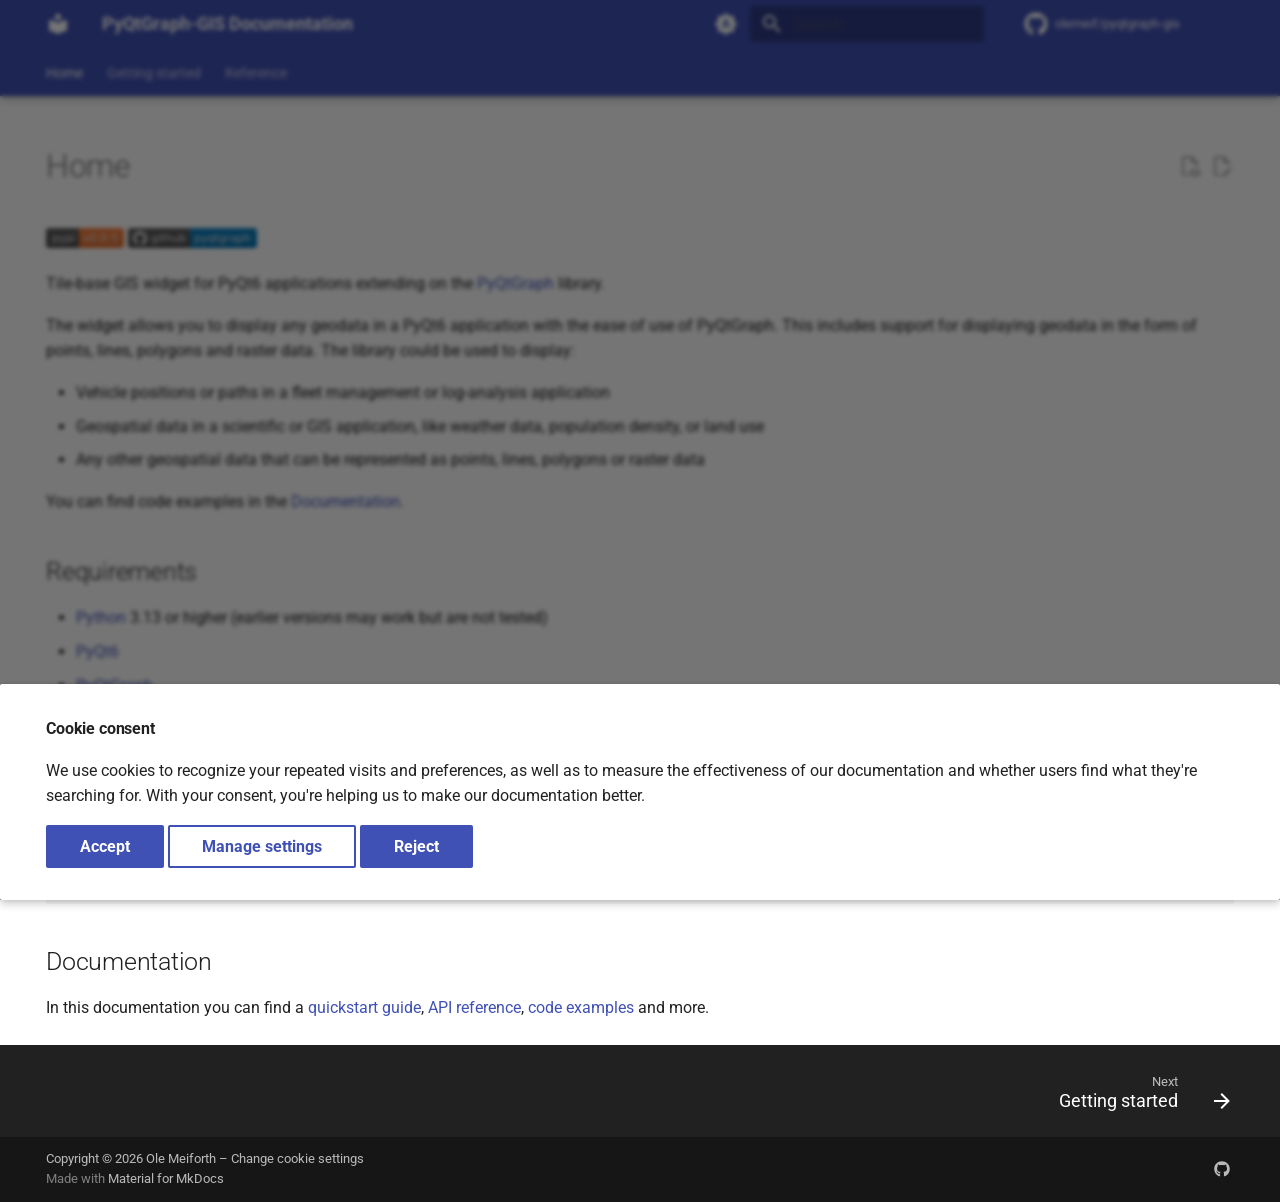
==== commit 1fc751bb: "Deployed a33f278 with MkDocs version: 1.6.1" ====
--- a/index.html
+++ b/index.html
@@ -52,6 +52,16 @@
     <script>__md_scope=new URL(".",location),__md_hash=e=>[...e].reduce(((e,_)=>(e<<5)-e+_.charCodeAt(0)),0),__md_get=(e,_=localStorage,t=__md_scope)=>JSON.parse(_.getItem(t.pathname+"."+e)),__md_set=(e,_,t=localStorage,a=__md_scope)=>{try{t.setItem(a.pathname+"."+e,JSON.stringify(_))}catch(e){}}</script>
     
       
+  
+
+
+  
+  
+
+<script id="__analytics">function __md_analytics(){function e(){dataLayer.push(arguments)}window.dataLayer=window.dataLayer||[],e("js",new Date),e("config","G-VL3Z1N3WPT"),document.addEventListener("DOMContentLoaded",(function(){document.forms.search&&document.forms.search.query.addEventListener("blur",(function(){this.value&&e("event","search",{search_term:this.value})}));document$.subscribe((function(){var t=document.forms.feedback;if(void 0!==t)for(var a of t.querySelectorAll("[type=submit]"))a.addEventListener("click",(function(a){a.preventDefault();var n=document.location.pathname,d=this.getAttribute("data-md-value");e("event","feedback",{page:n,data:d}),t.firstElementChild.disabled=!0;var r=t.querySelector(".md-feedback__note [data-md-value='"+d+"']");r&&(r.hidden=!1)})),t.hidden=!1})),location$.subscribe((function(t){e("config","G-VL3Z1N3WPT",{page_path:t.pathname})}))}));var t=document.createElement("script");t.async=!0,t.src="https://www.googletagmanager.com/gtag/js?id=G-VL3Z1N3WPT",document.getElementById("__analytics").insertAdjacentElement("afterEnd",t)}</script>
+  
+    <script>if("undefined"!=typeof __md_analytics){var consent=__md_get("__consent");consent&&consent.analytics&&__md_analytics()}</script>
+  
 
     
     
@@ -909,6 +919,8 @@
 
 
 
+  
+
 
   
 
@@ -1010,6 +1022,21 @@
     
     
       
+        
+  
+  
+    
+    
+  
+  <li class="task-list-item">
+    <label class="task-list-control">
+      <input type="checkbox" name="analytics" checked>
+      <span class="task-list-indicator"></span>
+      Google Analytics
+    </label>
+  </li>
+
+      
     
     
       
